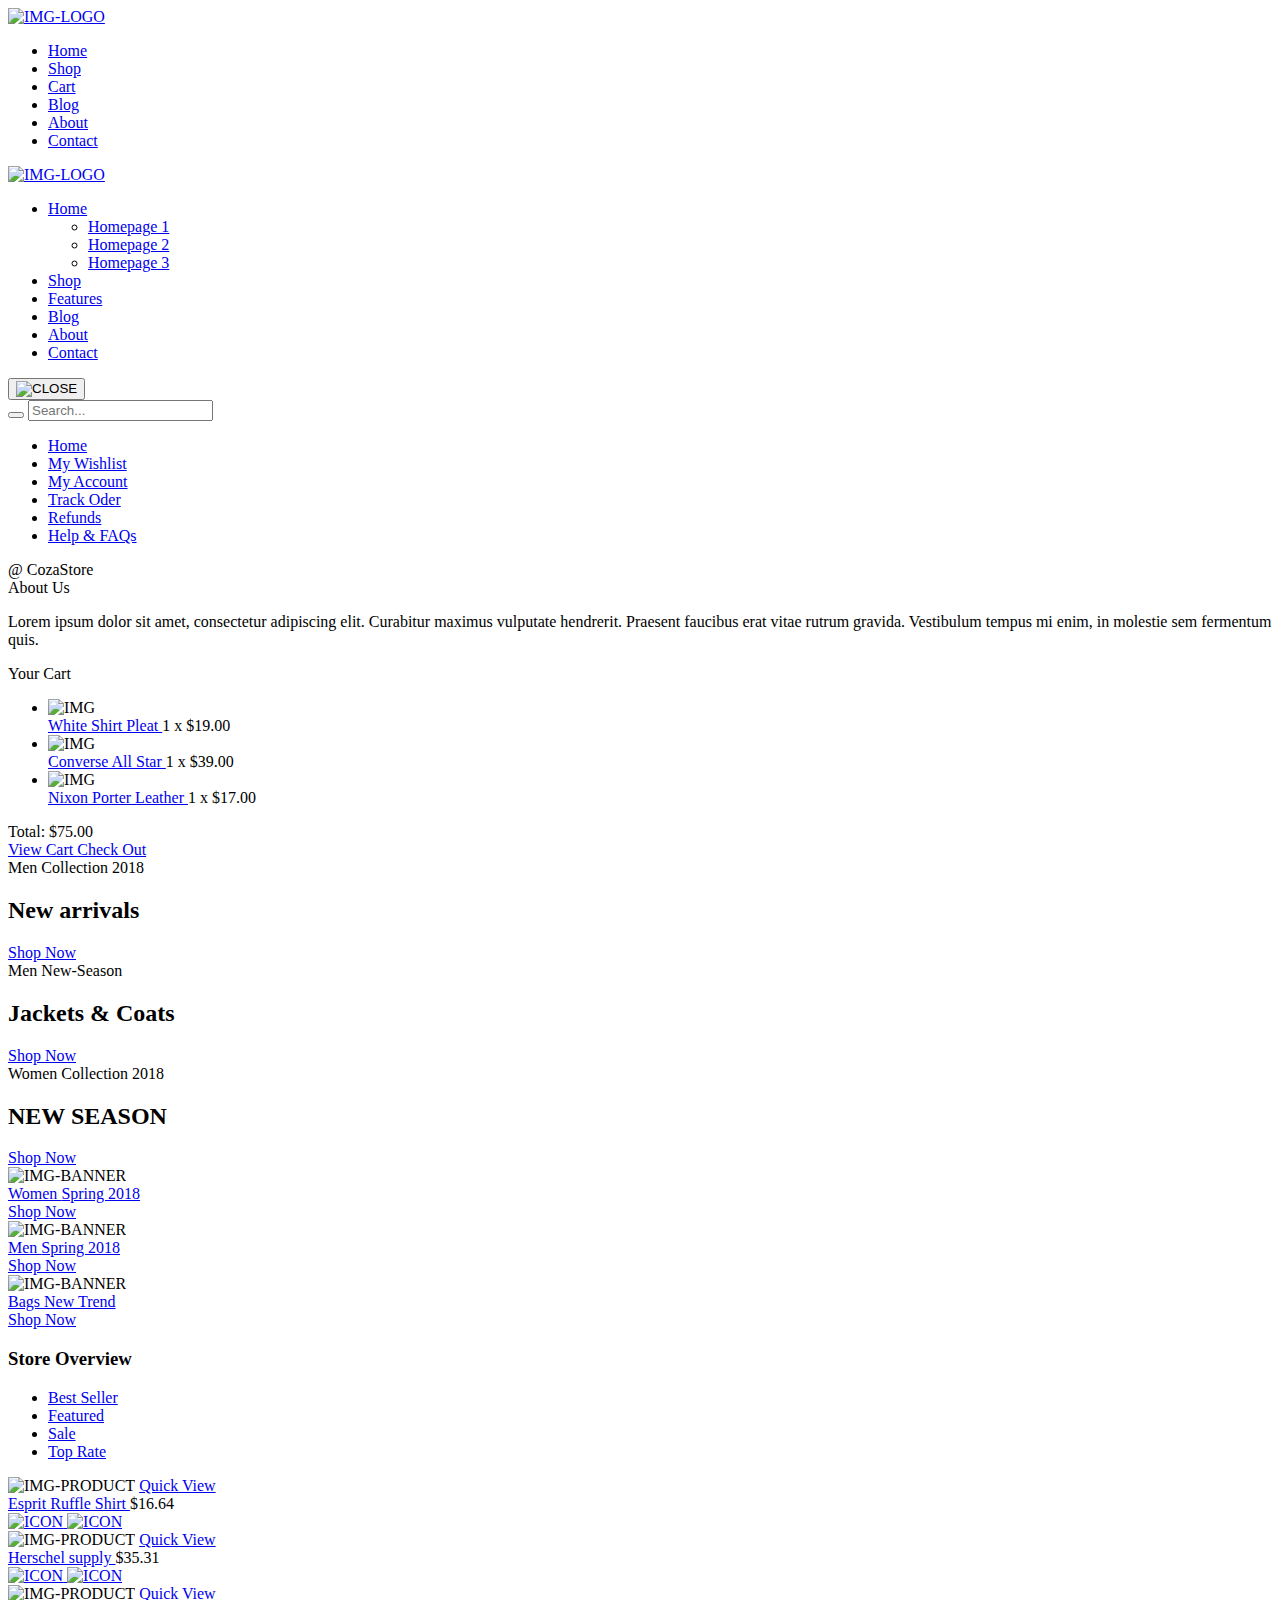
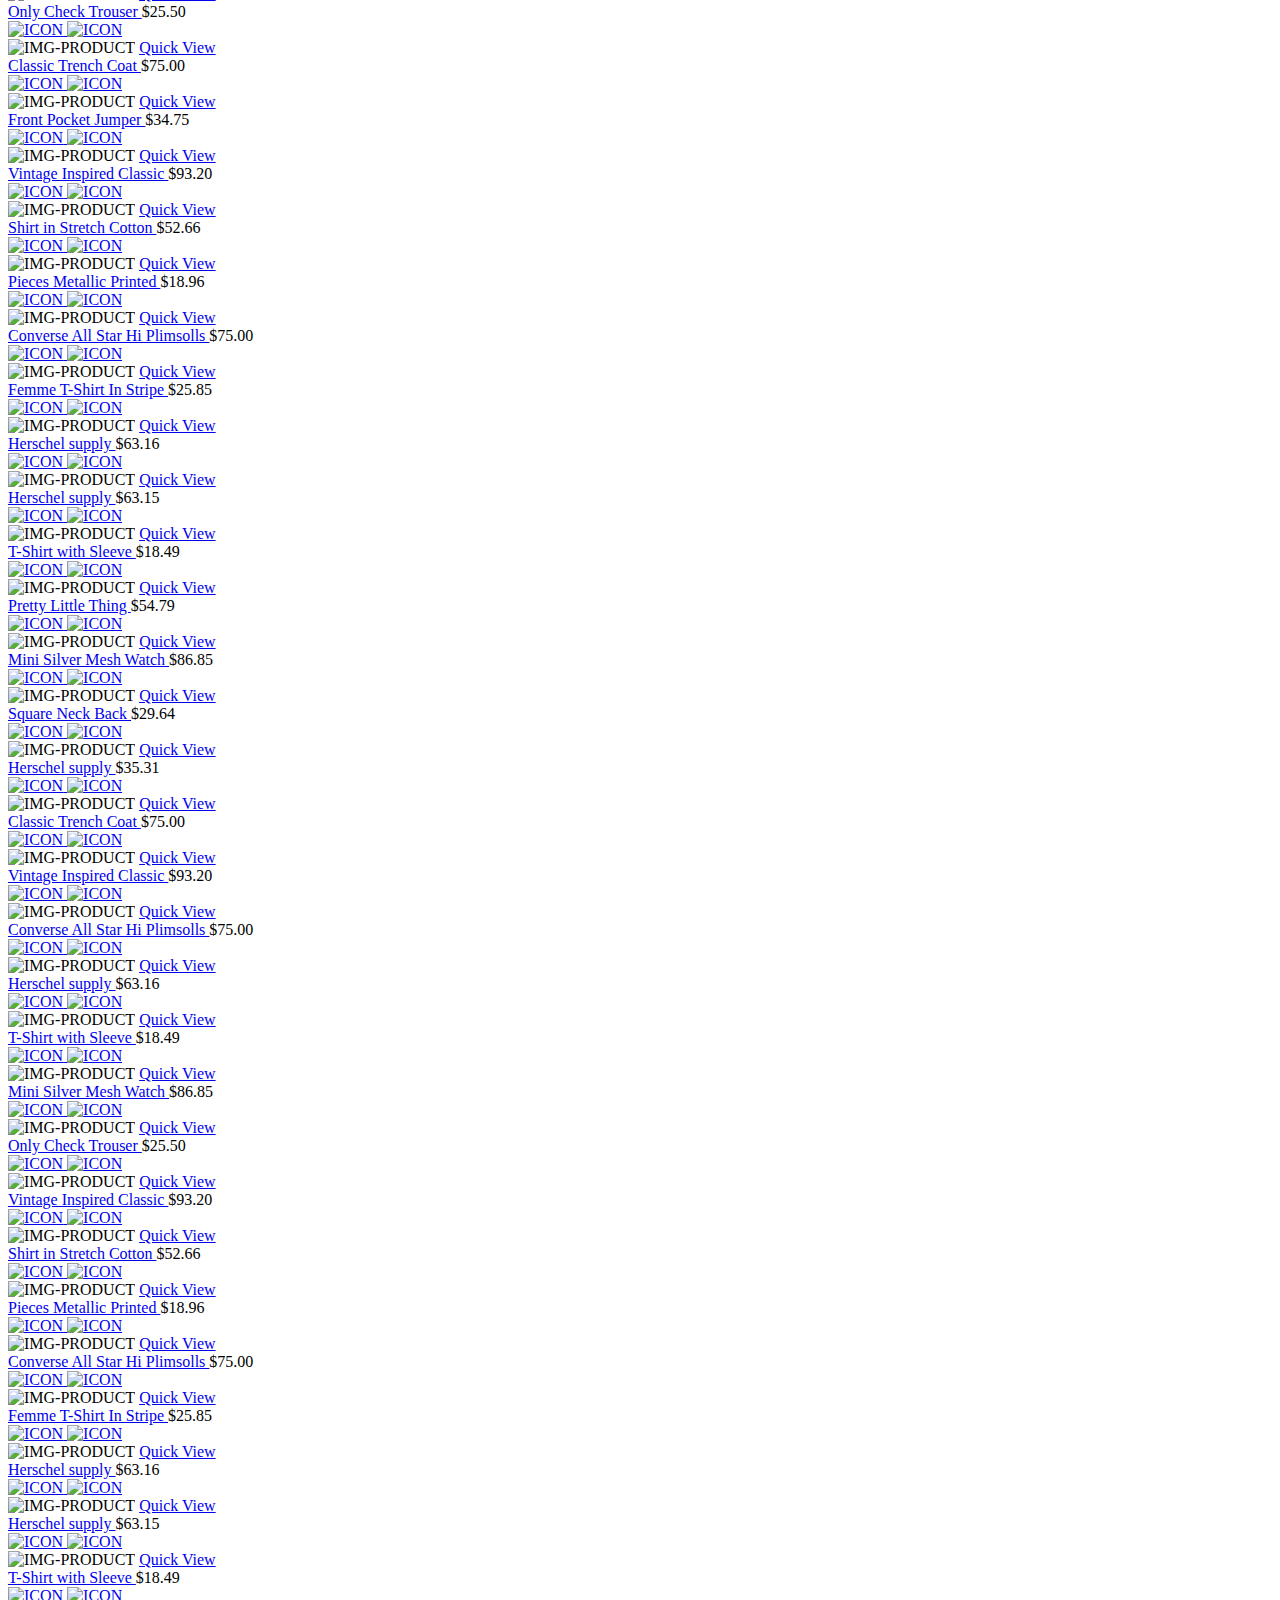
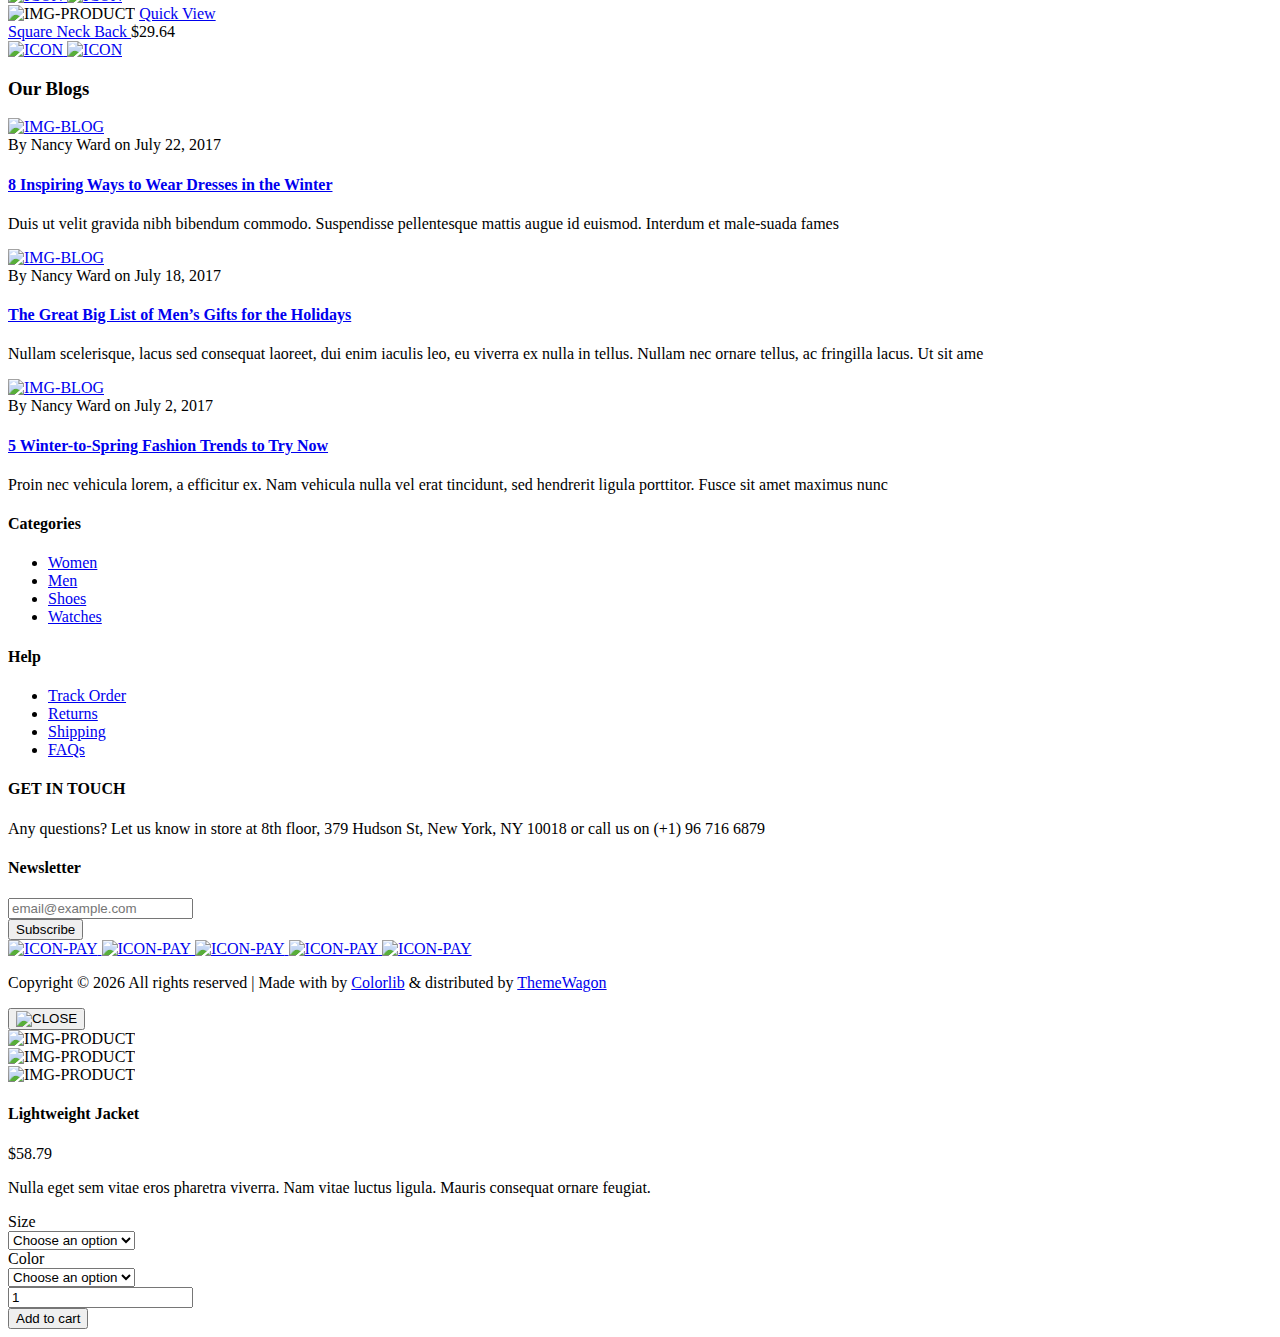
==== index.html @ 441070da "Add files via upload" ====
<!DOCTYPE html>
<html lang="en">

<head>
	<title>Home</title>
	<meta charset="UTF-8">
	<meta name="viewport" content="width=device-width, initial-scale=1">
	<!--===============================================================================================-->
	<link rel="icon" type="image/png" href="images/icons/favicon.png" />
	<!--===============================================================================================-->
	<link rel="stylesheet" type="text/css" href="vendor/bootstrap/css/bootstrap.min.css">
	<!--===============================================================================================-->
	<link rel="stylesheet" type="text/css" href="fonts/font-awesome-4.7.0/css/font-awesome.min.css">
	<!--===============================================================================================-->
	<link rel="stylesheet" type="text/css" href="fonts/iconic/css/material-design-iconic-font.min.css">
	<!--===============================================================================================-->
	<link rel="stylesheet" type="text/css" href="fonts/linearicons-v1.0.0/icon-font.min.css">
	<!--===============================================================================================-->
	<link rel="stylesheet" type="text/css" href="vendor/animate/animate.css">
	<!--===============================================================================================-->
	<link rel="stylesheet" type="text/css" href="vendor/css-hamburgers/hamburgers.min.css">
	<!--===============================================================================================-->
	<link rel="stylesheet" type="text/css" href="vendor/animsition/css/animsition.min.css">
	<!--===============================================================================================-->
	<link rel="stylesheet" type="text/css" href="vendor/select2/select2.min.css">
	<!--===============================================================================================-->
	<link rel="stylesheet" type="text/css" href="vendor/daterangepicker/daterangepicker.css">
	<!--===============================================================================================-->
	<link rel="stylesheet" type="text/css" href="vendor/slick/slick.css">
	<!--===============================================================================================-->
	<link rel="stylesheet" type="text/css" href="vendor/MagnificPopup/magnific-popup.css">
	<!--===============================================================================================-->
	<link rel="stylesheet" type="text/css" href="vendor/perfect-scrollbar/perfect-scrollbar.css">
	<!--===============================================================================================-->
	<link rel="stylesheet" type="text/css" href="css/util.css">
	<link rel="stylesheet" type="text/css" href="css/main.css">
	<!--===============================================================================================-->
</head>

<body class="animsition">

	<!-- Header -->
	<header class="header-v2">
		<!-- Header desktop -->
		<div class="container-menu-desktop trans-03">
			<div class="wrap-menu-desktop">
				<nav class="limiter-menu-desktop p-l-45">

					<!-- Logo desktop -->
					<a href="#" class="logo">
						<img src="images/icons/logo-01.png" alt="IMG-LOGO">
					</a>

					<!-- Menu desktop -->
					<div class="menu-desktop">
						<ul class="main-menu">
							<li class="active-menu">
								<a href="index.html">Home</a>
							</li>

							<li class="label1" data-label1="sale">
								<a href="product.html">Shop</a>
							</li>

							<li>
								<a href="shoping-cart.html">Cart</a>
							</li>

							<li>
								<a href="blog.html">Blog</a>
							</li>

							<li>
								<a href="about.html">About</a>
							</li>

							<li>
								<a href="contact.html">Contact</a>
							</li>
						</ul>
					</div>

					<!-- Icon header -->
					<div class="wrap-icon-header flex-w flex-r-m h-full">
						<div class="flex-c-m h-full p-r-24">
							<div class="icon-header-item cl2 hov-cl1 trans-04 p-lr-11 js-show-modal-search">
								<i class="zmdi zmdi-search"></i>
							</div>
						</div>

						<div class="flex-c-m h-full p-l-18 p-r-25 bor5">
							<div class="icon-header-item cl2 hov-cl1 trans-04 p-lr-11 icon-header-noti js-show-cart"
								data-notify="2">
								<i class="zmdi zmdi-shopping-cart"></i>
							</div>
						</div>

						<div class="flex-c-m h-full p-lr-19">
							<div class="icon-header-item cl2 hov-cl1 trans-04 p-lr-11 js-show-sidebar">
								<i class="zmdi zmdi-menu"></i>
							</div>
						</div>
					</div>
				</nav>
			</div>
		</div>

		<!-- Header Mobile -->
		<div class="wrap-header-mobile">
			<!-- Logo moblie -->
			<div class="logo-mobile">
				<a href="index.html"><img src="images/icons/logo-01.png" alt="IMG-LOGO"></a>
			</div>

			<!-- Icon header -->
			<div class="wrap-icon-header flex-w flex-r-m h-full m-r-15">
				<div class="flex-c-m h-full p-r-10">
					<div class="icon-header-item cl2 hov-cl1 trans-04 p-lr-11 js-show-modal-search">
						<i class="zmdi zmdi-search"></i>
					</div>
				</div>

				<div class="flex-c-m h-full p-lr-10 bor5">
					<div class="icon-header-item cl2 hov-cl1 trans-04 p-lr-11 icon-header-noti js-show-cart"
						data-notify="2">
						<i class="zmdi zmdi-shopping-cart"></i>
					</div>
				</div>
			</div>

			<!-- Button show menu -->
			<div class="btn-show-menu-mobile hamburger hamburger--squeeze">
				<span class="hamburger-box">
					<span class="hamburger-inner"></span>
				</span>
			</div>
		</div>


		<!-- Menu Mobile -->
		<div class="menu-mobile">
			<ul class="main-menu-m">
				<li>
					<a href="index.html">Home</a>
					<ul class="sub-menu-m">
						<li><a href="index.html">Homepage 1</a></li>
						<li><a href="home-02.html">Homepage 2</a></li>
						<li><a href="home-03.html">Homepage 3</a></li>
					</ul>
					<span class="arrow-main-menu-m">
						<i class="fa fa-angle-right" aria-hidden="true"></i>
					</span>
				</li>

				<li>
					<a href="product.html">Shop</a>
				</li>

				<li>
					<a href="shoping-cart.html" class="label1 rs1" data-label1="hot">Features</a>
				</li>

				<li>
					<a href="blog.html">Blog</a>
				</li>

				<li>
					<a href="about.html">About</a>
				</li>

				<li>
					<a href="contact.html">Contact</a>
				</li>
			</ul>
		</div>

		<!-- Modal Search -->
		<div class="modal-search-header flex-c-m trans-04 js-hide-modal-search">
			<div class="container-search-header">
				<button class="flex-c-m btn-hide-modal-search trans-04 js-hide-modal-search">
					<img src="images/icons/icon-close2.png" alt="CLOSE">
				</button>

				<form class="wrap-search-header flex-w p-l-15">
					<button class="flex-c-m trans-04">
						<i class="zmdi zmdi-search"></i>
					</button>
					<input class="plh3" type="text" name="search" placeholder="Search...">
				</form>
			</div>
		</div>
	</header>

	<!-- Sidebar -->
	<aside class="wrap-sidebar js-sidebar">
		<div class="s-full js-hide-sidebar"></div>

		<div class="sidebar flex-col-l p-t-22 p-b-25">
			<div class="flex-r w-full p-b-30 p-r-27">
				<div class="fs-35 lh-10 cl2 p-lr-5 pointer hov-cl1 trans-04 js-hide-sidebar">
					<i class="zmdi zmdi-close"></i>
				</div>
			</div>

			<div class="sidebar-content flex-w w-full p-lr-65 js-pscroll">
				<ul class="sidebar-link w-full">
					<li class="p-b-13">
						<a href="index.html" class="stext-102 cl2 hov-cl1 trans-04">
							Home
						</a>
					</li>

					<li class="p-b-13">
						<a href="#" class="stext-102 cl2 hov-cl1 trans-04">
							My Wishlist
						</a>
					</li>

					<li class="p-b-13">
						<a href="#" class="stext-102 cl2 hov-cl1 trans-04">
							My Account
						</a>
					</li>

					<li class="p-b-13">
						<a href="#" class="stext-102 cl2 hov-cl1 trans-04">
							Track Oder
						</a>
					</li>

					<li class="p-b-13">
						<a href="#" class="stext-102 cl2 hov-cl1 trans-04">
							Refunds
						</a>
					</li>

					<li class="p-b-13">
						<a href="#" class="stext-102 cl2 hov-cl1 trans-04">
							Help & FAQs
						</a>
					</li>
				</ul>

				<div class="sidebar-gallery w-full p-tb-30">
					<span class="mtext-101 cl5">
						@ CozaStore
					</span>

					<div class="flex-w flex-sb p-t-36 gallery-lb">
						<!-- item gallery sidebar -->
						<div class="wrap-item-gallery m-b-10">
							<a class="item-gallery bg-img1" href="images/gallery-01.jpg" data-lightbox="gallery"
								style="background-image: url('images/gallery-01.jpg');"></a>
						</div>

						<!-- item gallery sidebar -->
						<div class="wrap-item-gallery m-b-10">
							<a class="item-gallery bg-img1" href="images/gallery-02.jpg" data-lightbox="gallery"
								style="background-image: url('images/gallery-02.jpg');"></a>
						</div>

						<!-- item gallery sidebar -->
						<div class="wrap-item-gallery m-b-10">
							<a class="item-gallery bg-img1" href="images/gallery-03.jpg" data-lightbox="gallery"
								style="background-image: url('images/gallery-03.jpg');"></a>
						</div>

						<!-- item gallery sidebar -->
						<div class="wrap-item-gallery m-b-10">
							<a class="item-gallery bg-img1" href="images/gallery-04.jpg" data-lightbox="gallery"
								style="background-image: url('images/gallery-04.jpg');"></a>
						</div>

						<!-- item gallery sidebar -->
						<div class="wrap-item-gallery m-b-10">
							<a class="item-gallery bg-img1" href="images/gallery-05.jpg" data-lightbox="gallery"
								style="background-image: url('images/gallery-05.jpg');"></a>
						</div>

						<!-- item gallery sidebar -->
						<div class="wrap-item-gallery m-b-10">
							<a class="item-gallery bg-img1" href="images/gallery-06.jpg" data-lightbox="gallery"
								style="background-image: url('images/gallery-06.jpg');"></a>
						</div>

						<!-- item gallery sidebar -->
						<div class="wrap-item-gallery m-b-10">
							<a class="item-gallery bg-img1" href="images/gallery-07.jpg" data-lightbox="gallery"
								style="background-image: url('images/gallery-07.jpg');"></a>
						</div>

						<!-- item gallery sidebar -->
						<div class="wrap-item-gallery m-b-10">
							<a class="item-gallery bg-img1" href="images/gallery-08.jpg" data-lightbox="gallery"
								style="background-image: url('images/gallery-08.jpg');"></a>
						</div>

						<!-- item gallery sidebar -->
						<div class="wrap-item-gallery m-b-10">
							<a class="item-gallery bg-img1" href="images/gallery-09.jpg" data-lightbox="gallery"
								style="background-image: url('images/gallery-09.jpg');"></a>
						</div>
					</div>
				</div>

				<div class="sidebar-gallery w-full">
					<span class="mtext-101 cl5">
						About Us
					</span>

					<p class="stext-108 cl6 p-t-27">
						Lorem ipsum dolor sit amet, consectetur adipiscing elit. Curabitur maximus vulputate hendrerit.
						Praesent faucibus erat vitae rutrum gravida. Vestibulum tempus mi enim, in molestie sem
						fermentum quis.
					</p>
				</div>
			</div>
		</div>
	</aside>


	<!-- Cart -->
	<div class="wrap-header-cart js-panel-cart">
		<div class="s-full js-hide-cart"></div>

		<div class="header-cart flex-col-l p-l-65 p-r-25">
			<div class="header-cart-title flex-w flex-sb-m p-b-8">
				<span class="mtext-103 cl2">
					Your Cart
				</span>

				<div class="fs-35 lh-10 cl2 p-lr-5 pointer hov-cl1 trans-04 js-hide-cart">
					<i class="zmdi zmdi-close"></i>
				</div>
			</div>

			<div class="header-cart-content flex-w js-pscroll">
				<ul class="header-cart-wrapitem w-full">
					<li class="header-cart-item flex-w flex-t m-b-12">
						<div class="header-cart-item-img">
							<img src="images/item-cart-01.jpg" alt="IMG">
						</div>

						<div class="header-cart-item-txt p-t-8">
							<a href="#" class="header-cart-item-name m-b-18 hov-cl1 trans-04">
								White Shirt Pleat
							</a>

							<span class="header-cart-item-info">
								1 x $19.00
							</span>
						</div>
					</li>

					<li class="header-cart-item flex-w flex-t m-b-12">
						<div class="header-cart-item-img">
							<img src="images/item-cart-02.jpg" alt="IMG">
						</div>

						<div class="header-cart-item-txt p-t-8">
							<a href="#" class="header-cart-item-name m-b-18 hov-cl1 trans-04">
								Converse All Star
							</a>

							<span class="header-cart-item-info">
								1 x $39.00
							</span>
						</div>
					</li>

					<li class="header-cart-item flex-w flex-t m-b-12">
						<div class="header-cart-item-img">
							<img src="images/item-cart-03.jpg" alt="IMG">
						</div>

						<div class="header-cart-item-txt p-t-8">
							<a href="#" class="header-cart-item-name m-b-18 hov-cl1 trans-04">
								Nixon Porter Leather
							</a>

							<span class="header-cart-item-info">
								1 x $17.00
							</span>
						</div>
					</li>
				</ul>

				<div class="w-full">
					<div class="header-cart-total w-full p-tb-40">
						Total: $75.00
					</div>

					<div class="header-cart-buttons flex-w w-full">
						<a href="shoping-cart.html"
							class="flex-c-m stext-101 cl0 size-107 bg3 bor2 hov-btn3 p-lr-15 trans-04 m-r-8 m-b-10">
							View Cart
						</a>

						<a href="shoping-cart.html"
							class="flex-c-m stext-101 cl0 size-107 bg3 bor2 hov-btn3 p-lr-15 trans-04 m-b-10">
							Check Out
						</a>
					</div>
				</div>
			</div>
		</div>
	</div>



	<!-- Slider -->
	<section class="section-slide">
		<div class="wrap-slick1 rs1-slick1">
			<div class="slick1">
				<div class="item-slick1" style="background-image: url(images/slide-03.jpg);">
					<div class="container h-full">
						<div class="flex-col-l-m h-full p-t-100 p-b-30">
							<div class="layer-slick1 animated visible-false" data-appear="fadeInDown" data-delay="0">
								<span class="ltext-202 cl2 respon2">
									Men Collection 2018
								</span>
							</div>

							<div class="layer-slick1 animated visible-false" data-appear="fadeInUp" data-delay="800">
								<h2 class="ltext-104 cl2 p-t-19 p-b-43 respon1">
									New arrivals
								</h2>
							</div>

							<div class="layer-slick1 animated visible-false" data-appear="zoomIn" data-delay="1600">
								<a href="product.html"
									class="flex-c-m stext-101 cl0 size-101 bg1 bor1 hov-btn1 p-lr-15 trans-04">
									Shop Now
								</a>
							</div>
						</div>
					</div>
				</div>

				<div class="item-slick1" style="background-image: url(images/slide-02.jpg);">
					<div class="container h-full">
						<div class="flex-col-l-m h-full p-t-100 p-b-30">
							<div class="layer-slick1 animated visible-false" data-appear="rollIn" data-delay="0">
								<span class="ltext-202 cl2 respon2">
									Men New-Season
								</span>
							</div>

							<div class="layer-slick1 animated visible-false" data-appear="lightSpeedIn"
								data-delay="800">
								<h2 class="ltext-104 cl2 p-t-19 p-b-43 respon1">
									Jackets & Coats
								</h2>
							</div>

							<div class="layer-slick1 animated visible-false" data-appear="slideInUp" data-delay="1600">
								<a href="product.html"
									class="flex-c-m stext-101 cl0 size-101 bg1 bor1 hov-btn1 p-lr-15 trans-04">
									Shop Now
								</a>
							</div>
						</div>
					</div>
				</div>

				<div class="item-slick1" style="background-image: url(images/slide-04.jpg);">
					<div class="container h-full">
						<div class="flex-col-l-m h-full p-t-100 p-b-30">
							<div class="layer-slick1 animated visible-false" data-appear="rotateInDownLeft"
								data-delay="0">
								<span class="ltext-202 cl2 respon2">
									Women Collection 2018
								</span>
							</div>

							<div class="layer-slick1 animated visible-false" data-appear="rotateInUpRight"
								data-delay="800">
								<h2 class="ltext-104 cl2 p-t-19 p-b-43 respon1">
									NEW SEASON
								</h2>
							</div>

							<div class="layer-slick1 animated visible-false" data-appear="rotateIn" data-delay="1600">
								<a href="product.html"
									class="flex-c-m stext-101 cl0 size-101 bg1 bor1 hov-btn1 p-lr-15 trans-04">
									Shop Now
								</a>
							</div>
						</div>
					</div>
				</div>
			</div>
		</div>
	</section>


	<!-- Banner -->
	<div class="sec-banner bg0">
		<div class="flex-w flex-c-m">
			<div class="size-202 m-lr-auto respon4">
				<!-- Block1 -->
				<div class="block1 wrap-pic-w">
					<img src="images/banner-04.jpg" alt="IMG-BANNER">

					<a href="product.html"
						class="block1-txt ab-t-l s-full flex-col-l-sb p-lr-38 p-tb-34 trans-03 respon3">
						<div class="block1-txt-child1 flex-col-l">
							<span class="block1-name ltext-102 trans-04 p-b-8">
								Women
							</span>

							<span class="block1-info stext-102 trans-04">
								Spring 2018
							</span>
						</div>

						<div class="block1-txt-child2 p-b-4 trans-05">
							<div class="block1-link stext-101 cl0 trans-09">
								Shop Now
							</div>
						</div>
					</a>
				</div>
			</div>

			<div class="size-202 m-lr-auto respon4">
				<!-- Block1 -->
				<div class="block1 wrap-pic-w">
					<img src="images/banner-05.jpg" alt="IMG-BANNER">

					<a href="product.html"
						class="block1-txt ab-t-l s-full flex-col-l-sb p-lr-38 p-tb-34 trans-03 respon3">
						<div class="block1-txt-child1 flex-col-l">
							<span class="block1-name ltext-102 trans-04 p-b-8">
								Men
							</span>

							<span class="block1-info stext-102 trans-04">
								Spring 2018
							</span>
						</div>

						<div class="block1-txt-child2 p-b-4 trans-05">
							<div class="block1-link stext-101 cl0 trans-09">
								Shop Now
							</div>
						</div>
					</a>
				</div>
			</div>

			<div class="size-202 m-lr-auto respon4">
				<!-- Block1 -->
				<div class="block1 wrap-pic-w">
					<img src="images/banner-06.jpg" alt="IMG-BANNER">

					<a href="product.html"
						class="block1-txt ab-t-l s-full flex-col-l-sb p-lr-38 p-tb-34 trans-03 respon3">
						<div class="block1-txt-child1 flex-col-l">
							<span class="block1-name ltext-102 trans-04 p-b-8">
								Bags
							</span>

							<span class="block1-info stext-102 trans-04">
								New Trend
							</span>
						</div>

						<div class="block1-txt-child2 p-b-4 trans-05">
							<div class="block1-link stext-101 cl0 trans-09">
								Shop Now
							</div>
						</div>
					</a>
				</div>
			</div>
		</div>
	</div>


	<!-- Product -->
	<section class="sec-product bg0 p-t-100 p-b-50">
		<div class="container">
			<div class="p-b-32">
				<h3 class="ltext-105 cl5 txt-center respon1">
					Store Overview
				</h3>
			</div>

			<!-- Tab01 -->
			<div class="tab01">
				<!-- Nav tabs -->
				<ul class="nav nav-tabs" role="tablist">
					<li class="nav-item p-b-10">
						<a class="nav-link active" data-toggle="tab" href="#best-seller" role="tab">Best Seller</a>
					</li>

					<li class="nav-item p-b-10">
						<a class="nav-link" data-toggle="tab" href="#featured" role="tab">Featured</a>
					</li>

					<li class="nav-item p-b-10">
						<a class="nav-link" data-toggle="tab" href="#sale" role="tab">Sale</a>
					</li>

					<li class="nav-item p-b-10">
						<a class="nav-link" data-toggle="tab" href="#top-rate" role="tab">Top Rate</a>
					</li>
				</ul>

				<!-- Tab panes -->
				<div class="tab-content p-t-50">
					<!-- - -->
					<div class="tab-pane fade show active" id="best-seller" role="tabpanel">
						<!-- Slide2 -->
						<div class="wrap-slick2">
							<div class="slick2">
								<div class="item-slick2 p-l-15 p-r-15 p-t-15 p-b-15">
									<!-- Block2 -->
									<div class="block2">
										<div class="block2-pic hov-img0">
											<img src="images/product-01.jpg" alt="IMG-PRODUCT">

											<a href="#"
												class="block2-btn flex-c-m stext-103 cl2 size-102 bg0 bor2 hov-btn1 p-lr-15 trans-04 js-show-modal1">
												Quick View
											</a>
										</div>

										<div class="block2-txt flex-w flex-t p-t-14">
											<div class="block2-txt-child1 flex-col-l ">
												<a href="product-detail.html"
													class="stext-104 cl4 hov-cl1 trans-04 js-name-b2 p-b-6">
													Esprit Ruffle Shirt
												</a>

												<span class="stext-105 cl3">
													$16.64
												</span>
											</div>

											<div class="block2-txt-child2 flex-r p-t-3">
												<a href="#" class="btn-addwish-b2 dis-block pos-relative js-addwish-b2">
													<img class="icon-heart1 dis-block trans-04"
														src="images/icons/icon-heart-01.png" alt="ICON">
													<img class="icon-heart2 dis-block trans-04 ab-t-l"
														src="images/icons/icon-heart-02.png" alt="ICON">
												</a>
											</div>
										</div>
									</div>
								</div>

								<div class="item-slick2 p-l-15 p-r-15 p-t-15 p-b-15">
									<!-- Block2 -->
									<div class="block2">
										<div class="block2-pic hov-img0">
											<img src="images/product-02.jpg" alt="IMG-PRODUCT">

											<a href="#"
												class="block2-btn flex-c-m stext-103 cl2 size-102 bg0 bor2 hov-btn1 p-lr-15 trans-04 js-show-modal1">
												Quick View
											</a>
										</div>

										<div class="block2-txt flex-w flex-t p-t-14">
											<div class="block2-txt-child1 flex-col-l ">
												<a href="product-detail.html"
													class="stext-104 cl4 hov-cl1 trans-04 js-name-b2 p-b-6">
													Herschel supply
												</a>

												<span class="stext-105 cl3">
													$35.31
												</span>
											</div>

											<div class="block2-txt-child2 flex-r p-t-3">
												<a href="#" class="btn-addwish-b2 dis-block pos-relative js-addwish-b2">
													<img class="icon-heart1 dis-block trans-04"
														src="images/icons/icon-heart-01.png" alt="ICON">
													<img class="icon-heart2 dis-block trans-04 ab-t-l"
														src="images/icons/icon-heart-02.png" alt="ICON">
												</a>
											</div>
										</div>
									</div>
								</div>

								<div class="item-slick2 p-l-15 p-r-15 p-t-15 p-b-15">
									<!-- Block2 -->
									<div class="block2">
										<div class="block2-pic hov-img0">
											<img src="images/product-03.jpg" alt="IMG-PRODUCT">

											<a href="#"
												class="block2-btn flex-c-m stext-103 cl2 size-102 bg0 bor2 hov-btn1 p-lr-15 trans-04 js-show-modal1">
												Quick View
											</a>
										</div>

										<div class="block2-txt flex-w flex-t p-t-14">
											<div class="block2-txt-child1 flex-col-l ">
												<a href="product-detail.html"
													class="stext-104 cl4 hov-cl1 trans-04 js-name-b2 p-b-6">
													Only Check Trouser
												</a>

												<span class="stext-105 cl3">
													$25.50
												</span>
											</div>

											<div class="block2-txt-child2 flex-r p-t-3">
												<a href="#" class="btn-addwish-b2 dis-block pos-relative js-addwish-b2">
													<img class="icon-heart1 dis-block trans-04"
														src="images/icons/icon-heart-01.png" alt="ICON">
													<img class="icon-heart2 dis-block trans-04 ab-t-l"
														src="images/icons/icon-heart-02.png" alt="ICON">
												</a>
											</div>
										</div>
									</div>
								</div>

								<div class="item-slick2 p-l-15 p-r-15 p-t-15 p-b-15">
									<!-- Block2 -->
									<div class="block2">
										<div class="block2-pic hov-img0">
											<img src="images/product-04.jpg" alt="IMG-PRODUCT">

											<a href="#"
												class="block2-btn flex-c-m stext-103 cl2 size-102 bg0 bor2 hov-btn1 p-lr-15 trans-04 js-show-modal1">
												Quick View
											</a>
										</div>

										<div class="block2-txt flex-w flex-t p-t-14">
											<div class="block2-txt-child1 flex-col-l ">
												<a href="product-detail.html"
													class="stext-104 cl4 hov-cl1 trans-04 js-name-b2 p-b-6">
													Classic Trench Coat
												</a>

												<span class="stext-105 cl3">
													$75.00
												</span>
											</div>

											<div class="block2-txt-child2 flex-r p-t-3">
												<a href="#" class="btn-addwish-b2 dis-block pos-relative js-addwish-b2">
													<img class="icon-heart1 dis-block trans-04"
														src="images/icons/icon-heart-01.png" alt="ICON">
													<img class="icon-heart2 dis-block trans-04 ab-t-l"
														src="images/icons/icon-heart-02.png" alt="ICON">
												</a>
											</div>
										</div>
									</div>
								</div>

								<div class="item-slick2 p-l-15 p-r-15 p-t-15 p-b-15">
									<!-- Block2 -->
									<div class="block2">
										<div class="block2-pic hov-img0">
											<img src="images/product-05.jpg" alt="IMG-PRODUCT">

											<a href="#"
												class="block2-btn flex-c-m stext-103 cl2 size-102 bg0 bor2 hov-btn1 p-lr-15 trans-04 js-show-modal1">
												Quick View
											</a>
										</div>

										<div class="block2-txt flex-w flex-t p-t-14">
											<div class="block2-txt-child1 flex-col-l ">
												<a href="product-detail.html"
													class="stext-104 cl4 hov-cl1 trans-04 js-name-b2 p-b-6">
													Front Pocket Jumper
												</a>

												<span class="stext-105 cl3">
													$34.75
												</span>
											</div>

											<div class="block2-txt-child2 flex-r p-t-3">
												<a href="#" class="btn-addwish-b2 dis-block pos-relative js-addwish-b2">
													<img class="icon-heart1 dis-block trans-04"
														src="images/icons/icon-heart-01.png" alt="ICON">
													<img class="icon-heart2 dis-block trans-04 ab-t-l"
														src="images/icons/icon-heart-02.png" alt="ICON">
												</a>
											</div>
										</div>
									</div>
								</div>

								<div class="item-slick2 p-l-15 p-r-15 p-t-15 p-b-15">
									<!-- Block2 -->
									<div class="block2">
										<div class="block2-pic hov-img0">
											<img src="images/product-06.jpg" alt="IMG-PRODUCT">

											<a href="#"
												class="block2-btn flex-c-m stext-103 cl2 size-102 bg0 bor2 hov-btn1 p-lr-15 trans-04 js-show-modal1">
												Quick View
											</a>
										</div>

										<div class="block2-txt flex-w flex-t p-t-14">
											<div class="block2-txt-child1 flex-col-l ">
												<a href="product-detail.html"
													class="stext-104 cl4 hov-cl1 trans-04 js-name-b2 p-b-6">
													Vintage Inspired Classic
												</a>

												<span class="stext-105 cl3">
													$93.20
												</span>
											</div>

											<div class="block2-txt-child2 flex-r p-t-3">
												<a href="#" class="btn-addwish-b2 dis-block pos-relative js-addwish-b2">
													<img class="icon-heart1 dis-block trans-04"
														src="images/icons/icon-heart-01.png" alt="ICON">
													<img class="icon-heart2 dis-block trans-04 ab-t-l"
														src="images/icons/icon-heart-02.png" alt="ICON">
												</a>
											</div>
										</div>
									</div>
								</div>

								<div class="item-slick2 p-l-15 p-r-15 p-t-15 p-b-15">
									<!-- Block2 -->
									<div class="block2">
										<div class="block2-pic hov-img0">
											<img src="images/product-07.jpg" alt="IMG-PRODUCT">

											<a href="#"
												class="block2-btn flex-c-m stext-103 cl2 size-102 bg0 bor2 hov-btn1 p-lr-15 trans-04 js-show-modal1">
												Quick View
											</a>
										</div>

										<div class="block2-txt flex-w flex-t p-t-14">
											<div class="block2-txt-child1 flex-col-l ">
												<a href="product-detail.html"
													class="stext-104 cl4 hov-cl1 trans-04 js-name-b2 p-b-6">
													Shirt in Stretch Cotton
												</a>

												<span class="stext-105 cl3">
													$52.66
												</span>
											</div>

											<div class="block2-txt-child2 flex-r p-t-3">
												<a href="#" class="btn-addwish-b2 dis-block pos-relative js-addwish-b2">
													<img class="icon-heart1 dis-block trans-04"
														src="images/icons/icon-heart-01.png" alt="ICON">
													<img class="icon-heart2 dis-block trans-04 ab-t-l"
														src="images/icons/icon-heart-02.png" alt="ICON">
												</a>
											</div>
										</div>
									</div>
								</div>

								<div class="item-slick2 p-l-15 p-r-15 p-t-15 p-b-15">
									<!-- Block2 -->
									<div class="block2">
										<div class="block2-pic hov-img0">
											<img src="images/product-08.jpg" alt="IMG-PRODUCT">

											<a href="#"
												class="block2-btn flex-c-m stext-103 cl2 size-102 bg0 bor2 hov-btn1 p-lr-15 trans-04 js-show-modal1">
												Quick View
											</a>
										</div>

										<div class="block2-txt flex-w flex-t p-t-14">
											<div class="block2-txt-child1 flex-col-l ">
												<a href="product-detail.html"
													class="stext-104 cl4 hov-cl1 trans-04 js-name-b2 p-b-6">
													Pieces Metallic Printed
												</a>

												<span class="stext-105 cl3">
													$18.96
												</span>
											</div>

											<div class="block2-txt-child2 flex-r p-t-3">
												<a href="#" class="btn-addwish-b2 dis-block pos-relative js-addwish-b2">
													<img class="icon-heart1 dis-block trans-04"
														src="images/icons/icon-heart-01.png" alt="ICON">
													<img class="icon-heart2 dis-block trans-04 ab-t-l"
														src="images/icons/icon-heart-02.png" alt="ICON">
												</a>
											</div>
										</div>
									</div>
								</div>
							</div>
						</div>
					</div>

					<!-- - -->
					<div class="tab-pane fade" id="featured" role="tabpanel">
						<!-- Slide2 -->
						<div class="wrap-slick2">
							<div class="slick2">
								<div class="item-slick2 p-l-15 p-r-15 p-t-15 p-b-15">
									<!-- Block2 -->
									<div class="block2">
										<div class="block2-pic hov-img0">
											<img src="images/product-09.jpg" alt="IMG-PRODUCT">

											<a href="#"
												class="block2-btn flex-c-m stext-103 cl2 size-102 bg0 bor2 hov-btn1 p-lr-15 trans-04 js-show-modal1">
												Quick View
											</a>
										</div>

										<div class="block2-txt flex-w flex-t p-t-14">
											<div class="block2-txt-child1 flex-col-l ">
												<a href="product-detail.html"
													class="stext-104 cl4 hov-cl1 trans-04 js-name-b2 p-b-6">
													Converse All Star Hi Plimsolls
												</a>

												<span class="stext-105 cl3">
													$75.00
												</span>
											</div>

											<div class="block2-txt-child2 flex-r p-t-3">
												<a href="#" class="btn-addwish-b2 dis-block pos-relative js-addwish-b2">
													<img class="icon-heart1 dis-block trans-04"
														src="images/icons/icon-heart-01.png" alt="ICON">
													<img class="icon-heart2 dis-block trans-04 ab-t-l"
														src="images/icons/icon-heart-02.png" alt="ICON">
												</a>
											</div>
										</div>
									</div>
								</div>

								<div class="item-slick2 p-l-15 p-r-15 p-t-15 p-b-15">
									<!-- Block2 -->
									<div class="block2">
										<div class="block2-pic hov-img0">
											<img src="images/product-10.jpg" alt="IMG-PRODUCT">

											<a href="#"
												class="block2-btn flex-c-m stext-103 cl2 size-102 bg0 bor2 hov-btn1 p-lr-15 trans-04 js-show-modal1">
												Quick View
											</a>
										</div>

										<div class="block2-txt flex-w flex-t p-t-14">
											<div class="block2-txt-child1 flex-col-l ">
												<a href="product-detail.html"
													class="stext-104 cl4 hov-cl1 trans-04 js-name-b2 p-b-6">
													Femme T-Shirt In Stripe
												</a>

												<span class="stext-105 cl3">
													$25.85
												</span>
											</div>

											<div class="block2-txt-child2 flex-r p-t-3">
												<a href="#" class="btn-addwish-b2 dis-block pos-relative js-addwish-b2">
													<img class="icon-heart1 dis-block trans-04"
														src="images/icons/icon-heart-01.png" alt="ICON">
													<img class="icon-heart2 dis-block trans-04 ab-t-l"
														src="images/icons/icon-heart-02.png" alt="ICON">
												</a>
											</div>
										</div>
									</div>
								</div>

								<div class="item-slick2 p-l-15 p-r-15 p-t-15 p-b-15">
									<!-- Block2 -->
									<div class="block2">
										<div class="block2-pic hov-img0">
											<img src="images/product-11.jpg" alt="IMG-PRODUCT">

											<a href="#"
												class="block2-btn flex-c-m stext-103 cl2 size-102 bg0 bor2 hov-btn1 p-lr-15 trans-04 js-show-modal1">
												Quick View
											</a>
										</div>

										<div class="block2-txt flex-w flex-t p-t-14">
											<div class="block2-txt-child1 flex-col-l ">
												<a href="product-detail.html"
													class="stext-104 cl4 hov-cl1 trans-04 js-name-b2 p-b-6">
													Herschel supply
												</a>

												<span class="stext-105 cl3">
													$63.16
												</span>
											</div>

											<div class="block2-txt-child2 flex-r p-t-3">
												<a href="#" class="btn-addwish-b2 dis-block pos-relative js-addwish-b2">
													<img class="icon-heart1 dis-block trans-04"
														src="images/icons/icon-heart-01.png" alt="ICON">
													<img class="icon-heart2 dis-block trans-04 ab-t-l"
														src="images/icons/icon-heart-02.png" alt="ICON">
												</a>
											</div>
										</div>
									</div>
								</div>

								<div class="item-slick2 p-l-15 p-r-15 p-t-15 p-b-15">
									<!-- Block2 -->
									<div class="block2">
										<div class="block2-pic hov-img0">
											<img src="images/product-12.jpg" alt="IMG-PRODUCT">

											<a href="#"
												class="block2-btn flex-c-m stext-103 cl2 size-102 bg0 bor2 hov-btn1 p-lr-15 trans-04 js-show-modal1">
												Quick View
											</a>
										</div>

										<div class="block2-txt flex-w flex-t p-t-14">
											<div class="block2-txt-child1 flex-col-l ">
												<a href="product-detail.html"
													class="stext-104 cl4 hov-cl1 trans-04 js-name-b2 p-b-6">
													Herschel supply
												</a>

												<span class="stext-105 cl3">
													$63.15
												</span>
											</div>

											<div class="block2-txt-child2 flex-r p-t-3">
												<a href="#" class="btn-addwish-b2 dis-block pos-relative js-addwish-b2">
													<img class="icon-heart1 dis-block trans-04"
														src="images/icons/icon-heart-01.png" alt="ICON">
													<img class="icon-heart2 dis-block trans-04 ab-t-l"
														src="images/icons/icon-heart-02.png" alt="ICON">
												</a>
											</div>
										</div>
									</div>
								</div>

								<div class="item-slick2 p-l-15 p-r-15 p-t-15 p-b-15">
									<!-- Block2 -->
									<div class="block2">
										<div class="block2-pic hov-img0">
											<img src="images/product-13.jpg" alt="IMG-PRODUCT">

											<a href="#"
												class="block2-btn flex-c-m stext-103 cl2 size-102 bg0 bor2 hov-btn1 p-lr-15 trans-04 js-show-modal1">
												Quick View
											</a>
										</div>

										<div class="block2-txt flex-w flex-t p-t-14">
											<div class="block2-txt-child1 flex-col-l ">
												<a href="product-detail.html"
													class="stext-104 cl4 hov-cl1 trans-04 js-name-b2 p-b-6">
													T-Shirt with Sleeve
												</a>

												<span class="stext-105 cl3">
													$18.49
												</span>
											</div>

											<div class="block2-txt-child2 flex-r p-t-3">
												<a href="#" class="btn-addwish-b2 dis-block pos-relative js-addwish-b2">
													<img class="icon-heart1 dis-block trans-04"
														src="images/icons/icon-heart-01.png" alt="ICON">
													<img class="icon-heart2 dis-block trans-04 ab-t-l"
														src="images/icons/icon-heart-02.png" alt="ICON">
												</a>
											</div>
										</div>
									</div>
								</div>

								<div class="item-slick2 p-l-15 p-r-15 p-t-15 p-b-15">
									<!-- Block2 -->
									<div class="block2">
										<div class="block2-pic hov-img0">
											<img src="images/product-14.jpg" alt="IMG-PRODUCT">

											<a href="#"
												class="block2-btn flex-c-m stext-103 cl2 size-102 bg0 bor2 hov-btn1 p-lr-15 trans-04 js-show-modal1">
												Quick View
											</a>
										</div>

										<div class="block2-txt flex-w flex-t p-t-14">
											<div class="block2-txt-child1 flex-col-l ">
												<a href="product-detail.html"
													class="stext-104 cl4 hov-cl1 trans-04 js-name-b2 p-b-6">
													Pretty Little Thing
												</a>

												<span class="stext-105 cl3">
													$54.79
												</span>
											</div>

											<div class="block2-txt-child2 flex-r p-t-3">
												<a href="#" class="btn-addwish-b2 dis-block pos-relative js-addwish-b2">
													<img class="icon-heart1 dis-block trans-04"
														src="images/icons/icon-heart-01.png" alt="ICON">
													<img class="icon-heart2 dis-block trans-04 ab-t-l"
														src="images/icons/icon-heart-02.png" alt="ICON">
												</a>
											</div>
										</div>
									</div>
								</div>

								<div class="item-slick2 p-l-15 p-r-15 p-t-15 p-b-15">
									<!-- Block2 -->
									<div class="block2">
										<div class="block2-pic hov-img0">
											<img src="images/product-15.jpg" alt="IMG-PRODUCT">

											<a href="#"
												class="block2-btn flex-c-m stext-103 cl2 size-102 bg0 bor2 hov-btn1 p-lr-15 trans-04 js-show-modal1">
												Quick View
											</a>
										</div>

										<div class="block2-txt flex-w flex-t p-t-14">
											<div class="block2-txt-child1 flex-col-l ">
												<a href="product-detail.html"
													class="stext-104 cl4 hov-cl1 trans-04 js-name-b2 p-b-6">
													Mini Silver Mesh Watch
												</a>

												<span class="stext-105 cl3">
													$86.85
												</span>
											</div>

											<div class="block2-txt-child2 flex-r p-t-3">
												<a href="#" class="btn-addwish-b2 dis-block pos-relative js-addwish-b2">
													<img class="icon-heart1 dis-block trans-04"
														src="images/icons/icon-heart-01.png" alt="ICON">
													<img class="icon-heart2 dis-block trans-04 ab-t-l"
														src="images/icons/icon-heart-02.png" alt="ICON">
												</a>
											</div>
										</div>
									</div>
								</div>

								<div class="item-slick2 p-l-15 p-r-15 p-t-15 p-b-15">
									<!-- Block2 -->
									<div class="block2">
										<div class="block2-pic hov-img0">
											<img src="images/product-16.jpg" alt="IMG-PRODUCT">

											<a href="#"
												class="block2-btn flex-c-m stext-103 cl2 size-102 bg0 bor2 hov-btn1 p-lr-15 trans-04 js-show-modal1">
												Quick View
											</a>
										</div>

										<div class="block2-txt flex-w flex-t p-t-14">
											<div class="block2-txt-child1 flex-col-l ">
												<a href="product-detail.html"
													class="stext-104 cl4 hov-cl1 trans-04 js-name-b2 p-b-6">
													Square Neck Back
												</a>

												<span class="stext-105 cl3">
													$29.64
												</span>
											</div>

											<div class="block2-txt-child2 flex-r p-t-3">
												<a href="#" class="btn-addwish-b2 dis-block pos-relative js-addwish-b2">
													<img class="icon-heart1 dis-block trans-04"
														src="images/icons/icon-heart-01.png" alt="ICON">
													<img class="icon-heart2 dis-block trans-04 ab-t-l"
														src="images/icons/icon-heart-02.png" alt="ICON">
												</a>
											</div>
										</div>
									</div>
								</div>
							</div>
						</div>
					</div>

					<!-- - -->
					<div class="tab-pane fade" id="sale" role="tabpanel">
						<!-- Slide2 -->
						<div class="wrap-slick2">
							<div class="slick2">
								<div class="item-slick2 p-l-15 p-r-15 p-t-15 p-b-15">
									<!-- Block2 -->
									<div class="block2">
										<div class="block2-pic hov-img0">
											<img src="images/product-02.jpg" alt="IMG-PRODUCT">

											<a href="#"
												class="block2-btn flex-c-m stext-103 cl2 size-102 bg0 bor2 hov-btn1 p-lr-15 trans-04 js-show-modal1">
												Quick View
											</a>
										</div>

										<div class="block2-txt flex-w flex-t p-t-14">
											<div class="block2-txt-child1 flex-col-l ">
												<a href="product-detail.html"
													class="stext-104 cl4 hov-cl1 trans-04 js-name-b2 p-b-6">
													Herschel supply
												</a>

												<span class="stext-105 cl3">
													$35.31
												</span>
											</div>

											<div class="block2-txt-child2 flex-r p-t-3">
												<a href="#" class="btn-addwish-b2 dis-block pos-relative js-addwish-b2">
													<img class="icon-heart1 dis-block trans-04"
														src="images/icons/icon-heart-01.png" alt="ICON">
													<img class="icon-heart2 dis-block trans-04 ab-t-l"
														src="images/icons/icon-heart-02.png" alt="ICON">
												</a>
											</div>
										</div>
									</div>
								</div>

								<div class="item-slick2 p-l-15 p-r-15 p-t-15 p-b-15">
									<!-- Block2 -->
									<div class="block2">
										<div class="block2-pic hov-img0">
											<img src="images/product-04.jpg" alt="IMG-PRODUCT">

											<a href="#"
												class="block2-btn flex-c-m stext-103 cl2 size-102 bg0 bor2 hov-btn1 p-lr-15 trans-04 js-show-modal1">
												Quick View
											</a>
										</div>

										<div class="block2-txt flex-w flex-t p-t-14">
											<div class="block2-txt-child1 flex-col-l ">
												<a href="product-detail.html"
													class="stext-104 cl4 hov-cl1 trans-04 js-name-b2 p-b-6">
													Classic Trench Coat
												</a>

												<span class="stext-105 cl3">
													$75.00
												</span>
											</div>

											<div class="block2-txt-child2 flex-r p-t-3">
												<a href="#" class="btn-addwish-b2 dis-block pos-relative js-addwish-b2">
													<img class="icon-heart1 dis-block trans-04"
														src="images/icons/icon-heart-01.png" alt="ICON">
													<img class="icon-heart2 dis-block trans-04 ab-t-l"
														src="images/icons/icon-heart-02.png" alt="ICON">
												</a>
											</div>
										</div>
									</div>
								</div>

								<div class="item-slick2 p-l-15 p-r-15 p-t-15 p-b-15">
									<!-- Block2 -->
									<div class="block2">
										<div class="block2-pic hov-img0">
											<img src="images/product-06.jpg" alt="IMG-PRODUCT">

											<a href="#"
												class="block2-btn flex-c-m stext-103 cl2 size-102 bg0 bor2 hov-btn1 p-lr-15 trans-04 js-show-modal1">
												Quick View
											</a>
										</div>

										<div class="block2-txt flex-w flex-t p-t-14">
											<div class="block2-txt-child1 flex-col-l ">
												<a href="product-detail.html"
													class="stext-104 cl4 hov-cl1 trans-04 js-name-b2 p-b-6">
													Vintage Inspired Classic
												</a>

												<span class="stext-105 cl3">
													$93.20
												</span>
											</div>

											<div class="block2-txt-child2 flex-r p-t-3">
												<a href="#" class="btn-addwish-b2 dis-block pos-relative js-addwish-b2">
													<img class="icon-heart1 dis-block trans-04"
														src="images/icons/icon-heart-01.png" alt="ICON">
													<img class="icon-heart2 dis-block trans-04 ab-t-l"
														src="images/icons/icon-heart-02.png" alt="ICON">
												</a>
											</div>
										</div>
									</div>
								</div>

								<div class="item-slick2 p-l-15 p-r-15 p-t-15 p-b-15">
									<!-- Block2 -->
									<div class="block2">
										<div class="block2-pic hov-img0">
											<img src="images/product-09.jpg" alt="IMG-PRODUCT">

											<a href="#"
												class="block2-btn flex-c-m stext-103 cl2 size-102 bg0 bor2 hov-btn1 p-lr-15 trans-04 js-show-modal1">
												Quick View
											</a>
										</div>

										<div class="block2-txt flex-w flex-t p-t-14">
											<div class="block2-txt-child1 flex-col-l ">
												<a href="product-detail.html"
													class="stext-104 cl4 hov-cl1 trans-04 js-name-b2 p-b-6">
													Converse All Star Hi Plimsolls
												</a>

												<span class="stext-105 cl3">
													$75.00
												</span>
											</div>

											<div class="block2-txt-child2 flex-r p-t-3">
												<a href="#" class="btn-addwish-b2 dis-block pos-relative js-addwish-b2">
													<img class="icon-heart1 dis-block trans-04"
														src="images/icons/icon-heart-01.png" alt="ICON">
													<img class="icon-heart2 dis-block trans-04 ab-t-l"
														src="images/icons/icon-heart-02.png" alt="ICON">
												</a>
											</div>
										</div>
									</div>
								</div>

								<div class="item-slick2 p-l-15 p-r-15 p-t-15 p-b-15">
									<!-- Block2 -->
									<div class="block2">
										<div class="block2-pic hov-img0">
											<img src="images/product-11.jpg" alt="IMG-PRODUCT">

											<a href="#"
												class="block2-btn flex-c-m stext-103 cl2 size-102 bg0 bor2 hov-btn1 p-lr-15 trans-04 js-show-modal1">
												Quick View
											</a>
										</div>

										<div class="block2-txt flex-w flex-t p-t-14">
											<div class="block2-txt-child1 flex-col-l ">
												<a href="product-detail.html"
													class="stext-104 cl4 hov-cl1 trans-04 js-name-b2 p-b-6">
													Herschel supply
												</a>

												<span class="stext-105 cl3">
													$63.16
												</span>
											</div>

											<div class="block2-txt-child2 flex-r p-t-3">
												<a href="#" class="btn-addwish-b2 dis-block pos-relative js-addwish-b2">
													<img class="icon-heart1 dis-block trans-04"
														src="images/icons/icon-heart-01.png" alt="ICON">
													<img class="icon-heart2 dis-block trans-04 ab-t-l"
														src="images/icons/icon-heart-02.png" alt="ICON">
												</a>
											</div>
										</div>
									</div>
								</div>

								<div class="item-slick2 p-l-15 p-r-15 p-t-15 p-b-15">
									<!-- Block2 -->
									<div class="block2">
										<div class="block2-pic hov-img0">
											<img src="images/product-13.jpg" alt="IMG-PRODUCT">

											<a href="#"
												class="block2-btn flex-c-m stext-103 cl2 size-102 bg0 bor2 hov-btn1 p-lr-15 trans-04 js-show-modal1">
												Quick View
											</a>
										</div>

										<div class="block2-txt flex-w flex-t p-t-14">
											<div class="block2-txt-child1 flex-col-l ">
												<a href="product-detail.html"
													class="stext-104 cl4 hov-cl1 trans-04 js-name-b2 p-b-6">
													T-Shirt with Sleeve
												</a>

												<span class="stext-105 cl3">
													$18.49
												</span>
											</div>

											<div class="block2-txt-child2 flex-r p-t-3">
												<a href="#" class="btn-addwish-b2 dis-block pos-relative js-addwish-b2">
													<img class="icon-heart1 dis-block trans-04"
														src="images/icons/icon-heart-01.png" alt="ICON">
													<img class="icon-heart2 dis-block trans-04 ab-t-l"
														src="images/icons/icon-heart-02.png" alt="ICON">
												</a>
											</div>
										</div>
									</div>
								</div>

								<div class="item-slick2 p-l-15 p-r-15 p-t-15 p-b-15">
									<!-- Block2 -->
									<div class="block2">
										<div class="block2-pic hov-img0">
											<img src="images/product-15.jpg" alt="IMG-PRODUCT">

											<a href="#"
												class="block2-btn flex-c-m stext-103 cl2 size-102 bg0 bor2 hov-btn1 p-lr-15 trans-04 js-show-modal1">
												Quick View
											</a>
										</div>

										<div class="block2-txt flex-w flex-t p-t-14">
											<div class="block2-txt-child1 flex-col-l ">
												<a href="product-detail.html"
													class="stext-104 cl4 hov-cl1 trans-04 js-name-b2 p-b-6">
													Mini Silver Mesh Watch
												</a>

												<span class="stext-105 cl3">
													$86.85
												</span>
											</div>

											<div class="block2-txt-child2 flex-r p-t-3">
												<a href="#" class="btn-addwish-b2 dis-block pos-relative js-addwish-b2">
													<img class="icon-heart1 dis-block trans-04"
														src="images/icons/icon-heart-01.png" alt="ICON">
													<img class="icon-heart2 dis-block trans-04 ab-t-l"
														src="images/icons/icon-heart-02.png" alt="ICON">
												</a>
											</div>
										</div>
									</div>
								</div>
							</div>
						</div>
					</div>

					<!-- - -->
					<div class="tab-pane fade" id="top-rate" role="tabpanel">
						<!-- Slide2 -->
						<div class="wrap-slick2">
							<div class="slick2">
								<div class="item-slick2 p-l-15 p-r-15 p-t-15 p-b-15">
									<!-- Block2 -->
									<div class="block2">
										<div class="block2-pic hov-img0">
											<img src="images/product-03.jpg" alt="IMG-PRODUCT">

											<a href="#"
												class="block2-btn flex-c-m stext-103 cl2 size-102 bg0 bor2 hov-btn1 p-lr-15 trans-04 js-show-modal1">
												Quick View
											</a>
										</div>

										<div class="block2-txt flex-w flex-t p-t-14">
											<div class="block2-txt-child1 flex-col-l ">
												<a href="product-detail.html"
													class="stext-104 cl4 hov-cl1 trans-04 js-name-b2 p-b-6">
													Only Check Trouser
												</a>

												<span class="stext-105 cl3">
													$25.50
												</span>
											</div>

											<div class="block2-txt-child2 flex-r p-t-3">
												<a href="#" class="btn-addwish-b2 dis-block pos-relative js-addwish-b2">
													<img class="icon-heart1 dis-block trans-04"
														src="images/icons/icon-heart-01.png" alt="ICON">
													<img class="icon-heart2 dis-block trans-04 ab-t-l"
														src="images/icons/icon-heart-02.png" alt="ICON">
												</a>
											</div>
										</div>
									</div>
								</div>

								<div class="item-slick2 p-l-15 p-r-15 p-t-15 p-b-15">
									<!-- Block2 -->
									<div class="block2">
										<div class="block2-pic hov-img0">
											<img src="images/product-06.jpg" alt="IMG-PRODUCT">

											<a href="#"
												class="block2-btn flex-c-m stext-103 cl2 size-102 bg0 bor2 hov-btn1 p-lr-15 trans-04 js-show-modal1">
												Quick View
											</a>
										</div>

										<div class="block2-txt flex-w flex-t p-t-14">
											<div class="block2-txt-child1 flex-col-l ">
												<a href="product-detail.html"
													class="stext-104 cl4 hov-cl1 trans-04 js-name-b2 p-b-6">
													Vintage Inspired Classic
												</a>

												<span class="stext-105 cl3">
													$93.20
												</span>
											</div>

											<div class="block2-txt-child2 flex-r p-t-3">
												<a href="#" class="btn-addwish-b2 dis-block pos-relative js-addwish-b2">
													<img class="icon-heart1 dis-block trans-04"
														src="images/icons/icon-heart-01.png" alt="ICON">
													<img class="icon-heart2 dis-block trans-04 ab-t-l"
														src="images/icons/icon-heart-02.png" alt="ICON">
												</a>
											</div>
										</div>
									</div>
								</div>

								<div class="item-slick2 p-l-15 p-r-15 p-t-15 p-b-15">
									<!-- Block2 -->
									<div class="block2">
										<div class="block2-pic hov-img0">
											<img src="images/product-07.jpg" alt="IMG-PRODUCT">

											<a href="#"
												class="block2-btn flex-c-m stext-103 cl2 size-102 bg0 bor2 hov-btn1 p-lr-15 trans-04 js-show-modal1">
												Quick View
											</a>
										</div>

										<div class="block2-txt flex-w flex-t p-t-14">
											<div class="block2-txt-child1 flex-col-l ">
												<a href="product-detail.html"
													class="stext-104 cl4 hov-cl1 trans-04 js-name-b2 p-b-6">
													Shirt in Stretch Cotton
												</a>

												<span class="stext-105 cl3">
													$52.66
												</span>
											</div>

											<div class="block2-txt-child2 flex-r p-t-3">
												<a href="#" class="btn-addwish-b2 dis-block pos-relative js-addwish-b2">
													<img class="icon-heart1 dis-block trans-04"
														src="images/icons/icon-heart-01.png" alt="ICON">
													<img class="icon-heart2 dis-block trans-04 ab-t-l"
														src="images/icons/icon-heart-02.png" alt="ICON">
												</a>
											</div>
										</div>
									</div>
								</div>

								<div class="item-slick2 p-l-15 p-r-15 p-t-15 p-b-15">
									<!-- Block2 -->
									<div class="block2">
										<div class="block2-pic hov-img0">
											<img src="images/product-08.jpg" alt="IMG-PRODUCT">

											<a href="#"
												class="block2-btn flex-c-m stext-103 cl2 size-102 bg0 bor2 hov-btn1 p-lr-15 trans-04 js-show-modal1">
												Quick View
											</a>
										</div>

										<div class="block2-txt flex-w flex-t p-t-14">
											<div class="block2-txt-child1 flex-col-l ">
												<a href="product-detail.html"
													class="stext-104 cl4 hov-cl1 trans-04 js-name-b2 p-b-6">
													Pieces Metallic Printed
												</a>

												<span class="stext-105 cl3">
													$18.96
												</span>
											</div>

											<div class="block2-txt-child2 flex-r p-t-3">
												<a href="#" class="btn-addwish-b2 dis-block pos-relative js-addwish-b2">
													<img class="icon-heart1 dis-block trans-04"
														src="images/icons/icon-heart-01.png" alt="ICON">
													<img class="icon-heart2 dis-block trans-04 ab-t-l"
														src="images/icons/icon-heart-02.png" alt="ICON">
												</a>
											</div>
										</div>
									</div>
								</div>

								<div class="item-slick2 p-l-15 p-r-15 p-t-15 p-b-15">
									<!-- Block2 -->
									<div class="block2">
										<div class="block2-pic hov-img0">
											<img src="images/product-09.jpg" alt="IMG-PRODUCT">

											<a href="#"
												class="block2-btn flex-c-m stext-103 cl2 size-102 bg0 bor2 hov-btn1 p-lr-15 trans-04 js-show-modal1">
												Quick View
											</a>
										</div>

										<div class="block2-txt flex-w flex-t p-t-14">
											<div class="block2-txt-child1 flex-col-l ">
												<a href="product-detail.html"
													class="stext-104 cl4 hov-cl1 trans-04 js-name-b2 p-b-6">
													Converse All Star Hi Plimsolls
												</a>

												<span class="stext-105 cl3">
													$75.00
												</span>
											</div>

											<div class="block2-txt-child2 flex-r p-t-3">
												<a href="#" class="btn-addwish-b2 dis-block pos-relative js-addwish-b2">
													<img class="icon-heart1 dis-block trans-04"
														src="images/icons/icon-heart-01.png" alt="ICON">
													<img class="icon-heart2 dis-block trans-04 ab-t-l"
														src="images/icons/icon-heart-02.png" alt="ICON">
												</a>
											</div>
										</div>
									</div>
								</div>

								<div class="item-slick2 p-l-15 p-r-15 p-t-15 p-b-15">
									<!-- Block2 -->
									<div class="block2">
										<div class="block2-pic hov-img0">
											<img src="images/product-10.jpg" alt="IMG-PRODUCT">

											<a href="#"
												class="block2-btn flex-c-m stext-103 cl2 size-102 bg0 bor2 hov-btn1 p-lr-15 trans-04 js-show-modal1">
												Quick View
											</a>
										</div>

										<div class="block2-txt flex-w flex-t p-t-14">
											<div class="block2-txt-child1 flex-col-l ">
												<a href="product-detail.html"
													class="stext-104 cl4 hov-cl1 trans-04 js-name-b2 p-b-6">
													Femme T-Shirt In Stripe
												</a>

												<span class="stext-105 cl3">
													$25.85
												</span>
											</div>

											<div class="block2-txt-child2 flex-r p-t-3">
												<a href="#" class="btn-addwish-b2 dis-block pos-relative js-addwish-b2">
													<img class="icon-heart1 dis-block trans-04"
														src="images/icons/icon-heart-01.png" alt="ICON">
													<img class="icon-heart2 dis-block trans-04 ab-t-l"
														src="images/icons/icon-heart-02.png" alt="ICON">
												</a>
											</div>
										</div>
									</div>
								</div>

								<div class="item-slick2 p-l-15 p-r-15 p-t-15 p-b-15">
									<!-- Block2 -->
									<div class="block2">
										<div class="block2-pic hov-img0">
											<img src="images/product-11.jpg" alt="IMG-PRODUCT">

											<a href="#"
												class="block2-btn flex-c-m stext-103 cl2 size-102 bg0 bor2 hov-btn1 p-lr-15 trans-04 js-show-modal1">
												Quick View
											</a>
										</div>

										<div class="block2-txt flex-w flex-t p-t-14">
											<div class="block2-txt-child1 flex-col-l ">
												<a href="product-detail.html"
													class="stext-104 cl4 hov-cl1 trans-04 js-name-b2 p-b-6">
													Herschel supply
												</a>

												<span class="stext-105 cl3">
													$63.16
												</span>
											</div>

											<div class="block2-txt-child2 flex-r p-t-3">
												<a href="#" class="btn-addwish-b2 dis-block pos-relative js-addwish-b2">
													<img class="icon-heart1 dis-block trans-04"
														src="images/icons/icon-heart-01.png" alt="ICON">
													<img class="icon-heart2 dis-block trans-04 ab-t-l"
														src="images/icons/icon-heart-02.png" alt="ICON">
												</a>
											</div>
										</div>
									</div>
								</div>

								<div class="item-slick2 p-l-15 p-r-15 p-t-15 p-b-15">
									<!-- Block2 -->
									<div class="block2">
										<div class="block2-pic hov-img0">
											<img src="images/product-12.jpg" alt="IMG-PRODUCT">

											<a href="#"
												class="block2-btn flex-c-m stext-103 cl2 size-102 bg0 bor2 hov-btn1 p-lr-15 trans-04 js-show-modal1">
												Quick View
											</a>
										</div>

										<div class="block2-txt flex-w flex-t p-t-14">
											<div class="block2-txt-child1 flex-col-l ">
												<a href="product-detail.html"
													class="stext-104 cl4 hov-cl1 trans-04 js-name-b2 p-b-6">
													Herschel supply
												</a>

												<span class="stext-105 cl3">
													$63.15
												</span>
											</div>

											<div class="block2-txt-child2 flex-r p-t-3">
												<a href="#" class="btn-addwish-b2 dis-block pos-relative js-addwish-b2">
													<img class="icon-heart1 dis-block trans-04"
														src="images/icons/icon-heart-01.png" alt="ICON">
													<img class="icon-heart2 dis-block trans-04 ab-t-l"
														src="images/icons/icon-heart-02.png" alt="ICON">
												</a>
											</div>
										</div>
									</div>
								</div>

								<div class="item-slick2 p-l-15 p-r-15 p-t-15 p-b-15">
									<!-- Block2 -->
									<div class="block2">
										<div class="block2-pic hov-img0">
											<img src="images/product-13.jpg" alt="IMG-PRODUCT">

											<a href="#"
												class="block2-btn flex-c-m stext-103 cl2 size-102 bg0 bor2 hov-btn1 p-lr-15 trans-04 js-show-modal1">
												Quick View
											</a>
										</div>

										<div class="block2-txt flex-w flex-t p-t-14">
											<div class="block2-txt-child1 flex-col-l ">
												<a href="product-detail.html"
													class="stext-104 cl4 hov-cl1 trans-04 js-name-b2 p-b-6">
													T-Shirt with Sleeve
												</a>

												<span class="stext-105 cl3">
													$18.49
												</span>
											</div>

											<div class="block2-txt-child2 flex-r p-t-3">
												<a href="#" class="btn-addwish-b2 dis-block pos-relative js-addwish-b2">
													<img class="icon-heart1 dis-block trans-04"
														src="images/icons/icon-heart-01.png" alt="ICON">
													<img class="icon-heart2 dis-block trans-04 ab-t-l"
														src="images/icons/icon-heart-02.png" alt="ICON">
												</a>
											</div>
										</div>
									</div>
								</div>

								<div class="item-slick2 p-l-15 p-r-15 p-t-15 p-b-15">
									<!-- Block2 -->
									<div class="block2">
										<div class="block2-pic hov-img0">
											<img src="images/product-16.jpg" alt="IMG-PRODUCT">

											<a href="#"
												class="block2-btn flex-c-m stext-103 cl2 size-102 bg0 bor2 hov-btn1 p-lr-15 trans-04 js-show-modal1">
												Quick View
											</a>
										</div>

										<div class="block2-txt flex-w flex-t p-t-14">
											<div class="block2-txt-child1 flex-col-l ">
												<a href="product-detail.html"
													class="stext-104 cl4 hov-cl1 trans-04 js-name-b2 p-b-6">
													Square Neck Back
												</a>

												<span class="stext-105 cl3">
													$29.64
												</span>
											</div>

											<div class="block2-txt-child2 flex-r p-t-3">
												<a href="#" class="btn-addwish-b2 dis-block pos-relative js-addwish-b2">
													<img class="icon-heart1 dis-block trans-04"
														src="images/icons/icon-heart-01.png" alt="ICON">
													<img class="icon-heart2 dis-block trans-04 ab-t-l"
														src="images/icons/icon-heart-02.png" alt="ICON">
												</a>
											</div>
										</div>
									</div>
								</div>
							</div>
						</div>
					</div>
				</div>
			</div>
		</div>
	</section>


	<!-- Blog -->
	<section class="sec-blog bg0 p-t-60 p-b-90">
		<div class="container">
			<div class="p-b-66">
				<h3 class="ltext-105 cl5 txt-center respon1">
					Our Blogs
				</h3>
			</div>

			<div class="row">
				<div class="col-sm-6 col-md-4 p-b-40">
					<div class="blog-item">
						<div class="hov-img0">
							<a href="blog-detail.html">
								<img src="images/blog-01.jpg" alt="IMG-BLOG">
							</a>
						</div>

						<div class="p-t-15">
							<div class="stext-107 flex-w p-b-14">
								<span class="m-r-3">
									<span class="cl4">
										By
									</span>

									<span class="cl5">
										Nancy Ward
									</span>
								</span>

								<span>
									<span class="cl4">
										on
									</span>

									<span class="cl5">
										July 22, 2017
									</span>
								</span>
							</div>

							<h4 class="p-b-12">
								<a href="blog-detail.html" class="mtext-101 cl2 hov-cl1 trans-04">
									8 Inspiring Ways to Wear Dresses in the Winter
								</a>
							</h4>

							<p class="stext-108 cl6">
								Duis ut velit gravida nibh bibendum commodo. Suspendisse pellentesque mattis augue id
								euismod. Interdum et male-suada fames
							</p>
						</div>
					</div>
				</div>

				<div class="col-sm-6 col-md-4 p-b-40">
					<div class="blog-item">
						<div class="hov-img0">
							<a href="blog-detail.html">
								<img src="images/blog-02.jpg" alt="IMG-BLOG">
							</a>
						</div>

						<div class="p-t-15">
							<div class="stext-107 flex-w p-b-14">
								<span class="m-r-3">
									<span class="cl4">
										By
									</span>

									<span class="cl5">
										Nancy Ward
									</span>
								</span>

								<span>
									<span class="cl4">
										on
									</span>

									<span class="cl5">
										July 18, 2017
									</span>
								</span>
							</div>

							<h4 class="p-b-12">
								<a href="blog-detail.html" class="mtext-101 cl2 hov-cl1 trans-04">
									The Great Big List of Men’s Gifts for the Holidays
								</a>
							</h4>

							<p class="stext-108 cl6">
								Nullam scelerisque, lacus sed consequat laoreet, dui enim iaculis leo, eu viverra ex
								nulla in tellus. Nullam nec ornare tellus, ac fringilla lacus. Ut sit ame
							</p>
						</div>
					</div>
				</div>

				<div class="col-sm-6 col-md-4 p-b-40">
					<div class="blog-item">
						<div class="hov-img0">
							<a href="blog-detail.html">
								<img src="images/blog-03.jpg" alt="IMG-BLOG">
							</a>
						</div>

						<div class="p-t-15">
							<div class="stext-107 flex-w p-b-14">
								<span class="m-r-3">
									<span class="cl4">
										By
									</span>

									<span class="cl5">
										Nancy Ward
									</span>
								</span>

								<span>
									<span class="cl4">
										on
									</span>

									<span class="cl5">
										July 2, 2017
									</span>
								</span>
							</div>

							<h4 class="p-b-12">
								<a href="blog-detail.html" class="mtext-101 cl2 hov-cl1 trans-04">
									5 Winter-to-Spring Fashion Trends to Try Now
								</a>
							</h4>

							<p class="stext-108 cl6">
								Proin nec vehicula lorem, a efficitur ex. Nam vehicula nulla vel erat tincidunt, sed
								hendrerit ligula porttitor. Fusce sit amet maximus nunc
							</p>
						</div>
					</div>
				</div>
			</div>
		</div>
	</section>


	<!-- Footer -->
	<footer class="bg3 p-t-75 p-b-32">
		<div class="container">
			<div class="row">
				<div class="col-sm-6 col-lg-3 p-b-50">
					<h4 class="stext-301 cl0 p-b-30">
						Categories
					</h4>

					<ul>
						<li class="p-b-10">
							<a href="#" class="stext-107 cl7 hov-cl1 trans-04">
								Women
							</a>
						</li>

						<li class="p-b-10">
							<a href="#" class="stext-107 cl7 hov-cl1 trans-04">
								Men
							</a>
						</li>

						<li class="p-b-10">
							<a href="#" class="stext-107 cl7 hov-cl1 trans-04">
								Shoes
							</a>
						</li>

						<li class="p-b-10">
							<a href="#" class="stext-107 cl7 hov-cl1 trans-04">
								Watches
							</a>
						</li>
					</ul>
				</div>

				<div class="col-sm-6 col-lg-3 p-b-50">
					<h4 class="stext-301 cl0 p-b-30">
						Help
					</h4>

					<ul>
						<li class="p-b-10">
							<a href="#" class="stext-107 cl7 hov-cl1 trans-04">
								Track Order
							</a>
						</li>

						<li class="p-b-10">
							<a href="#" class="stext-107 cl7 hov-cl1 trans-04">
								Returns
							</a>
						</li>

						<li class="p-b-10">
							<a href="#" class="stext-107 cl7 hov-cl1 trans-04">
								Shipping
							</a>
						</li>

						<li class="p-b-10">
							<a href="#" class="stext-107 cl7 hov-cl1 trans-04">
								FAQs
							</a>
						</li>
					</ul>
				</div>

				<div class="col-sm-6 col-lg-3 p-b-50">
					<h4 class="stext-301 cl0 p-b-30">
						GET IN TOUCH
					</h4>

					<p class="stext-107 cl7 size-201">
						Any questions? Let us know in store at 8th floor, 379 Hudson St, New York, NY 10018 or call us
						on (+1) 96 716 6879
					</p>

					<div class="p-t-27">
						<a href="#" class="fs-18 cl7 hov-cl1 trans-04 m-r-16">
							<i class="fa fa-facebook"></i>
						</a>

						<a href="#" class="fs-18 cl7 hov-cl1 trans-04 m-r-16">
							<i class="fa fa-instagram"></i>
						</a>

						<a href="#" class="fs-18 cl7 hov-cl1 trans-04 m-r-16">
							<i class="fa fa-pinterest-p"></i>
						</a>
					</div>
				</div>

				<div class="col-sm-6 col-lg-3 p-b-50">
					<h4 class="stext-301 cl0 p-b-30">
						Newsletter
					</h4>

					<form>
						<div class="wrap-input1 w-full p-b-4">
							<input class="input1 bg-none plh1 stext-107 cl7" type="text" name="email"
								placeholder="email@example.com">
							<div class="focus-input1 trans-04"></div>
						</div>

						<div class="p-t-18">
							<button class="flex-c-m stext-101 cl0 size-103 bg1 bor1 hov-btn2 p-lr-15 trans-04">
								Subscribe
							</button>
						</div>
					</form>
				</div>
			</div>

			<div class="p-t-40">
				<div class="flex-c-m flex-w p-b-18">
					<a href="#" class="m-all-1">
						<img src="images/icons/icon-pay-01.png" alt="ICON-PAY">
					</a>

					<a href="#" class="m-all-1">
						<img src="images/icons/icon-pay-02.png" alt="ICON-PAY">
					</a>

					<a href="#" class="m-all-1">
						<img src="images/icons/icon-pay-03.png" alt="ICON-PAY">
					</a>

					<a href="#" class="m-all-1">
						<img src="images/icons/icon-pay-04.png" alt="ICON-PAY">
					</a>

					<a href="#" class="m-all-1">
						<img src="images/icons/icon-pay-05.png" alt="ICON-PAY">
					</a>
				</div>

				<p class="stext-107 cl6 txt-center">
					<!-- Link back to Colorlib can't be removed. Template is licensed under CC BY 3.0. -->
					Copyright &copy;
					<script>document.write(new Date().getFullYear());</script> All rights reserved | Made with <i
						class="fa fa-heart-o" aria-hidden="true"></i> by <a href="https://colorlib.com"
						target="_blank">Colorlib</a> &amp; distributed by <a href="https://themewagon.com"
						target="_blank">ThemeWagon</a>
					<!-- Link back to Colorlib can't be removed. Template is licensed under CC BY 3.0. -->

				</p>
			</div>
		</div>
	</footer>


	<!-- Back to top -->
	<div class="btn-back-to-top" id="myBtn">
		<span class="symbol-btn-back-to-top">
			<i class="zmdi zmdi-chevron-up"></i>
		</span>
	</div>

	<!-- Modal1 -->
	<div class="wrap-modal1 js-modal1 p-t-60 p-b-20">
		<div class="overlay-modal1 js-hide-modal1"></div>

		<div class="container">
			<div class="bg0 p-t-60 p-b-30 p-lr-15-lg how-pos3-parent">
				<button class="how-pos3 hov3 trans-04 js-hide-modal1">
					<img src="images/icons/icon-close.png" alt="CLOSE">
				</button>

				<div class="row">
					<div class="col-md-6 col-lg-7 p-b-30">
						<div class="p-l-25 p-r-30 p-lr-0-lg">
							<div class="wrap-slick3 flex-sb flex-w">
								<div class="wrap-slick3-dots"></div>
								<div class="wrap-slick3-arrows flex-sb-m flex-w"></div>

								<div class="slick3 gallery-lb">
									<div class="item-slick3" data-thumb="images/product-detail-01.jpg">
										<div class="wrap-pic-w pos-relative">
											<img src="images/product-detail-01.jpg" alt="IMG-PRODUCT">

											<a class="flex-c-m size-108 how-pos1 bor0 fs-16 cl10 bg0 hov-btn3 trans-04"
												href="images/product-detail-01.jpg">
												<i class="fa fa-expand"></i>
											</a>
										</div>
									</div>

									<div class="item-slick3" data-thumb="images/product-detail-02.jpg">
										<div class="wrap-pic-w pos-relative">
											<img src="images/product-detail-02.jpg" alt="IMG-PRODUCT">

											<a class="flex-c-m size-108 how-pos1 bor0 fs-16 cl10 bg0 hov-btn3 trans-04"
												href="images/product-detail-02.jpg">
												<i class="fa fa-expand"></i>
											</a>
										</div>
									</div>

									<div class="item-slick3" data-thumb="images/product-detail-03.jpg">
										<div class="wrap-pic-w pos-relative">
											<img src="images/product-detail-03.jpg" alt="IMG-PRODUCT">

											<a class="flex-c-m size-108 how-pos1 bor0 fs-16 cl10 bg0 hov-btn3 trans-04"
												href="images/product-detail-03.jpg">
												<i class="fa fa-expand"></i>
											</a>
										</div>
									</div>
								</div>
							</div>
						</div>
					</div>

					<div class="col-md-6 col-lg-5 p-b-30">
						<div class="p-r-50 p-t-5 p-lr-0-lg">
							<h4 class="mtext-105 cl2 js-name-detail p-b-14">
								Lightweight Jacket
							</h4>

							<span class="mtext-106 cl2">
								$58.79
							</span>

							<p class="stext-102 cl3 p-t-23">
								Nulla eget sem vitae eros pharetra viverra. Nam vitae luctus ligula. Mauris consequat
								ornare feugiat.
							</p>

							<!--  -->
							<div class="p-t-33">
								<div class="flex-w flex-r-m p-b-10">
									<div class="size-203 flex-c-m respon6">
										Size
									</div>

									<div class="size-204 respon6-next">
										<div class="rs1-select2 bor8 bg0">
											<select class="js-select2" name="time">
												<option>Choose an option</option>
												<option>Size S</option>
												<option>Size M</option>
												<option>Size L</option>
												<option>Size XL</option>
											</select>
											<div class="dropDownSelect2"></div>
										</div>
									</div>
								</div>

								<div class="flex-w flex-r-m p-b-10">
									<div class="size-203 flex-c-m respon6">
										Color
									</div>

									<div class="size-204 respon6-next">
										<div class="rs1-select2 bor8 bg0">
											<select class="js-select2" name="time">
												<option>Choose an option</option>
												<option>Red</option>
												<option>Blue</option>
												<option>White</option>
												<option>Grey</option>
											</select>
											<div class="dropDownSelect2"></div>
										</div>
									</div>
								</div>

								<div class="flex-w flex-r-m p-b-10">
									<div class="size-204 flex-w flex-m respon6-next">
										<div class="wrap-num-product flex-w m-r-20 m-tb-10">
											<div class="btn-num-product-down cl8 hov-btn3 trans-04 flex-c-m">
												<i class="fs-16 zmdi zmdi-minus"></i>
											</div>

											<input class="mtext-104 cl3 txt-center num-product" type="number"
												name="num-product" value="1">

											<div class="btn-num-product-up cl8 hov-btn3 trans-04 flex-c-m">
												<i class="fs-16 zmdi zmdi-plus"></i>
											</div>
										</div>

										<button
											class="flex-c-m stext-101 cl0 size-101 bg1 bor1 hov-btn1 p-lr-15 trans-04 js-addcart-detail">
											Add to cart
										</button>
									</div>
								</div>
							</div>

							<!--  -->
							<div class="flex-w flex-m p-l-100 p-t-40 respon7">
								<div class="flex-m bor9 p-r-10 m-r-11">
									<a href="#"
										class="fs-14 cl3 hov-cl1 trans-04 lh-10 p-lr-5 p-tb-2 js-addwish-detail tooltip100"
										data-tooltip="Add to Wishlist">
										<i class="zmdi zmdi-favorite"></i>
									</a>
								</div>

								<a href="#" class="fs-14 cl3 hov-cl1 trans-04 lh-10 p-lr-5 p-tb-2 m-r-8 tooltip100"
									data-tooltip="Facebook">
									<i class="fa fa-facebook"></i>
								</a>

								<a href="#" class="fs-14 cl3 hov-cl1 trans-04 lh-10 p-lr-5 p-tb-2 m-r-8 tooltip100"
									data-tooltip="Twitter">
									<i class="fa fa-twitter"></i>
								</a>

								<a href="#" class="fs-14 cl3 hov-cl1 trans-04 lh-10 p-lr-5 p-tb-2 m-r-8 tooltip100"
									data-tooltip="Google Plus">
									<i class="fa fa-google-plus"></i>
								</a>
							</div>
						</div>
					</div>
				</div>
			</div>
		</div>
	</div>

	<!--===============================================================================================-->
	<script src="vendor/jquery/jquery-3.2.1.min.js"></script>
	<!--===============================================================================================-->
	<script src="vendor/animsition/js/animsition.min.js"></script>
	<!--===============================================================================================-->
	<script src="vendor/bootstrap/js/popper.js"></script>
	<script src="vendor/bootstrap/js/bootstrap.min.js"></script>
	<!--===============================================================================================-->
	<script src="vendor/select2/select2.min.js"></script>
	<script>
		$(".js-select2").each(function () {
			$(this).select2({
				minimumResultsForSearch: 20,
				dropdownParent: $(this).next('.dropDownSelect2')
			});
		})
	</script>
	<!--===============================================================================================-->
	<script src="vendor/daterangepicker/moment.min.js"></script>
	<script src="vendor/daterangepicker/daterangepicker.js"></script>
	<!--===============================================================================================-->
	<script src="vendor/slick/slick.min.js"></script>
	<script src="js/slick-custom.js"></script>
	<!--===============================================================================================-->
	<script src="vendor/parallax100/parallax100.js"></script>
	<script>
		$('.parallax100').parallax100();
	</script>
	<!--===============================================================================================-->
	<script src="vendor/MagnificPopup/jquery.magnific-popup.min.js"></script>
	<script>
		$('.gallery-lb').each(function () { // the containers for all your galleries
			$(this).magnificPopup({
				delegate: 'a', // the selector for gallery item
				type: 'image',
				gallery: {
					enabled: true
				},
				mainClass: 'mfp-fade'
			});
		});
	</script>
	<!--===============================================================================================-->
	<script src="vendor/isotope/isotope.pkgd.min.js"></script>
	<!--===============================================================================================-->
	<script src="vendor/sweetalert/sweetalert.min.js"></script>
	<script>
		$('.js-addwish-b2').on('click', function (e) {
			e.preventDefault();
		});

		$('.js-addwish-b2').each(function () {
			var nameProduct = $(this).parent().parent().find('.js-name-b2').html();
			$(this).on('click', function () {
				swal(nameProduct, "is added to wishlist !", "success");

				$(this).addClass('js-addedwish-b2');
				$(this).off('click');
			});
		});

		$('.js-addwish-detail').each(function () {
			var nameProduct = $(this).parent().parent().parent().find('.js-name-detail').html();

			$(this).on('click', function () {
				swal(nameProduct, "is added to wishlist !", "success");

				$(this).addClass('js-addedwish-detail');
				$(this).off('click');
			});
		});

		/*---------------------------------------------*/

		$('.js-addcart-detail').each(function () {
			var nameProduct = $(this).parent().parent().parent().parent().find('.js-name-detail').html();
			$(this).on('click', function () {
				swal(nameProduct, "is added to cart !", "success");
			});
		});
	</script>
	<!--===============================================================================================-->
	<script src="vendor/perfect-scrollbar/perfect-scrollbar.min.js"></script>
	<script>
		$('.js-pscroll').each(function () {
			$(this).css('position', 'relative');
			$(this).css('overflow', 'hidden');
			var ps = new PerfectScrollbar(this, {
				wheelSpeed: 1,
				scrollingThreshold: 1000,
				wheelPropagation: false,
			});

			$(window).on('resize', function () {
				ps.update();
			})
		});
	</script>
	<!--===============================================================================================-->
	<script src="js/main.js"></script>

</body>

</html>
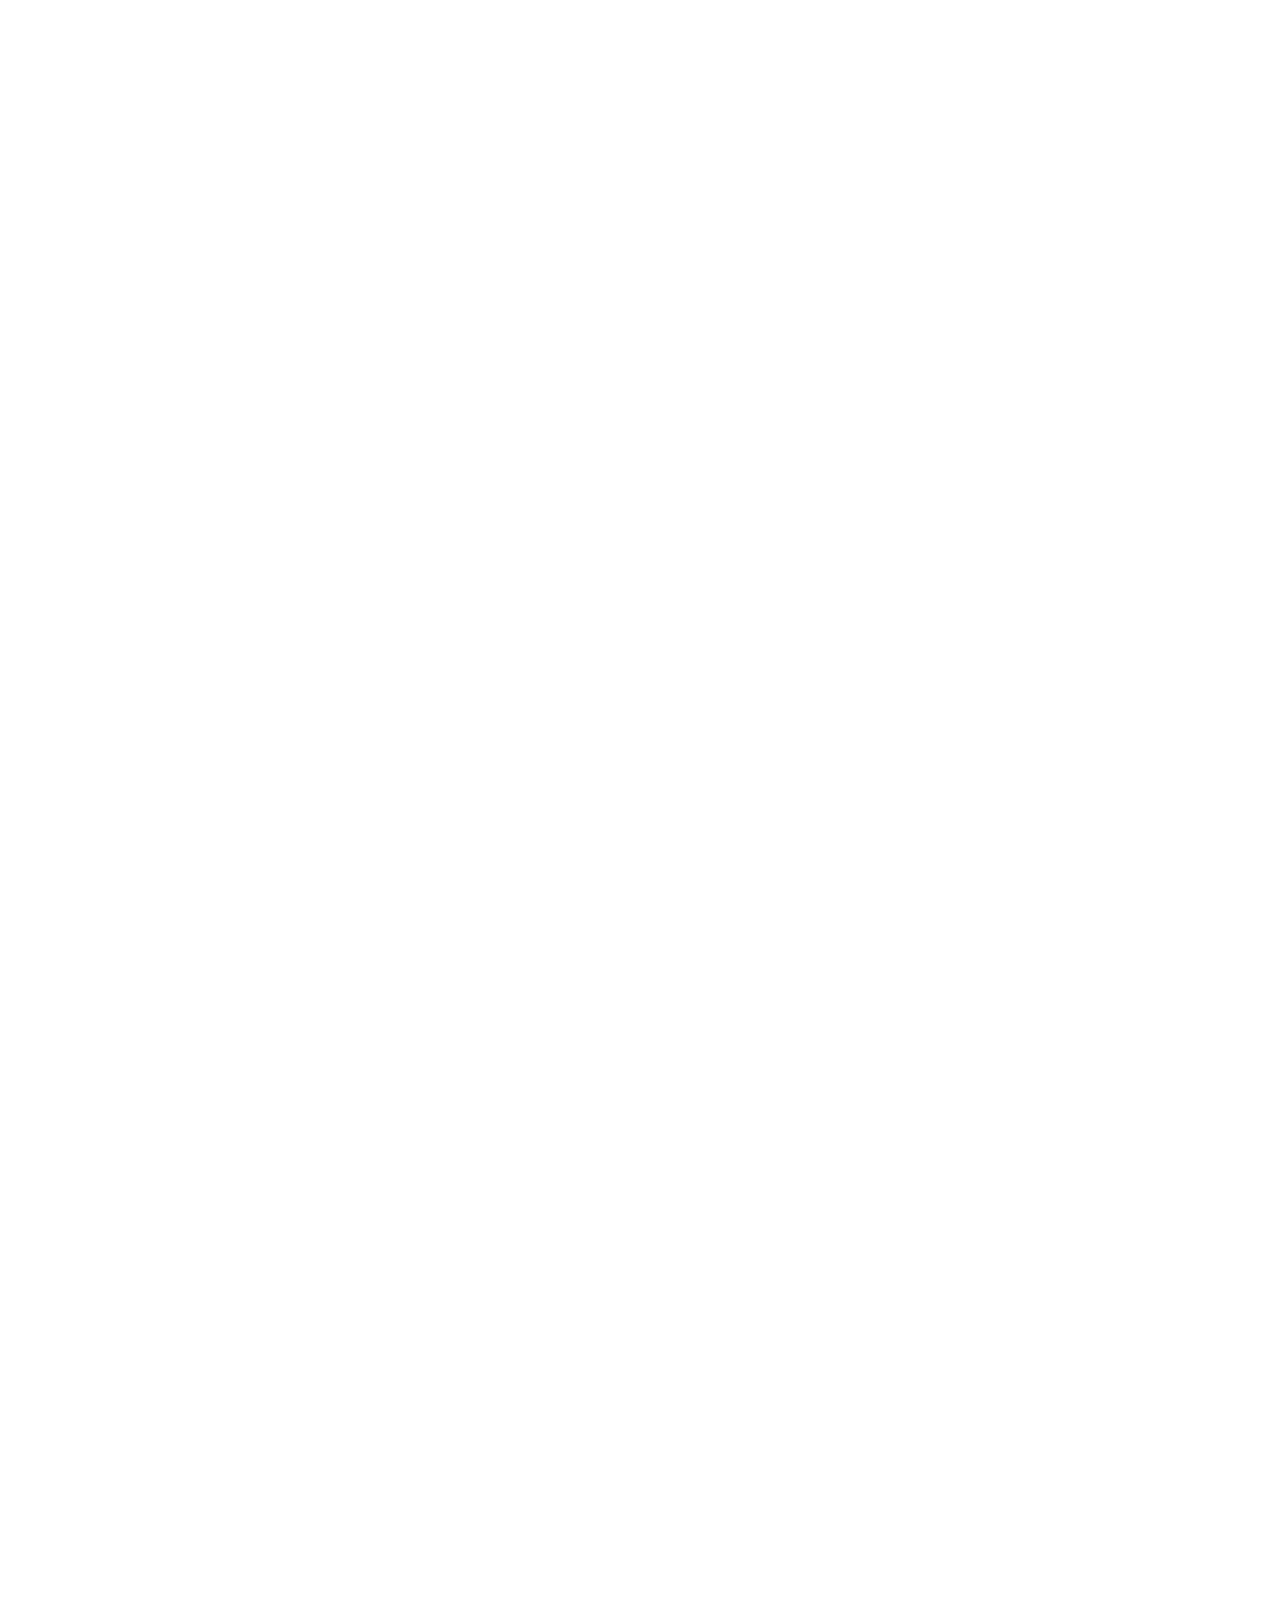
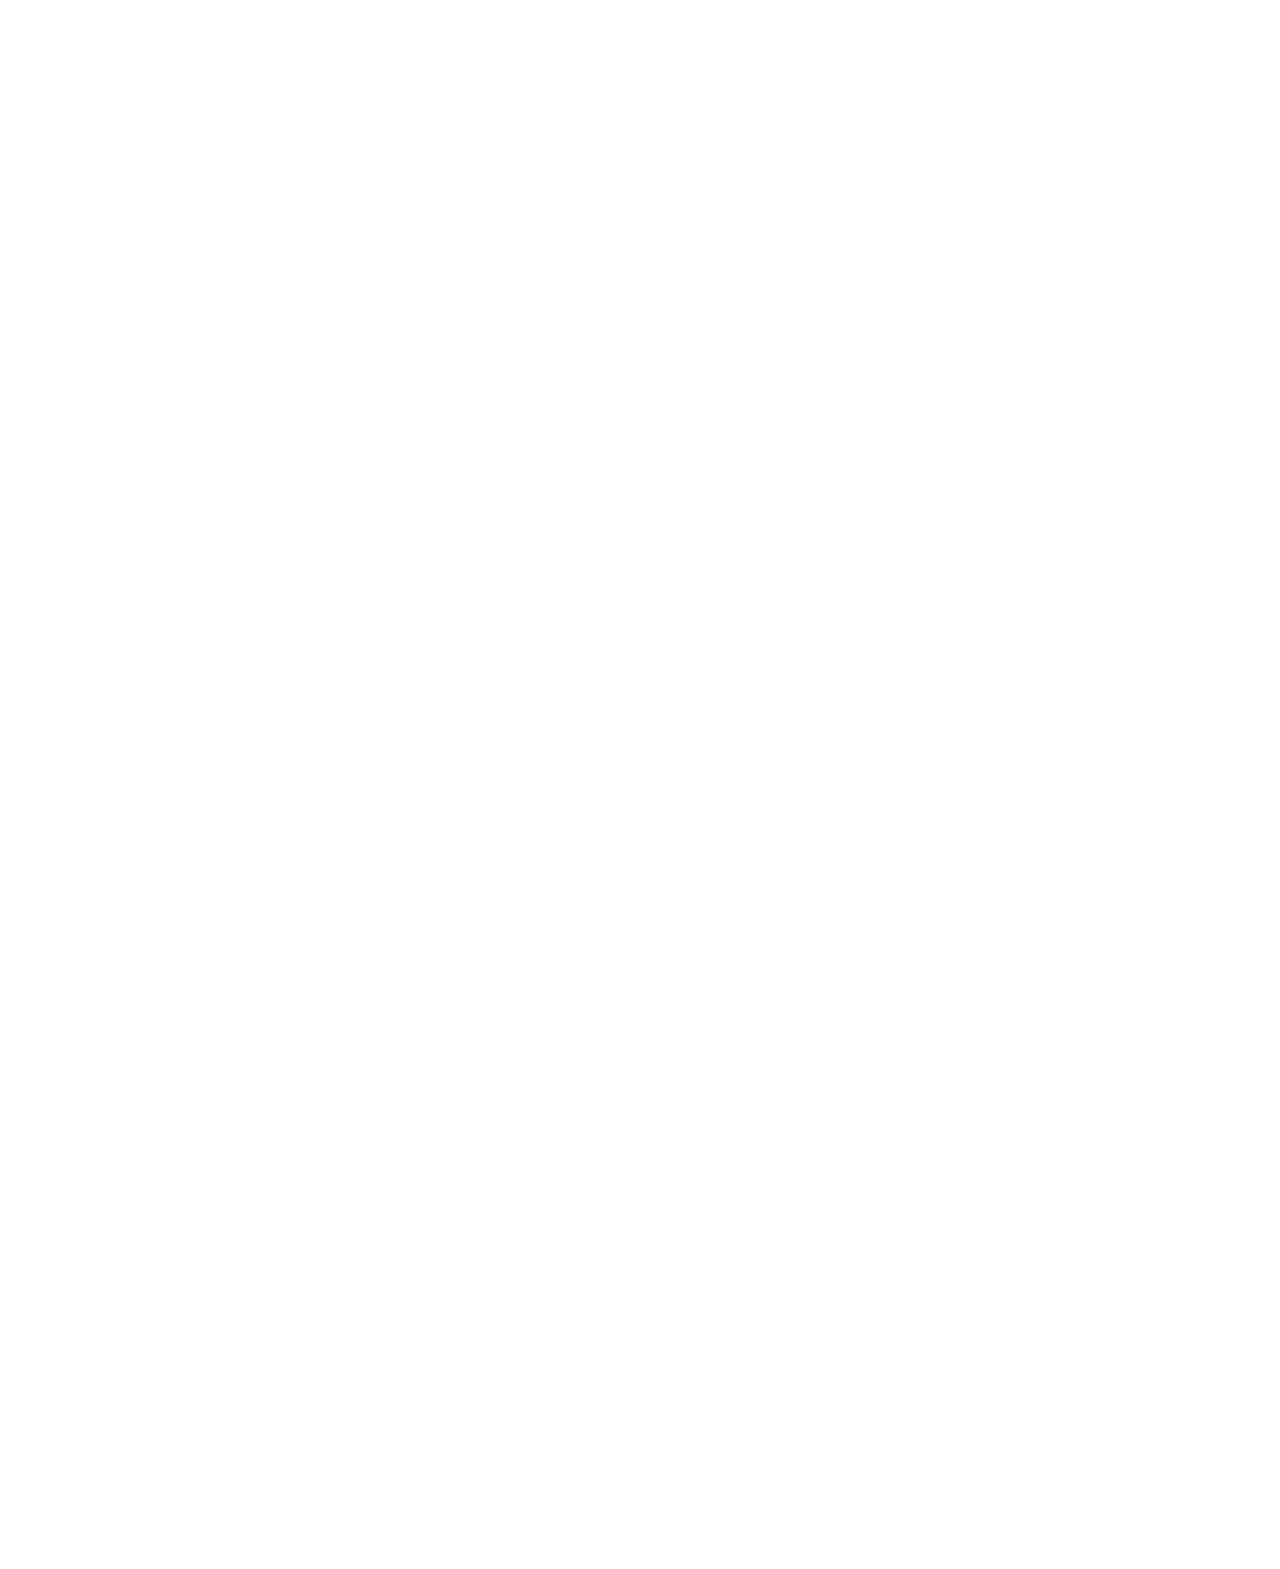
==== commit a5406be3: "front-end web-2" ====
--- a/index.html
+++ b/index.html
@@ -89,8 +89,7 @@
 						</div>
 
 						<div class="flex-c-m h-full p-l-18 p-r-25 bor5">
-							<div class="icon-header-item cl2 hov-cl1 trans-04 p-lr-11 icon-header-noti js-show-cart"
-								data-notify="2">
+							<div class="icon-header-item cl2 hov-cl1 trans-04 p-lr-11 icon-header-noti js-show-cart" data-notify="2">
 								<i class="zmdi zmdi-shopping-cart"></i>
 							</div>
 						</div>
@@ -121,8 +120,7 @@
 				</div>
 
 				<div class="flex-c-m h-full p-lr-10 bor5">
-					<div class="icon-header-item cl2 hov-cl1 trans-04 p-lr-11 icon-header-noti js-show-cart"
-						data-notify="2">
+					<div class="icon-header-item cl2 hov-cl1 trans-04 p-lr-11 icon-header-noti js-show-cart" data-notify="2">
 						<i class="zmdi zmdi-shopping-cart"></i>
 					</div>
 				</div>
@@ -249,56 +247,47 @@
 					<div class="flex-w flex-sb p-t-36 gallery-lb">
 						<!-- item gallery sidebar -->
 						<div class="wrap-item-gallery m-b-10">
-							<a class="item-gallery bg-img1" href="images/gallery-01.jpg" data-lightbox="gallery"
-								style="background-image: url('images/gallery-01.jpg');"></a>
+							<a class="item-gallery bg-img1" href="images/gallery-01.jpg" data-lightbox="gallery" style="background-image: url('images/gallery-01.jpg');"></a>
 						</div>
 
 						<!-- item gallery sidebar -->
 						<div class="wrap-item-gallery m-b-10">
-							<a class="item-gallery bg-img1" href="images/gallery-02.jpg" data-lightbox="gallery"
-								style="background-image: url('images/gallery-02.jpg');"></a>
+							<a class="item-gallery bg-img1" href="images/gallery-02.jpg" data-lightbox="gallery" style="background-image: url('images/gallery-02.jpg');"></a>
 						</div>
 
 						<!-- item gallery sidebar -->
 						<div class="wrap-item-gallery m-b-10">
-							<a class="item-gallery bg-img1" href="images/gallery-03.jpg" data-lightbox="gallery"
-								style="background-image: url('images/gallery-03.jpg');"></a>
+							<a class="item-gallery bg-img1" href="images/gallery-03.jpg" data-lightbox="gallery" style="background-image: url('images/gallery-03.jpg');"></a>
 						</div>
 
 						<!-- item gallery sidebar -->
 						<div class="wrap-item-gallery m-b-10">
-							<a class="item-gallery bg-img1" href="images/gallery-04.jpg" data-lightbox="gallery"
-								style="background-image: url('images/gallery-04.jpg');"></a>
+							<a class="item-gallery bg-img1" href="images/gallery-04.jpg" data-lightbox="gallery" style="background-image: url('images/gallery-04.jpg');"></a>
 						</div>
 
 						<!-- item gallery sidebar -->
 						<div class="wrap-item-gallery m-b-10">
-							<a class="item-gallery bg-img1" href="images/gallery-05.jpg" data-lightbox="gallery"
-								style="background-image: url('images/gallery-05.jpg');"></a>
+							<a class="item-gallery bg-img1" href="images/gallery-05.jpg" data-lightbox="gallery" style="background-image: url('images/gallery-05.jpg');"></a>
 						</div>
 
 						<!-- item gallery sidebar -->
 						<div class="wrap-item-gallery m-b-10">
-							<a class="item-gallery bg-img1" href="images/gallery-06.jpg" data-lightbox="gallery"
-								style="background-image: url('images/gallery-06.jpg');"></a>
+							<a class="item-gallery bg-img1" href="images/gallery-06.jpg" data-lightbox="gallery" style="background-image: url('images/gallery-06.jpg');"></a>
 						</div>
 
 						<!-- item gallery sidebar -->
 						<div class="wrap-item-gallery m-b-10">
-							<a class="item-gallery bg-img1" href="images/gallery-07.jpg" data-lightbox="gallery"
-								style="background-image: url('images/gallery-07.jpg');"></a>
+							<a class="item-gallery bg-img1" href="images/gallery-07.jpg" data-lightbox="gallery" style="background-image: url('images/gallery-07.jpg');"></a>
 						</div>
 
 						<!-- item gallery sidebar -->
 						<div class="wrap-item-gallery m-b-10">
-							<a class="item-gallery bg-img1" href="images/gallery-08.jpg" data-lightbox="gallery"
-								style="background-image: url('images/gallery-08.jpg');"></a>
+							<a class="item-gallery bg-img1" href="images/gallery-08.jpg" data-lightbox="gallery" style="background-image: url('images/gallery-08.jpg');"></a>
 						</div>
 
 						<!-- item gallery sidebar -->
 						<div class="wrap-item-gallery m-b-10">
-							<a class="item-gallery bg-img1" href="images/gallery-09.jpg" data-lightbox="gallery"
-								style="background-image: url('images/gallery-09.jpg');"></a>
+							<a class="item-gallery bg-img1" href="images/gallery-09.jpg" data-lightbox="gallery" style="background-image: url('images/gallery-09.jpg');"></a>
 						</div>
 					</div>
 				</div>
@@ -391,13 +380,11 @@
 					</div>
 
 					<div class="header-cart-buttons flex-w w-full">
-						<a href="shoping-cart.html"
-							class="flex-c-m stext-101 cl0 size-107 bg3 bor2 hov-btn3 p-lr-15 trans-04 m-r-8 m-b-10">
+						<a href="shoping-cart.html" class="flex-c-m stext-101 cl0 size-107 bg3 bor2 hov-btn3 p-lr-15 trans-04 m-r-8 m-b-10">
 							View Cart
 						</a>
 
-						<a href="shoping-cart.html"
-							class="flex-c-m stext-101 cl0 size-107 bg3 bor2 hov-btn3 p-lr-15 trans-04 m-b-10">
+						<a href="shoping-cart.html" class="flex-c-m stext-101 cl0 size-107 bg3 bor2 hov-btn3 p-lr-15 trans-04 m-b-10">
 							Check Out
 						</a>
 					</div>
@@ -428,8 +415,7 @@
 							</div>
 
 							<div class="layer-slick1 animated visible-false" data-appear="zoomIn" data-delay="1600">
-								<a href="product.html"
-									class="flex-c-m stext-101 cl0 size-101 bg1 bor1 hov-btn1 p-lr-15 trans-04">
+								<a href="product.html" class="flex-c-m stext-101 cl0 size-101 bg1 bor1 hov-btn1 p-lr-15 trans-04">
 									Shop Now
 								</a>
 							</div>
@@ -446,16 +432,14 @@
 								</span>
 							</div>
 
-							<div class="layer-slick1 animated visible-false" data-appear="lightSpeedIn"
-								data-delay="800">
+							<div class="layer-slick1 animated visible-false" data-appear="lightSpeedIn" data-delay="800">
 								<h2 class="ltext-104 cl2 p-t-19 p-b-43 respon1">
 									Jackets & Coats
 								</h2>
 							</div>
 
 							<div class="layer-slick1 animated visible-false" data-appear="slideInUp" data-delay="1600">
-								<a href="product.html"
-									class="flex-c-m stext-101 cl0 size-101 bg1 bor1 hov-btn1 p-lr-15 trans-04">
+								<a href="product.html" class="flex-c-m stext-101 cl0 size-101 bg1 bor1 hov-btn1 p-lr-15 trans-04">
 									Shop Now
 								</a>
 							</div>
@@ -466,23 +450,20 @@
 				<div class="item-slick1" style="background-image: url(images/slide-04.jpg);">
 					<div class="container h-full">
 						<div class="flex-col-l-m h-full p-t-100 p-b-30">
-							<div class="layer-slick1 animated visible-false" data-appear="rotateInDownLeft"
-								data-delay="0">
+							<div class="layer-slick1 animated visible-false" data-appear="rotateInDownLeft" data-delay="0">
 								<span class="ltext-202 cl2 respon2">
 									Women Collection 2018
 								</span>
 							</div>
 
-							<div class="layer-slick1 animated visible-false" data-appear="rotateInUpRight"
-								data-delay="800">
+							<div class="layer-slick1 animated visible-false" data-appear="rotateInUpRight" data-delay="800">
 								<h2 class="ltext-104 cl2 p-t-19 p-b-43 respon1">
 									NEW SEASON
 								</h2>
 							</div>
 
 							<div class="layer-slick1 animated visible-false" data-appear="rotateIn" data-delay="1600">
-								<a href="product.html"
-									class="flex-c-m stext-101 cl0 size-101 bg1 bor1 hov-btn1 p-lr-15 trans-04">
+								<a href="product.html" class="flex-c-m stext-101 cl0 size-101 bg1 bor1 hov-btn1 p-lr-15 trans-04">
 									Shop Now
 								</a>
 							</div>
@@ -502,8 +483,7 @@
 				<div class="block1 wrap-pic-w">
 					<img src="images/banner-04.jpg" alt="IMG-BANNER">
 
-					<a href="product.html"
-						class="block1-txt ab-t-l s-full flex-col-l-sb p-lr-38 p-tb-34 trans-03 respon3">
+					<a href="product.html" class="block1-txt ab-t-l s-full flex-col-l-sb p-lr-38 p-tb-34 trans-03 respon3">
 						<div class="block1-txt-child1 flex-col-l">
 							<span class="block1-name ltext-102 trans-04 p-b-8">
 								Women
@@ -528,8 +508,7 @@
 				<div class="block1 wrap-pic-w">
 					<img src="images/banner-05.jpg" alt="IMG-BANNER">
 
-					<a href="product.html"
-						class="block1-txt ab-t-l s-full flex-col-l-sb p-lr-38 p-tb-34 trans-03 respon3">
+					<a href="product.html" class="block1-txt ab-t-l s-full flex-col-l-sb p-lr-38 p-tb-34 trans-03 respon3">
 						<div class="block1-txt-child1 flex-col-l">
 							<span class="block1-name ltext-102 trans-04 p-b-8">
 								Men
@@ -554,8 +533,7 @@
 				<div class="block1 wrap-pic-w">
 					<img src="images/banner-06.jpg" alt="IMG-BANNER">
 
-					<a href="product.html"
-						class="block1-txt ab-t-l s-full flex-col-l-sb p-lr-38 p-tb-34 trans-03 respon3">
+					<a href="product.html" class="block1-txt ab-t-l s-full flex-col-l-sb p-lr-38 p-tb-34 trans-03 respon3">
 						<div class="block1-txt-child1 flex-col-l">
 							<span class="block1-name ltext-102 trans-04 p-b-8">
 								Bags
@@ -621,16 +599,14 @@
 										<div class="block2-pic hov-img0">
 											<img src="images/product-01.jpg" alt="IMG-PRODUCT">
 
-											<a href="#"
-												class="block2-btn flex-c-m stext-103 cl2 size-102 bg0 bor2 hov-btn1 p-lr-15 trans-04 js-show-modal1">
-												Quick View
-											</a>
-										</div>
-
-										<div class="block2-txt flex-w flex-t p-t-14">
-											<div class="block2-txt-child1 flex-col-l ">
-												<a href="product-detail.html"
-													class="stext-104 cl4 hov-cl1 trans-04 js-name-b2 p-b-6">
+											<a href="#" class="block2-btn flex-c-m stext-103 cl2 size-102 bg0 bor2 hov-btn1 p-lr-15 trans-04 js-show-modal1">
+												Quick View
+											</a>
+										</div>
+
+										<div class="block2-txt flex-w flex-t p-t-14">
+											<div class="block2-txt-child1 flex-col-l ">
+												<a href="product-detail.html" class="stext-104 cl4 hov-cl1 trans-04 js-name-b2 p-b-6">
 													Esprit Ruffle Shirt
 												</a>
 
@@ -641,10 +617,8 @@
 
 											<div class="block2-txt-child2 flex-r p-t-3">
 												<a href="#" class="btn-addwish-b2 dis-block pos-relative js-addwish-b2">
-													<img class="icon-heart1 dis-block trans-04"
-														src="images/icons/icon-heart-01.png" alt="ICON">
-													<img class="icon-heart2 dis-block trans-04 ab-t-l"
-														src="images/icons/icon-heart-02.png" alt="ICON">
+													<img class="icon-heart1 dis-block trans-04" src="images/icons/icon-heart-01.png" alt="ICON">
+													<img class="icon-heart2 dis-block trans-04 ab-t-l" src="images/icons/icon-heart-02.png" alt="ICON">
 												</a>
 											</div>
 										</div>
@@ -657,16 +631,14 @@
 										<div class="block2-pic hov-img0">
 											<img src="images/product-02.jpg" alt="IMG-PRODUCT">
 
-											<a href="#"
-												class="block2-btn flex-c-m stext-103 cl2 size-102 bg0 bor2 hov-btn1 p-lr-15 trans-04 js-show-modal1">
-												Quick View
-											</a>
-										</div>
-
-										<div class="block2-txt flex-w flex-t p-t-14">
-											<div class="block2-txt-child1 flex-col-l ">
-												<a href="product-detail.html"
-													class="stext-104 cl4 hov-cl1 trans-04 js-name-b2 p-b-6">
+											<a href="#" class="block2-btn flex-c-m stext-103 cl2 size-102 bg0 bor2 hov-btn1 p-lr-15 trans-04 js-show-modal1">
+												Quick View
+											</a>
+										</div>
+
+										<div class="block2-txt flex-w flex-t p-t-14">
+											<div class="block2-txt-child1 flex-col-l ">
+												<a href="product-detail.html" class="stext-104 cl4 hov-cl1 trans-04 js-name-b2 p-b-6">
 													Herschel supply
 												</a>
 
@@ -677,10 +649,8 @@
 
 											<div class="block2-txt-child2 flex-r p-t-3">
 												<a href="#" class="btn-addwish-b2 dis-block pos-relative js-addwish-b2">
-													<img class="icon-heart1 dis-block trans-04"
-														src="images/icons/icon-heart-01.png" alt="ICON">
-													<img class="icon-heart2 dis-block trans-04 ab-t-l"
-														src="images/icons/icon-heart-02.png" alt="ICON">
+													<img class="icon-heart1 dis-block trans-04" src="images/icons/icon-heart-01.png" alt="ICON">
+													<img class="icon-heart2 dis-block trans-04 ab-t-l" src="images/icons/icon-heart-02.png" alt="ICON">
 												</a>
 											</div>
 										</div>
@@ -693,16 +663,14 @@
 										<div class="block2-pic hov-img0">
 											<img src="images/product-03.jpg" alt="IMG-PRODUCT">
 
-											<a href="#"
-												class="block2-btn flex-c-m stext-103 cl2 size-102 bg0 bor2 hov-btn1 p-lr-15 trans-04 js-show-modal1">
-												Quick View
-											</a>
-										</div>
-
-										<div class="block2-txt flex-w flex-t p-t-14">
-											<div class="block2-txt-child1 flex-col-l ">
-												<a href="product-detail.html"
-													class="stext-104 cl4 hov-cl1 trans-04 js-name-b2 p-b-6">
+											<a href="#" class="block2-btn flex-c-m stext-103 cl2 size-102 bg0 bor2 hov-btn1 p-lr-15 trans-04 js-show-modal1">
+												Quick View
+											</a>
+										</div>
+
+										<div class="block2-txt flex-w flex-t p-t-14">
+											<div class="block2-txt-child1 flex-col-l ">
+												<a href="product-detail.html" class="stext-104 cl4 hov-cl1 trans-04 js-name-b2 p-b-6">
 													Only Check Trouser
 												</a>
 
@@ -713,10 +681,8 @@
 
 											<div class="block2-txt-child2 flex-r p-t-3">
 												<a href="#" class="btn-addwish-b2 dis-block pos-relative js-addwish-b2">
-													<img class="icon-heart1 dis-block trans-04"
-														src="images/icons/icon-heart-01.png" alt="ICON">
-													<img class="icon-heart2 dis-block trans-04 ab-t-l"
-														src="images/icons/icon-heart-02.png" alt="ICON">
+													<img class="icon-heart1 dis-block trans-04" src="images/icons/icon-heart-01.png" alt="ICON">
+													<img class="icon-heart2 dis-block trans-04 ab-t-l" src="images/icons/icon-heart-02.png" alt="ICON">
 												</a>
 											</div>
 										</div>
@@ -729,16 +695,14 @@
 										<div class="block2-pic hov-img0">
 											<img src="images/product-04.jpg" alt="IMG-PRODUCT">
 
-											<a href="#"
-												class="block2-btn flex-c-m stext-103 cl2 size-102 bg0 bor2 hov-btn1 p-lr-15 trans-04 js-show-modal1">
-												Quick View
-											</a>
-										</div>
-
-										<div class="block2-txt flex-w flex-t p-t-14">
-											<div class="block2-txt-child1 flex-col-l ">
-												<a href="product-detail.html"
-													class="stext-104 cl4 hov-cl1 trans-04 js-name-b2 p-b-6">
+											<a href="#" class="block2-btn flex-c-m stext-103 cl2 size-102 bg0 bor2 hov-btn1 p-lr-15 trans-04 js-show-modal1">
+												Quick View
+											</a>
+										</div>
+
+										<div class="block2-txt flex-w flex-t p-t-14">
+											<div class="block2-txt-child1 flex-col-l ">
+												<a href="product-detail.html" class="stext-104 cl4 hov-cl1 trans-04 js-name-b2 p-b-6">
 													Classic Trench Coat
 												</a>
 
@@ -749,10 +713,8 @@
 
 											<div class="block2-txt-child2 flex-r p-t-3">
 												<a href="#" class="btn-addwish-b2 dis-block pos-relative js-addwish-b2">
-													<img class="icon-heart1 dis-block trans-04"
-														src="images/icons/icon-heart-01.png" alt="ICON">
-													<img class="icon-heart2 dis-block trans-04 ab-t-l"
-														src="images/icons/icon-heart-02.png" alt="ICON">
+													<img class="icon-heart1 dis-block trans-04" src="images/icons/icon-heart-01.png" alt="ICON">
+													<img class="icon-heart2 dis-block trans-04 ab-t-l" src="images/icons/icon-heart-02.png" alt="ICON">
 												</a>
 											</div>
 										</div>
@@ -765,16 +727,14 @@
 										<div class="block2-pic hov-img0">
 											<img src="images/product-05.jpg" alt="IMG-PRODUCT">
 
-											<a href="#"
-												class="block2-btn flex-c-m stext-103 cl2 size-102 bg0 bor2 hov-btn1 p-lr-15 trans-04 js-show-modal1">
-												Quick View
-											</a>
-										</div>
-
-										<div class="block2-txt flex-w flex-t p-t-14">
-											<div class="block2-txt-child1 flex-col-l ">
-												<a href="product-detail.html"
-													class="stext-104 cl4 hov-cl1 trans-04 js-name-b2 p-b-6">
+											<a href="#" class="block2-btn flex-c-m stext-103 cl2 size-102 bg0 bor2 hov-btn1 p-lr-15 trans-04 js-show-modal1">
+												Quick View
+											</a>
+										</div>
+
+										<div class="block2-txt flex-w flex-t p-t-14">
+											<div class="block2-txt-child1 flex-col-l ">
+												<a href="product-detail.html" class="stext-104 cl4 hov-cl1 trans-04 js-name-b2 p-b-6">
 													Front Pocket Jumper
 												</a>
 
@@ -785,10 +745,8 @@
 
 											<div class="block2-txt-child2 flex-r p-t-3">
 												<a href="#" class="btn-addwish-b2 dis-block pos-relative js-addwish-b2">
-													<img class="icon-heart1 dis-block trans-04"
-														src="images/icons/icon-heart-01.png" alt="ICON">
-													<img class="icon-heart2 dis-block trans-04 ab-t-l"
-														src="images/icons/icon-heart-02.png" alt="ICON">
+													<img class="icon-heart1 dis-block trans-04" src="images/icons/icon-heart-01.png" alt="ICON">
+													<img class="icon-heart2 dis-block trans-04 ab-t-l" src="images/icons/icon-heart-02.png" alt="ICON">
 												</a>
 											</div>
 										</div>
@@ -801,16 +759,14 @@
 										<div class="block2-pic hov-img0">
 											<img src="images/product-06.jpg" alt="IMG-PRODUCT">
 
-											<a href="#"
-												class="block2-btn flex-c-m stext-103 cl2 size-102 bg0 bor2 hov-btn1 p-lr-15 trans-04 js-show-modal1">
-												Quick View
-											</a>
-										</div>
-
-										<div class="block2-txt flex-w flex-t p-t-14">
-											<div class="block2-txt-child1 flex-col-l ">
-												<a href="product-detail.html"
-													class="stext-104 cl4 hov-cl1 trans-04 js-name-b2 p-b-6">
+											<a href="#" class="block2-btn flex-c-m stext-103 cl2 size-102 bg0 bor2 hov-btn1 p-lr-15 trans-04 js-show-modal1">
+												Quick View
+											</a>
+										</div>
+
+										<div class="block2-txt flex-w flex-t p-t-14">
+											<div class="block2-txt-child1 flex-col-l ">
+												<a href="product-detail.html" class="stext-104 cl4 hov-cl1 trans-04 js-name-b2 p-b-6">
 													Vintage Inspired Classic
 												</a>
 
@@ -821,10 +777,8 @@
 
 											<div class="block2-txt-child2 flex-r p-t-3">
 												<a href="#" class="btn-addwish-b2 dis-block pos-relative js-addwish-b2">
-													<img class="icon-heart1 dis-block trans-04"
-														src="images/icons/icon-heart-01.png" alt="ICON">
-													<img class="icon-heart2 dis-block trans-04 ab-t-l"
-														src="images/icons/icon-heart-02.png" alt="ICON">
+													<img class="icon-heart1 dis-block trans-04" src="images/icons/icon-heart-01.png" alt="ICON">
+													<img class="icon-heart2 dis-block trans-04 ab-t-l" src="images/icons/icon-heart-02.png" alt="ICON">
 												</a>
 											</div>
 										</div>
@@ -837,16 +791,14 @@
 										<div class="block2-pic hov-img0">
 											<img src="images/product-07.jpg" alt="IMG-PRODUCT">
 
-											<a href="#"
-												class="block2-btn flex-c-m stext-103 cl2 size-102 bg0 bor2 hov-btn1 p-lr-15 trans-04 js-show-modal1">
-												Quick View
-											</a>
-										</div>
-
-										<div class="block2-txt flex-w flex-t p-t-14">
-											<div class="block2-txt-child1 flex-col-l ">
-												<a href="product-detail.html"
-													class="stext-104 cl4 hov-cl1 trans-04 js-name-b2 p-b-6">
+											<a href="#" class="block2-btn flex-c-m stext-103 cl2 size-102 bg0 bor2 hov-btn1 p-lr-15 trans-04 js-show-modal1">
+												Quick View
+											</a>
+										</div>
+
+										<div class="block2-txt flex-w flex-t p-t-14">
+											<div class="block2-txt-child1 flex-col-l ">
+												<a href="product-detail.html" class="stext-104 cl4 hov-cl1 trans-04 js-name-b2 p-b-6">
 													Shirt in Stretch Cotton
 												</a>
 
@@ -857,10 +809,8 @@
 
 											<div class="block2-txt-child2 flex-r p-t-3">
 												<a href="#" class="btn-addwish-b2 dis-block pos-relative js-addwish-b2">
-													<img class="icon-heart1 dis-block trans-04"
-														src="images/icons/icon-heart-01.png" alt="ICON">
-													<img class="icon-heart2 dis-block trans-04 ab-t-l"
-														src="images/icons/icon-heart-02.png" alt="ICON">
+													<img class="icon-heart1 dis-block trans-04" src="images/icons/icon-heart-01.png" alt="ICON">
+													<img class="icon-heart2 dis-block trans-04 ab-t-l" src="images/icons/icon-heart-02.png" alt="ICON">
 												</a>
 											</div>
 										</div>
@@ -873,16 +823,14 @@
 										<div class="block2-pic hov-img0">
 											<img src="images/product-08.jpg" alt="IMG-PRODUCT">
 
-											<a href="#"
-												class="block2-btn flex-c-m stext-103 cl2 size-102 bg0 bor2 hov-btn1 p-lr-15 trans-04 js-show-modal1">
-												Quick View
-											</a>
-										</div>
-
-										<div class="block2-txt flex-w flex-t p-t-14">
-											<div class="block2-txt-child1 flex-col-l ">
-												<a href="product-detail.html"
-													class="stext-104 cl4 hov-cl1 trans-04 js-name-b2 p-b-6">
+											<a href="#" class="block2-btn flex-c-m stext-103 cl2 size-102 bg0 bor2 hov-btn1 p-lr-15 trans-04 js-show-modal1">
+												Quick View
+											</a>
+										</div>
+
+										<div class="block2-txt flex-w flex-t p-t-14">
+											<div class="block2-txt-child1 flex-col-l ">
+												<a href="product-detail.html" class="stext-104 cl4 hov-cl1 trans-04 js-name-b2 p-b-6">
 													Pieces Metallic Printed
 												</a>
 
@@ -893,10 +841,8 @@
 
 											<div class="block2-txt-child2 flex-r p-t-3">
 												<a href="#" class="btn-addwish-b2 dis-block pos-relative js-addwish-b2">
-													<img class="icon-heart1 dis-block trans-04"
-														src="images/icons/icon-heart-01.png" alt="ICON">
-													<img class="icon-heart2 dis-block trans-04 ab-t-l"
-														src="images/icons/icon-heart-02.png" alt="ICON">
+													<img class="icon-heart1 dis-block trans-04" src="images/icons/icon-heart-01.png" alt="ICON">
+													<img class="icon-heart2 dis-block trans-04 ab-t-l" src="images/icons/icon-heart-02.png" alt="ICON">
 												</a>
 											</div>
 										</div>
@@ -917,16 +863,14 @@
 										<div class="block2-pic hov-img0">
 											<img src="images/product-09.jpg" alt="IMG-PRODUCT">
 
-											<a href="#"
-												class="block2-btn flex-c-m stext-103 cl2 size-102 bg0 bor2 hov-btn1 p-lr-15 trans-04 js-show-modal1">
-												Quick View
-											</a>
-										</div>
-
-										<div class="block2-txt flex-w flex-t p-t-14">
-											<div class="block2-txt-child1 flex-col-l ">
-												<a href="product-detail.html"
-													class="stext-104 cl4 hov-cl1 trans-04 js-name-b2 p-b-6">
+											<a href="#" class="block2-btn flex-c-m stext-103 cl2 size-102 bg0 bor2 hov-btn1 p-lr-15 trans-04 js-show-modal1">
+												Quick View
+											</a>
+										</div>
+
+										<div class="block2-txt flex-w flex-t p-t-14">
+											<div class="block2-txt-child1 flex-col-l ">
+												<a href="product-detail.html" class="stext-104 cl4 hov-cl1 trans-04 js-name-b2 p-b-6">
 													Converse All Star Hi Plimsolls
 												</a>
 
@@ -937,10 +881,8 @@
 
 											<div class="block2-txt-child2 flex-r p-t-3">
 												<a href="#" class="btn-addwish-b2 dis-block pos-relative js-addwish-b2">
-													<img class="icon-heart1 dis-block trans-04"
-														src="images/icons/icon-heart-01.png" alt="ICON">
-													<img class="icon-heart2 dis-block trans-04 ab-t-l"
-														src="images/icons/icon-heart-02.png" alt="ICON">
+													<img class="icon-heart1 dis-block trans-04" src="images/icons/icon-heart-01.png" alt="ICON">
+													<img class="icon-heart2 dis-block trans-04 ab-t-l" src="images/icons/icon-heart-02.png" alt="ICON">
 												</a>
 											</div>
 										</div>
@@ -953,16 +895,14 @@
 										<div class="block2-pic hov-img0">
 											<img src="images/product-10.jpg" alt="IMG-PRODUCT">
 
-											<a href="#"
-												class="block2-btn flex-c-m stext-103 cl2 size-102 bg0 bor2 hov-btn1 p-lr-15 trans-04 js-show-modal1">
-												Quick View
-											</a>
-										</div>
-
-										<div class="block2-txt flex-w flex-t p-t-14">
-											<div class="block2-txt-child1 flex-col-l ">
-												<a href="product-detail.html"
-													class="stext-104 cl4 hov-cl1 trans-04 js-name-b2 p-b-6">
+											<a href="#" class="block2-btn flex-c-m stext-103 cl2 size-102 bg0 bor2 hov-btn1 p-lr-15 trans-04 js-show-modal1">
+												Quick View
+											</a>
+										</div>
+
+										<div class="block2-txt flex-w flex-t p-t-14">
+											<div class="block2-txt-child1 flex-col-l ">
+												<a href="product-detail.html" class="stext-104 cl4 hov-cl1 trans-04 js-name-b2 p-b-6">
 													Femme T-Shirt In Stripe
 												</a>
 
@@ -973,10 +913,8 @@
 
 											<div class="block2-txt-child2 flex-r p-t-3">
 												<a href="#" class="btn-addwish-b2 dis-block pos-relative js-addwish-b2">
-													<img class="icon-heart1 dis-block trans-04"
-														src="images/icons/icon-heart-01.png" alt="ICON">
-													<img class="icon-heart2 dis-block trans-04 ab-t-l"
-														src="images/icons/icon-heart-02.png" alt="ICON">
+													<img class="icon-heart1 dis-block trans-04" src="images/icons/icon-heart-01.png" alt="ICON">
+													<img class="icon-heart2 dis-block trans-04 ab-t-l" src="images/icons/icon-heart-02.png" alt="ICON">
 												</a>
 											</div>
 										</div>
@@ -989,16 +927,14 @@
 										<div class="block2-pic hov-img0">
 											<img src="images/product-11.jpg" alt="IMG-PRODUCT">
 
-											<a href="#"
-												class="block2-btn flex-c-m stext-103 cl2 size-102 bg0 bor2 hov-btn1 p-lr-15 trans-04 js-show-modal1">
-												Quick View
-											</a>
-										</div>
-
-										<div class="block2-txt flex-w flex-t p-t-14">
-											<div class="block2-txt-child1 flex-col-l ">
-												<a href="product-detail.html"
-													class="stext-104 cl4 hov-cl1 trans-04 js-name-b2 p-b-6">
+											<a href="#" class="block2-btn flex-c-m stext-103 cl2 size-102 bg0 bor2 hov-btn1 p-lr-15 trans-04 js-show-modal1">
+												Quick View
+											</a>
+										</div>
+
+										<div class="block2-txt flex-w flex-t p-t-14">
+											<div class="block2-txt-child1 flex-col-l ">
+												<a href="product-detail.html" class="stext-104 cl4 hov-cl1 trans-04 js-name-b2 p-b-6">
 													Herschel supply
 												</a>
 
@@ -1009,10 +945,8 @@
 
 											<div class="block2-txt-child2 flex-r p-t-3">
 												<a href="#" class="btn-addwish-b2 dis-block pos-relative js-addwish-b2">
-													<img class="icon-heart1 dis-block trans-04"
-														src="images/icons/icon-heart-01.png" alt="ICON">
-													<img class="icon-heart2 dis-block trans-04 ab-t-l"
-														src="images/icons/icon-heart-02.png" alt="ICON">
+													<img class="icon-heart1 dis-block trans-04" src="images/icons/icon-heart-01.png" alt="ICON">
+													<img class="icon-heart2 dis-block trans-04 ab-t-l" src="images/icons/icon-heart-02.png" alt="ICON">
 												</a>
 											</div>
 										</div>
@@ -1025,16 +959,14 @@
 										<div class="block2-pic hov-img0">
 											<img src="images/product-12.jpg" alt="IMG-PRODUCT">
 
-											<a href="#"
-												class="block2-btn flex-c-m stext-103 cl2 size-102 bg0 bor2 hov-btn1 p-lr-15 trans-04 js-show-modal1">
-												Quick View
-											</a>
-										</div>
-
-										<div class="block2-txt flex-w flex-t p-t-14">
-											<div class="block2-txt-child1 flex-col-l ">
-												<a href="product-detail.html"
-													class="stext-104 cl4 hov-cl1 trans-04 js-name-b2 p-b-6">
+											<a href="#" class="block2-btn flex-c-m stext-103 cl2 size-102 bg0 bor2 hov-btn1 p-lr-15 trans-04 js-show-modal1">
+												Quick View
+											</a>
+										</div>
+
+										<div class="block2-txt flex-w flex-t p-t-14">
+											<div class="block2-txt-child1 flex-col-l ">
+												<a href="product-detail.html" class="stext-104 cl4 hov-cl1 trans-04 js-name-b2 p-b-6">
 													Herschel supply
 												</a>
 
@@ -1045,10 +977,8 @@
 
 											<div class="block2-txt-child2 flex-r p-t-3">
 												<a href="#" class="btn-addwish-b2 dis-block pos-relative js-addwish-b2">
-													<img class="icon-heart1 dis-block trans-04"
-														src="images/icons/icon-heart-01.png" alt="ICON">
-													<img class="icon-heart2 dis-block trans-04 ab-t-l"
-														src="images/icons/icon-heart-02.png" alt="ICON">
+													<img class="icon-heart1 dis-block trans-04" src="images/icons/icon-heart-01.png" alt="ICON">
+													<img class="icon-heart2 dis-block trans-04 ab-t-l" src="images/icons/icon-heart-02.png" alt="ICON">
 												</a>
 											</div>
 										</div>
@@ -1061,16 +991,14 @@
 										<div class="block2-pic hov-img0">
 											<img src="images/product-13.jpg" alt="IMG-PRODUCT">
 
-											<a href="#"
-												class="block2-btn flex-c-m stext-103 cl2 size-102 bg0 bor2 hov-btn1 p-lr-15 trans-04 js-show-modal1">
-												Quick View
-											</a>
-										</div>
-
-										<div class="block2-txt flex-w flex-t p-t-14">
-											<div class="block2-txt-child1 flex-col-l ">
-												<a href="product-detail.html"
-													class="stext-104 cl4 hov-cl1 trans-04 js-name-b2 p-b-6">
+											<a href="#" class="block2-btn flex-c-m stext-103 cl2 size-102 bg0 bor2 hov-btn1 p-lr-15 trans-04 js-show-modal1">
+												Quick View
+											</a>
+										</div>
+
+										<div class="block2-txt flex-w flex-t p-t-14">
+											<div class="block2-txt-child1 flex-col-l ">
+												<a href="product-detail.html" class="stext-104 cl4 hov-cl1 trans-04 js-name-b2 p-b-6">
 													T-Shirt with Sleeve
 												</a>
 
@@ -1081,10 +1009,8 @@
 
 											<div class="block2-txt-child2 flex-r p-t-3">
 												<a href="#" class="btn-addwish-b2 dis-block pos-relative js-addwish-b2">
-													<img class="icon-heart1 dis-block trans-04"
-														src="images/icons/icon-heart-01.png" alt="ICON">
-													<img class="icon-heart2 dis-block trans-04 ab-t-l"
-														src="images/icons/icon-heart-02.png" alt="ICON">
+													<img class="icon-heart1 dis-block trans-04" src="images/icons/icon-heart-01.png" alt="ICON">
+													<img class="icon-heart2 dis-block trans-04 ab-t-l" src="images/icons/icon-heart-02.png" alt="ICON">
 												</a>
 											</div>
 										</div>
@@ -1097,16 +1023,14 @@
 										<div class="block2-pic hov-img0">
 											<img src="images/product-14.jpg" alt="IMG-PRODUCT">
 
-											<a href="#"
-												class="block2-btn flex-c-m stext-103 cl2 size-102 bg0 bor2 hov-btn1 p-lr-15 trans-04 js-show-modal1">
-												Quick View
-											</a>
-										</div>
-
-										<div class="block2-txt flex-w flex-t p-t-14">
-											<div class="block2-txt-child1 flex-col-l ">
-												<a href="product-detail.html"
-													class="stext-104 cl4 hov-cl1 trans-04 js-name-b2 p-b-6">
+											<a href="#" class="block2-btn flex-c-m stext-103 cl2 size-102 bg0 bor2 hov-btn1 p-lr-15 trans-04 js-show-modal1">
+												Quick View
+											</a>
+										</div>
+
+										<div class="block2-txt flex-w flex-t p-t-14">
+											<div class="block2-txt-child1 flex-col-l ">
+												<a href="product-detail.html" class="stext-104 cl4 hov-cl1 trans-04 js-name-b2 p-b-6">
 													Pretty Little Thing
 												</a>
 
@@ -1117,10 +1041,8 @@
 
 											<div class="block2-txt-child2 flex-r p-t-3">
 												<a href="#" class="btn-addwish-b2 dis-block pos-relative js-addwish-b2">
-													<img class="icon-heart1 dis-block trans-04"
-														src="images/icons/icon-heart-01.png" alt="ICON">
-													<img class="icon-heart2 dis-block trans-04 ab-t-l"
-														src="images/icons/icon-heart-02.png" alt="ICON">
+													<img class="icon-heart1 dis-block trans-04" src="images/icons/icon-heart-01.png" alt="ICON">
+													<img class="icon-heart2 dis-block trans-04 ab-t-l" src="images/icons/icon-heart-02.png" alt="ICON">
 												</a>
 											</div>
 										</div>
@@ -1133,16 +1055,14 @@
 										<div class="block2-pic hov-img0">
 											<img src="images/product-15.jpg" alt="IMG-PRODUCT">
 
-											<a href="#"
-												class="block2-btn flex-c-m stext-103 cl2 size-102 bg0 bor2 hov-btn1 p-lr-15 trans-04 js-show-modal1">
-												Quick View
-											</a>
-										</div>
-
-										<div class="block2-txt flex-w flex-t p-t-14">
-											<div class="block2-txt-child1 flex-col-l ">
-												<a href="product-detail.html"
-													class="stext-104 cl4 hov-cl1 trans-04 js-name-b2 p-b-6">
+											<a href="#" class="block2-btn flex-c-m stext-103 cl2 size-102 bg0 bor2 hov-btn1 p-lr-15 trans-04 js-show-modal1">
+												Quick View
+											</a>
+										</div>
+
+										<div class="block2-txt flex-w flex-t p-t-14">
+											<div class="block2-txt-child1 flex-col-l ">
+												<a href="product-detail.html" class="stext-104 cl4 hov-cl1 trans-04 js-name-b2 p-b-6">
 													Mini Silver Mesh Watch
 												</a>
 
@@ -1153,10 +1073,8 @@
 
 											<div class="block2-txt-child2 flex-r p-t-3">
 												<a href="#" class="btn-addwish-b2 dis-block pos-relative js-addwish-b2">
-													<img class="icon-heart1 dis-block trans-04"
-														src="images/icons/icon-heart-01.png" alt="ICON">
-													<img class="icon-heart2 dis-block trans-04 ab-t-l"
-														src="images/icons/icon-heart-02.png" alt="ICON">
+													<img class="icon-heart1 dis-block trans-04" src="images/icons/icon-heart-01.png" alt="ICON">
+													<img class="icon-heart2 dis-block trans-04 ab-t-l" src="images/icons/icon-heart-02.png" alt="ICON">
 												</a>
 											</div>
 										</div>
@@ -1169,16 +1087,14 @@
 										<div class="block2-pic hov-img0">
 											<img src="images/product-16.jpg" alt="IMG-PRODUCT">
 
-											<a href="#"
-												class="block2-btn flex-c-m stext-103 cl2 size-102 bg0 bor2 hov-btn1 p-lr-15 trans-04 js-show-modal1">
-												Quick View
-											</a>
-										</div>
-
-										<div class="block2-txt flex-w flex-t p-t-14">
-											<div class="block2-txt-child1 flex-col-l ">
-												<a href="product-detail.html"
-													class="stext-104 cl4 hov-cl1 trans-04 js-name-b2 p-b-6">
+											<a href="#" class="block2-btn flex-c-m stext-103 cl2 size-102 bg0 bor2 hov-btn1 p-lr-15 trans-04 js-show-modal1">
+												Quick View
+											</a>
+										</div>
+
+										<div class="block2-txt flex-w flex-t p-t-14">
+											<div class="block2-txt-child1 flex-col-l ">
+												<a href="product-detail.html" class="stext-104 cl4 hov-cl1 trans-04 js-name-b2 p-b-6">
 													Square Neck Back
 												</a>
 
@@ -1189,10 +1105,8 @@
 
 											<div class="block2-txt-child2 flex-r p-t-3">
 												<a href="#" class="btn-addwish-b2 dis-block pos-relative js-addwish-b2">
-													<img class="icon-heart1 dis-block trans-04"
-														src="images/icons/icon-heart-01.png" alt="ICON">
-													<img class="icon-heart2 dis-block trans-04 ab-t-l"
-														src="images/icons/icon-heart-02.png" alt="ICON">
+													<img class="icon-heart1 dis-block trans-04" src="images/icons/icon-heart-01.png" alt="ICON">
+													<img class="icon-heart2 dis-block trans-04 ab-t-l" src="images/icons/icon-heart-02.png" alt="ICON">
 												</a>
 											</div>
 										</div>
@@ -1213,16 +1127,14 @@
 										<div class="block2-pic hov-img0">
 											<img src="images/product-02.jpg" alt="IMG-PRODUCT">
 
-											<a href="#"
-												class="block2-btn flex-c-m stext-103 cl2 size-102 bg0 bor2 hov-btn1 p-lr-15 trans-04 js-show-modal1">
-												Quick View
-											</a>
-										</div>
-
-										<div class="block2-txt flex-w flex-t p-t-14">
-											<div class="block2-txt-child1 flex-col-l ">
-												<a href="product-detail.html"
-													class="stext-104 cl4 hov-cl1 trans-04 js-name-b2 p-b-6">
+											<a href="#" class="block2-btn flex-c-m stext-103 cl2 size-102 bg0 bor2 hov-btn1 p-lr-15 trans-04 js-show-modal1">
+												Quick View
+											</a>
+										</div>
+
+										<div class="block2-txt flex-w flex-t p-t-14">
+											<div class="block2-txt-child1 flex-col-l ">
+												<a href="product-detail.html" class="stext-104 cl4 hov-cl1 trans-04 js-name-b2 p-b-6">
 													Herschel supply
 												</a>
 
@@ -1233,10 +1145,8 @@
 
 											<div class="block2-txt-child2 flex-r p-t-3">
 												<a href="#" class="btn-addwish-b2 dis-block pos-relative js-addwish-b2">
-													<img class="icon-heart1 dis-block trans-04"
-														src="images/icons/icon-heart-01.png" alt="ICON">
-													<img class="icon-heart2 dis-block trans-04 ab-t-l"
-														src="images/icons/icon-heart-02.png" alt="ICON">
+													<img class="icon-heart1 dis-block trans-04" src="images/icons/icon-heart-01.png" alt="ICON">
+													<img class="icon-heart2 dis-block trans-04 ab-t-l" src="images/icons/icon-heart-02.png" alt="ICON">
 												</a>
 											</div>
 										</div>
@@ -1249,16 +1159,14 @@
 										<div class="block2-pic hov-img0">
 											<img src="images/product-04.jpg" alt="IMG-PRODUCT">
 
-											<a href="#"
-												class="block2-btn flex-c-m stext-103 cl2 size-102 bg0 bor2 hov-btn1 p-lr-15 trans-04 js-show-modal1">
-												Quick View
-											</a>
-										</div>
-
-										<div class="block2-txt flex-w flex-t p-t-14">
-											<div class="block2-txt-child1 flex-col-l ">
-												<a href="product-detail.html"
-													class="stext-104 cl4 hov-cl1 trans-04 js-name-b2 p-b-6">
+											<a href="#" class="block2-btn flex-c-m stext-103 cl2 size-102 bg0 bor2 hov-btn1 p-lr-15 trans-04 js-show-modal1">
+												Quick View
+											</a>
+										</div>
+
+										<div class="block2-txt flex-w flex-t p-t-14">
+											<div class="block2-txt-child1 flex-col-l ">
+												<a href="product-detail.html" class="stext-104 cl4 hov-cl1 trans-04 js-name-b2 p-b-6">
 													Classic Trench Coat
 												</a>
 
@@ -1269,10 +1177,8 @@
 
 											<div class="block2-txt-child2 flex-r p-t-3">
 												<a href="#" class="btn-addwish-b2 dis-block pos-relative js-addwish-b2">
-													<img class="icon-heart1 dis-block trans-04"
-														src="images/icons/icon-heart-01.png" alt="ICON">
-													<img class="icon-heart2 dis-block trans-04 ab-t-l"
-														src="images/icons/icon-heart-02.png" alt="ICON">
+													<img class="icon-heart1 dis-block trans-04" src="images/icons/icon-heart-01.png" alt="ICON">
+													<img class="icon-heart2 dis-block trans-04 ab-t-l" src="images/icons/icon-heart-02.png" alt="ICON">
 												</a>
 											</div>
 										</div>
@@ -1285,16 +1191,14 @@
 										<div class="block2-pic hov-img0">
 											<img src="images/product-06.jpg" alt="IMG-PRODUCT">
 
-											<a href="#"
-												class="block2-btn flex-c-m stext-103 cl2 size-102 bg0 bor2 hov-btn1 p-lr-15 trans-04 js-show-modal1">
-												Quick View
-											</a>
-										</div>
-
-										<div class="block2-txt flex-w flex-t p-t-14">
-											<div class="block2-txt-child1 flex-col-l ">
-												<a href="product-detail.html"
-													class="stext-104 cl4 hov-cl1 trans-04 js-name-b2 p-b-6">
+											<a href="#" class="block2-btn flex-c-m stext-103 cl2 size-102 bg0 bor2 hov-btn1 p-lr-15 trans-04 js-show-modal1">
+												Quick View
+											</a>
+										</div>
+
+										<div class="block2-txt flex-w flex-t p-t-14">
+											<div class="block2-txt-child1 flex-col-l ">
+												<a href="product-detail.html" class="stext-104 cl4 hov-cl1 trans-04 js-name-b2 p-b-6">
 													Vintage Inspired Classic
 												</a>
 
@@ -1305,10 +1209,8 @@
 
 											<div class="block2-txt-child2 flex-r p-t-3">
 												<a href="#" class="btn-addwish-b2 dis-block pos-relative js-addwish-b2">
-													<img class="icon-heart1 dis-block trans-04"
-														src="images/icons/icon-heart-01.png" alt="ICON">
-													<img class="icon-heart2 dis-block trans-04 ab-t-l"
-														src="images/icons/icon-heart-02.png" alt="ICON">
+													<img class="icon-heart1 dis-block trans-04" src="images/icons/icon-heart-01.png" alt="ICON">
+													<img class="icon-heart2 dis-block trans-04 ab-t-l" src="images/icons/icon-heart-02.png" alt="ICON">
 												</a>
 											</div>
 										</div>
@@ -1321,16 +1223,14 @@
 										<div class="block2-pic hov-img0">
 											<img src="images/product-09.jpg" alt="IMG-PRODUCT">
 
-											<a href="#"
-												class="block2-btn flex-c-m stext-103 cl2 size-102 bg0 bor2 hov-btn1 p-lr-15 trans-04 js-show-modal1">
-												Quick View
-											</a>
-										</div>
-
-										<div class="block2-txt flex-w flex-t p-t-14">
-											<div class="block2-txt-child1 flex-col-l ">
-												<a href="product-detail.html"
-													class="stext-104 cl4 hov-cl1 trans-04 js-name-b2 p-b-6">
+											<a href="#" class="block2-btn flex-c-m stext-103 cl2 size-102 bg0 bor2 hov-btn1 p-lr-15 trans-04 js-show-modal1">
+												Quick View
+											</a>
+										</div>
+
+										<div class="block2-txt flex-w flex-t p-t-14">
+											<div class="block2-txt-child1 flex-col-l ">
+												<a href="product-detail.html" class="stext-104 cl4 hov-cl1 trans-04 js-name-b2 p-b-6">
 													Converse All Star Hi Plimsolls
 												</a>
 
@@ -1341,10 +1241,8 @@
 
 											<div class="block2-txt-child2 flex-r p-t-3">
 												<a href="#" class="btn-addwish-b2 dis-block pos-relative js-addwish-b2">
-													<img class="icon-heart1 dis-block trans-04"
-														src="images/icons/icon-heart-01.png" alt="ICON">
-													<img class="icon-heart2 dis-block trans-04 ab-t-l"
-														src="images/icons/icon-heart-02.png" alt="ICON">
+													<img class="icon-heart1 dis-block trans-04" src="images/icons/icon-heart-01.png" alt="ICON">
+													<img class="icon-heart2 dis-block trans-04 ab-t-l" src="images/icons/icon-heart-02.png" alt="ICON">
 												</a>
 											</div>
 										</div>
@@ -1357,16 +1255,14 @@
 										<div class="block2-pic hov-img0">
 											<img src="images/product-11.jpg" alt="IMG-PRODUCT">
 
-											<a href="#"
-												class="block2-btn flex-c-m stext-103 cl2 size-102 bg0 bor2 hov-btn1 p-lr-15 trans-04 js-show-modal1">
-												Quick View
-											</a>
-										</div>
-
-										<div class="block2-txt flex-w flex-t p-t-14">
-											<div class="block2-txt-child1 flex-col-l ">
-												<a href="product-detail.html"
-													class="stext-104 cl4 hov-cl1 trans-04 js-name-b2 p-b-6">
+											<a href="#" class="block2-btn flex-c-m stext-103 cl2 size-102 bg0 bor2 hov-btn1 p-lr-15 trans-04 js-show-modal1">
+												Quick View
+											</a>
+										</div>
+
+										<div class="block2-txt flex-w flex-t p-t-14">
+											<div class="block2-txt-child1 flex-col-l ">
+												<a href="product-detail.html" class="stext-104 cl4 hov-cl1 trans-04 js-name-b2 p-b-6">
 													Herschel supply
 												</a>
 
@@ -1377,10 +1273,8 @@
 
 											<div class="block2-txt-child2 flex-r p-t-3">
 												<a href="#" class="btn-addwish-b2 dis-block pos-relative js-addwish-b2">
-													<img class="icon-heart1 dis-block trans-04"
-														src="images/icons/icon-heart-01.png" alt="ICON">
-													<img class="icon-heart2 dis-block trans-04 ab-t-l"
-														src="images/icons/icon-heart-02.png" alt="ICON">
+													<img class="icon-heart1 dis-block trans-04" src="images/icons/icon-heart-01.png" alt="ICON">
+													<img class="icon-heart2 dis-block trans-04 ab-t-l" src="images/icons/icon-heart-02.png" alt="ICON">
 												</a>
 											</div>
 										</div>
@@ -1393,16 +1287,14 @@
 										<div class="block2-pic hov-img0">
 											<img src="images/product-13.jpg" alt="IMG-PRODUCT">
 
-											<a href="#"
-												class="block2-btn flex-c-m stext-103 cl2 size-102 bg0 bor2 hov-btn1 p-lr-15 trans-04 js-show-modal1">
-												Quick View
-											</a>
-										</div>
-
-										<div class="block2-txt flex-w flex-t p-t-14">
-											<div class="block2-txt-child1 flex-col-l ">
-												<a href="product-detail.html"
-													class="stext-104 cl4 hov-cl1 trans-04 js-name-b2 p-b-6">
+											<a href="#" class="block2-btn flex-c-m stext-103 cl2 size-102 bg0 bor2 hov-btn1 p-lr-15 trans-04 js-show-modal1">
+												Quick View
+											</a>
+										</div>
+
+										<div class="block2-txt flex-w flex-t p-t-14">
+											<div class="block2-txt-child1 flex-col-l ">
+												<a href="product-detail.html" class="stext-104 cl4 hov-cl1 trans-04 js-name-b2 p-b-6">
 													T-Shirt with Sleeve
 												</a>
 
@@ -1413,10 +1305,8 @@
 
 											<div class="block2-txt-child2 flex-r p-t-3">
 												<a href="#" class="btn-addwish-b2 dis-block pos-relative js-addwish-b2">
-													<img class="icon-heart1 dis-block trans-04"
-														src="images/icons/icon-heart-01.png" alt="ICON">
-													<img class="icon-heart2 dis-block trans-04 ab-t-l"
-														src="images/icons/icon-heart-02.png" alt="ICON">
+													<img class="icon-heart1 dis-block trans-04" src="images/icons/icon-heart-01.png" alt="ICON">
+													<img class="icon-heart2 dis-block trans-04 ab-t-l" src="images/icons/icon-heart-02.png" alt="ICON">
 												</a>
 											</div>
 										</div>
@@ -1429,16 +1319,14 @@
 										<div class="block2-pic hov-img0">
 											<img src="images/product-15.jpg" alt="IMG-PRODUCT">
 
-											<a href="#"
-												class="block2-btn flex-c-m stext-103 cl2 size-102 bg0 bor2 hov-btn1 p-lr-15 trans-04 js-show-modal1">
-												Quick View
-											</a>
-										</div>
-
-										<div class="block2-txt flex-w flex-t p-t-14">
-											<div class="block2-txt-child1 flex-col-l ">
-												<a href="product-detail.html"
-													class="stext-104 cl4 hov-cl1 trans-04 js-name-b2 p-b-6">
+											<a href="#" class="block2-btn flex-c-m stext-103 cl2 size-102 bg0 bor2 hov-btn1 p-lr-15 trans-04 js-show-modal1">
+												Quick View
+											</a>
+										</div>
+
+										<div class="block2-txt flex-w flex-t p-t-14">
+											<div class="block2-txt-child1 flex-col-l ">
+												<a href="product-detail.html" class="stext-104 cl4 hov-cl1 trans-04 js-name-b2 p-b-6">
 													Mini Silver Mesh Watch
 												</a>
 
@@ -1449,10 +1337,8 @@
 
 											<div class="block2-txt-child2 flex-r p-t-3">
 												<a href="#" class="btn-addwish-b2 dis-block pos-relative js-addwish-b2">
-													<img class="icon-heart1 dis-block trans-04"
-														src="images/icons/icon-heart-01.png" alt="ICON">
-													<img class="icon-heart2 dis-block trans-04 ab-t-l"
-														src="images/icons/icon-heart-02.png" alt="ICON">
+													<img class="icon-heart1 dis-block trans-04" src="images/icons/icon-heart-01.png" alt="ICON">
+													<img class="icon-heart2 dis-block trans-04 ab-t-l" src="images/icons/icon-heart-02.png" alt="ICON">
 												</a>
 											</div>
 										</div>
@@ -1473,16 +1359,14 @@
 										<div class="block2-pic hov-img0">
 											<img src="images/product-03.jpg" alt="IMG-PRODUCT">
 
-											<a href="#"
-												class="block2-btn flex-c-m stext-103 cl2 size-102 bg0 bor2 hov-btn1 p-lr-15 trans-04 js-show-modal1">
-												Quick View
-											</a>
-										</div>
-
-										<div class="block2-txt flex-w flex-t p-t-14">
-											<div class="block2-txt-child1 flex-col-l ">
-												<a href="product-detail.html"
-													class="stext-104 cl4 hov-cl1 trans-04 js-name-b2 p-b-6">
+											<a href="#" class="block2-btn flex-c-m stext-103 cl2 size-102 bg0 bor2 hov-btn1 p-lr-15 trans-04 js-show-modal1">
+												Quick View
+											</a>
+										</div>
+
+										<div class="block2-txt flex-w flex-t p-t-14">
+											<div class="block2-txt-child1 flex-col-l ">
+												<a href="product-detail.html" class="stext-104 cl4 hov-cl1 trans-04 js-name-b2 p-b-6">
 													Only Check Trouser
 												</a>
 
@@ -1493,10 +1377,8 @@
 
 											<div class="block2-txt-child2 flex-r p-t-3">
 												<a href="#" class="btn-addwish-b2 dis-block pos-relative js-addwish-b2">
-													<img class="icon-heart1 dis-block trans-04"
-														src="images/icons/icon-heart-01.png" alt="ICON">
-													<img class="icon-heart2 dis-block trans-04 ab-t-l"
-														src="images/icons/icon-heart-02.png" alt="ICON">
+													<img class="icon-heart1 dis-block trans-04" src="images/icons/icon-heart-01.png" alt="ICON">
+													<img class="icon-heart2 dis-block trans-04 ab-t-l" src="images/icons/icon-heart-02.png" alt="ICON">
 												</a>
 											</div>
 										</div>
@@ -1509,16 +1391,14 @@
 										<div class="block2-pic hov-img0">
 											<img src="images/product-06.jpg" alt="IMG-PRODUCT">
 
-											<a href="#"
-												class="block2-btn flex-c-m stext-103 cl2 size-102 bg0 bor2 hov-btn1 p-lr-15 trans-04 js-show-modal1">
-												Quick View
-											</a>
-										</div>
-
-										<div class="block2-txt flex-w flex-t p-t-14">
-											<div class="block2-txt-child1 flex-col-l ">
-												<a href="product-detail.html"
-													class="stext-104 cl4 hov-cl1 trans-04 js-name-b2 p-b-6">
+											<a href="#" class="block2-btn flex-c-m stext-103 cl2 size-102 bg0 bor2 hov-btn1 p-lr-15 trans-04 js-show-modal1">
+												Quick View
+											</a>
+										</div>
+
+										<div class="block2-txt flex-w flex-t p-t-14">
+											<div class="block2-txt-child1 flex-col-l ">
+												<a href="product-detail.html" class="stext-104 cl4 hov-cl1 trans-04 js-name-b2 p-b-6">
 													Vintage Inspired Classic
 												</a>
 
@@ -1529,10 +1409,8 @@
 
 											<div class="block2-txt-child2 flex-r p-t-3">
 												<a href="#" class="btn-addwish-b2 dis-block pos-relative js-addwish-b2">
-													<img class="icon-heart1 dis-block trans-04"
-														src="images/icons/icon-heart-01.png" alt="ICON">
-													<img class="icon-heart2 dis-block trans-04 ab-t-l"
-														src="images/icons/icon-heart-02.png" alt="ICON">
+													<img class="icon-heart1 dis-block trans-04" src="images/icons/icon-heart-01.png" alt="ICON">
+													<img class="icon-heart2 dis-block trans-04 ab-t-l" src="images/icons/icon-heart-02.png" alt="ICON">
 												</a>
 											</div>
 										</div>
@@ -1545,16 +1423,14 @@
 										<div class="block2-pic hov-img0">
 											<img src="images/product-07.jpg" alt="IMG-PRODUCT">
 
-											<a href="#"
-												class="block2-btn flex-c-m stext-103 cl2 size-102 bg0 bor2 hov-btn1 p-lr-15 trans-04 js-show-modal1">
-												Quick View
-											</a>
-										</div>
-
-										<div class="block2-txt flex-w flex-t p-t-14">
-											<div class="block2-txt-child1 flex-col-l ">
-												<a href="product-detail.html"
-													class="stext-104 cl4 hov-cl1 trans-04 js-name-b2 p-b-6">
+											<a href="#" class="block2-btn flex-c-m stext-103 cl2 size-102 bg0 bor2 hov-btn1 p-lr-15 trans-04 js-show-modal1">
+												Quick View
+											</a>
+										</div>
+
+										<div class="block2-txt flex-w flex-t p-t-14">
+											<div class="block2-txt-child1 flex-col-l ">
+												<a href="product-detail.html" class="stext-104 cl4 hov-cl1 trans-04 js-name-b2 p-b-6">
 													Shirt in Stretch Cotton
 												</a>
 
@@ -1565,10 +1441,8 @@
 
 											<div class="block2-txt-child2 flex-r p-t-3">
 												<a href="#" class="btn-addwish-b2 dis-block pos-relative js-addwish-b2">
-													<img class="icon-heart1 dis-block trans-04"
-														src="images/icons/icon-heart-01.png" alt="ICON">
-													<img class="icon-heart2 dis-block trans-04 ab-t-l"
-														src="images/icons/icon-heart-02.png" alt="ICON">
+													<img class="icon-heart1 dis-block trans-04" src="images/icons/icon-heart-01.png" alt="ICON">
+													<img class="icon-heart2 dis-block trans-04 ab-t-l" src="images/icons/icon-heart-02.png" alt="ICON">
 												</a>
 											</div>
 										</div>
@@ -1581,16 +1455,14 @@
 										<div class="block2-pic hov-img0">
 											<img src="images/product-08.jpg" alt="IMG-PRODUCT">
 
-											<a href="#"
-												class="block2-btn flex-c-m stext-103 cl2 size-102 bg0 bor2 hov-btn1 p-lr-15 trans-04 js-show-modal1">
-												Quick View
-											</a>
-										</div>
-
-										<div class="block2-txt flex-w flex-t p-t-14">
-											<div class="block2-txt-child1 flex-col-l ">
-												<a href="product-detail.html"
-													class="stext-104 cl4 hov-cl1 trans-04 js-name-b2 p-b-6">
+											<a href="#" class="block2-btn flex-c-m stext-103 cl2 size-102 bg0 bor2 hov-btn1 p-lr-15 trans-04 js-show-modal1">
+												Quick View
+											</a>
+										</div>
+
+										<div class="block2-txt flex-w flex-t p-t-14">
+											<div class="block2-txt-child1 flex-col-l ">
+												<a href="product-detail.html" class="stext-104 cl4 hov-cl1 trans-04 js-name-b2 p-b-6">
 													Pieces Metallic Printed
 												</a>
 
@@ -1601,10 +1473,8 @@
 
 											<div class="block2-txt-child2 flex-r p-t-3">
 												<a href="#" class="btn-addwish-b2 dis-block pos-relative js-addwish-b2">
-													<img class="icon-heart1 dis-block trans-04"
-														src="images/icons/icon-heart-01.png" alt="ICON">
-													<img class="icon-heart2 dis-block trans-04 ab-t-l"
-														src="images/icons/icon-heart-02.png" alt="ICON">
+													<img class="icon-heart1 dis-block trans-04" src="images/icons/icon-heart-01.png" alt="ICON">
+													<img class="icon-heart2 dis-block trans-04 ab-t-l" src="images/icons/icon-heart-02.png" alt="ICON">
 												</a>
 											</div>
 										</div>
@@ -1617,16 +1487,14 @@
 										<div class="block2-pic hov-img0">
 											<img src="images/product-09.jpg" alt="IMG-PRODUCT">
 
-											<a href="#"
-												class="block2-btn flex-c-m stext-103 cl2 size-102 bg0 bor2 hov-btn1 p-lr-15 trans-04 js-show-modal1">
-												Quick View
-											</a>
-										</div>
-
-										<div class="block2-txt flex-w flex-t p-t-14">
-											<div class="block2-txt-child1 flex-col-l ">
-												<a href="product-detail.html"
-													class="stext-104 cl4 hov-cl1 trans-04 js-name-b2 p-b-6">
+											<a href="#" class="block2-btn flex-c-m stext-103 cl2 size-102 bg0 bor2 hov-btn1 p-lr-15 trans-04 js-show-modal1">
+												Quick View
+											</a>
+										</div>
+
+										<div class="block2-txt flex-w flex-t p-t-14">
+											<div class="block2-txt-child1 flex-col-l ">
+												<a href="product-detail.html" class="stext-104 cl4 hov-cl1 trans-04 js-name-b2 p-b-6">
 													Converse All Star Hi Plimsolls
 												</a>
 
@@ -1637,10 +1505,8 @@
 
 											<div class="block2-txt-child2 flex-r p-t-3">
 												<a href="#" class="btn-addwish-b2 dis-block pos-relative js-addwish-b2">
-													<img class="icon-heart1 dis-block trans-04"
-														src="images/icons/icon-heart-01.png" alt="ICON">
-													<img class="icon-heart2 dis-block trans-04 ab-t-l"
-														src="images/icons/icon-heart-02.png" alt="ICON">
+													<img class="icon-heart1 dis-block trans-04" src="images/icons/icon-heart-01.png" alt="ICON">
+													<img class="icon-heart2 dis-block trans-04 ab-t-l" src="images/icons/icon-heart-02.png" alt="ICON">
 												</a>
 											</div>
 										</div>
@@ -1653,16 +1519,14 @@
 										<div class="block2-pic hov-img0">
 											<img src="images/product-10.jpg" alt="IMG-PRODUCT">
 
-											<a href="#"
-												class="block2-btn flex-c-m stext-103 cl2 size-102 bg0 bor2 hov-btn1 p-lr-15 trans-04 js-show-modal1">
-												Quick View
-											</a>
-										</div>
-
-										<div class="block2-txt flex-w flex-t p-t-14">
-											<div class="block2-txt-child1 flex-col-l ">
-												<a href="product-detail.html"
-													class="stext-104 cl4 hov-cl1 trans-04 js-name-b2 p-b-6">
+											<a href="#" class="block2-btn flex-c-m stext-103 cl2 size-102 bg0 bor2 hov-btn1 p-lr-15 trans-04 js-show-modal1">
+												Quick View
+											</a>
+										</div>
+
+										<div class="block2-txt flex-w flex-t p-t-14">
+											<div class="block2-txt-child1 flex-col-l ">
+												<a href="product-detail.html" class="stext-104 cl4 hov-cl1 trans-04 js-name-b2 p-b-6">
 													Femme T-Shirt In Stripe
 												</a>
 
@@ -1673,10 +1537,8 @@
 
 											<div class="block2-txt-child2 flex-r p-t-3">
 												<a href="#" class="btn-addwish-b2 dis-block pos-relative js-addwish-b2">
-													<img class="icon-heart1 dis-block trans-04"
-														src="images/icons/icon-heart-01.png" alt="ICON">
-													<img class="icon-heart2 dis-block trans-04 ab-t-l"
-														src="images/icons/icon-heart-02.png" alt="ICON">
+													<img class="icon-heart1 dis-block trans-04" src="images/icons/icon-heart-01.png" alt="ICON">
+													<img class="icon-heart2 dis-block trans-04 ab-t-l" src="images/icons/icon-heart-02.png" alt="ICON">
 												</a>
 											</div>
 										</div>
@@ -1689,16 +1551,14 @@
 										<div class="block2-pic hov-img0">
 											<img src="images/product-11.jpg" alt="IMG-PRODUCT">
 
-											<a href="#"
-												class="block2-btn flex-c-m stext-103 cl2 size-102 bg0 bor2 hov-btn1 p-lr-15 trans-04 js-show-modal1">
-												Quick View
-											</a>
-										</div>
-
-										<div class="block2-txt flex-w flex-t p-t-14">
-											<div class="block2-txt-child1 flex-col-l ">
-												<a href="product-detail.html"
-													class="stext-104 cl4 hov-cl1 trans-04 js-name-b2 p-b-6">
+											<a href="#" class="block2-btn flex-c-m stext-103 cl2 size-102 bg0 bor2 hov-btn1 p-lr-15 trans-04 js-show-modal1">
+												Quick View
+											</a>
+										</div>
+
+										<div class="block2-txt flex-w flex-t p-t-14">
+											<div class="block2-txt-child1 flex-col-l ">
+												<a href="product-detail.html" class="stext-104 cl4 hov-cl1 trans-04 js-name-b2 p-b-6">
 													Herschel supply
 												</a>
 
@@ -1709,10 +1569,8 @@
 
 											<div class="block2-txt-child2 flex-r p-t-3">
 												<a href="#" class="btn-addwish-b2 dis-block pos-relative js-addwish-b2">
-													<img class="icon-heart1 dis-block trans-04"
-														src="images/icons/icon-heart-01.png" alt="ICON">
-													<img class="icon-heart2 dis-block trans-04 ab-t-l"
-														src="images/icons/icon-heart-02.png" alt="ICON">
+													<img class="icon-heart1 dis-block trans-04" src="images/icons/icon-heart-01.png" alt="ICON">
+													<img class="icon-heart2 dis-block trans-04 ab-t-l" src="images/icons/icon-heart-02.png" alt="ICON">
 												</a>
 											</div>
 										</div>
@@ -1725,16 +1583,14 @@
 										<div class="block2-pic hov-img0">
 											<img src="images/product-12.jpg" alt="IMG-PRODUCT">
 
-											<a href="#"
-												class="block2-btn flex-c-m stext-103 cl2 size-102 bg0 bor2 hov-btn1 p-lr-15 trans-04 js-show-modal1">
-												Quick View
-											</a>
-										</div>
-
-										<div class="block2-txt flex-w flex-t p-t-14">
-											<div class="block2-txt-child1 flex-col-l ">
-												<a href="product-detail.html"
-													class="stext-104 cl4 hov-cl1 trans-04 js-name-b2 p-b-6">
+											<a href="#" class="block2-btn flex-c-m stext-103 cl2 size-102 bg0 bor2 hov-btn1 p-lr-15 trans-04 js-show-modal1">
+												Quick View
+											</a>
+										</div>
+
+										<div class="block2-txt flex-w flex-t p-t-14">
+											<div class="block2-txt-child1 flex-col-l ">
+												<a href="product-detail.html" class="stext-104 cl4 hov-cl1 trans-04 js-name-b2 p-b-6">
 													Herschel supply
 												</a>
 
@@ -1745,10 +1601,8 @@
 
 											<div class="block2-txt-child2 flex-r p-t-3">
 												<a href="#" class="btn-addwish-b2 dis-block pos-relative js-addwish-b2">
-													<img class="icon-heart1 dis-block trans-04"
-														src="images/icons/icon-heart-01.png" alt="ICON">
-													<img class="icon-heart2 dis-block trans-04 ab-t-l"
-														src="images/icons/icon-heart-02.png" alt="ICON">
+													<img class="icon-heart1 dis-block trans-04" src="images/icons/icon-heart-01.png" alt="ICON">
+													<img class="icon-heart2 dis-block trans-04 ab-t-l" src="images/icons/icon-heart-02.png" alt="ICON">
 												</a>
 											</div>
 										</div>
@@ -1761,16 +1615,14 @@
 										<div class="block2-pic hov-img0">
 											<img src="images/product-13.jpg" alt="IMG-PRODUCT">
 
-											<a href="#"
-												class="block2-btn flex-c-m stext-103 cl2 size-102 bg0 bor2 hov-btn1 p-lr-15 trans-04 js-show-modal1">
-												Quick View
-											</a>
-										</div>
-
-										<div class="block2-txt flex-w flex-t p-t-14">
-											<div class="block2-txt-child1 flex-col-l ">
-												<a href="product-detail.html"
-													class="stext-104 cl4 hov-cl1 trans-04 js-name-b2 p-b-6">
+											<a href="#" class="block2-btn flex-c-m stext-103 cl2 size-102 bg0 bor2 hov-btn1 p-lr-15 trans-04 js-show-modal1">
+												Quick View
+											</a>
+										</div>
+
+										<div class="block2-txt flex-w flex-t p-t-14">
+											<div class="block2-txt-child1 flex-col-l ">
+												<a href="product-detail.html" class="stext-104 cl4 hov-cl1 trans-04 js-name-b2 p-b-6">
 													T-Shirt with Sleeve
 												</a>
 
@@ -1781,10 +1633,8 @@
 
 											<div class="block2-txt-child2 flex-r p-t-3">
 												<a href="#" class="btn-addwish-b2 dis-block pos-relative js-addwish-b2">
-													<img class="icon-heart1 dis-block trans-04"
-														src="images/icons/icon-heart-01.png" alt="ICON">
-													<img class="icon-heart2 dis-block trans-04 ab-t-l"
-														src="images/icons/icon-heart-02.png" alt="ICON">
+													<img class="icon-heart1 dis-block trans-04" src="images/icons/icon-heart-01.png" alt="ICON">
+													<img class="icon-heart2 dis-block trans-04 ab-t-l" src="images/icons/icon-heart-02.png" alt="ICON">
 												</a>
 											</div>
 										</div>
@@ -1797,16 +1647,14 @@
 										<div class="block2-pic hov-img0">
 											<img src="images/product-16.jpg" alt="IMG-PRODUCT">
 
-											<a href="#"
-												class="block2-btn flex-c-m stext-103 cl2 size-102 bg0 bor2 hov-btn1 p-lr-15 trans-04 js-show-modal1">
-												Quick View
-											</a>
-										</div>
-
-										<div class="block2-txt flex-w flex-t p-t-14">
-											<div class="block2-txt-child1 flex-col-l ">
-												<a href="product-detail.html"
-													class="stext-104 cl4 hov-cl1 trans-04 js-name-b2 p-b-6">
+											<a href="#" class="block2-btn flex-c-m stext-103 cl2 size-102 bg0 bor2 hov-btn1 p-lr-15 trans-04 js-show-modal1">
+												Quick View
+											</a>
+										</div>
+
+										<div class="block2-txt flex-w flex-t p-t-14">
+											<div class="block2-txt-child1 flex-col-l ">
+												<a href="product-detail.html" class="stext-104 cl4 hov-cl1 trans-04 js-name-b2 p-b-6">
 													Square Neck Back
 												</a>
 
@@ -1817,10 +1665,8 @@
 
 											<div class="block2-txt-child2 flex-r p-t-3">
 												<a href="#" class="btn-addwish-b2 dis-block pos-relative js-addwish-b2">
-													<img class="icon-heart1 dis-block trans-04"
-														src="images/icons/icon-heart-01.png" alt="ICON">
-													<img class="icon-heart2 dis-block trans-04 ab-t-l"
-														src="images/icons/icon-heart-02.png" alt="ICON">
+													<img class="icon-heart1 dis-block trans-04" src="images/icons/icon-heart-01.png" alt="ICON">
+													<img class="icon-heart2 dis-block trans-04 ab-t-l" src="images/icons/icon-heart-02.png" alt="ICON">
 												</a>
 											</div>
 										</div>
@@ -1990,7 +1836,7 @@
 			<div class="row">
 				<div class="col-sm-6 col-lg-3 p-b-50">
 					<h4 class="stext-301 cl0 p-b-30">
-						Categories
+						Thể loại
 					</h4>
 
 					<ul>
@@ -2022,7 +1868,7 @@
 
 				<div class="col-sm-6 col-lg-3 p-b-50">
 					<h4 class="stext-301 cl0 p-b-30">
-						Help
+						Hỏi Đáp
 					</h4>
 
 					<ul>
@@ -2054,12 +1900,12 @@
 
 				<div class="col-sm-6 col-lg-3 p-b-50">
 					<h4 class="stext-301 cl0 p-b-30">
-						GET IN TOUCH
+						Liên hệ
 					</h4>
 
 					<p class="stext-107 cl7 size-201">
-						Any questions? Let us know in store at 8th floor, 379 Hudson St, New York, NY 10018 or call us
-						on (+1) 96 716 6879
+						273 An Duong Vuong, P.3, Q.5, SG
+						hoặc liên hệ qua SDT (+84) 07044 07644
 					</p>
 
 					<div class="p-t-27">
@@ -2079,19 +1925,18 @@
 
 				<div class="col-sm-6 col-lg-3 p-b-50">
 					<h4 class="stext-301 cl0 p-b-30">
-						Newsletter
+						Đăng kí
 					</h4>
 
 					<form>
 						<div class="wrap-input1 w-full p-b-4">
-							<input class="input1 bg-none plh1 stext-107 cl7" type="text" name="email"
-								placeholder="email@example.com">
+							<input class="input1 bg-none plh1 stext-107 cl7" type="text" name="email" placeholder="email@example.com">
 							<div class="focus-input1 trans-04"></div>
 						</div>
 
 						<div class="p-t-18">
 							<button class="flex-c-m stext-101 cl0 size-103 bg1 bor1 hov-btn2 p-lr-15 trans-04">
-								Subscribe
+								Gửi
 							</button>
 						</div>
 					</form>
@@ -2122,14 +1967,12 @@
 				</div>
 
 				<p class="stext-107 cl6 txt-center">
-					<!-- Link back to Colorlib can't be removed. Template is licensed under CC BY 3.0. -->
 					Copyright &copy;
-					<script>document.write(new Date().getFullYear());</script> All rights reserved | Made with <i
-						class="fa fa-heart-o" aria-hidden="true"></i> by <a href="https://colorlib.com"
-						target="_blank">Colorlib</a> &amp; distributed by <a href="https://themewagon.com"
-						target="_blank">ThemeWagon</a>
-					<!-- Link back to Colorlib can't be removed. Template is licensed under CC BY 3.0. -->
-
+					<script>
+						document.write(new Date().getFullYear());
+					</script>
+					All rights reserved | Made with <i class="fa fa-heart-o" aria-hidden="true"></i>
+					by <a href="https://colorlib.com" target="_blank">Quốc Tuấn SGU</a>
 				</p>
 			</div>
 		</div>
@@ -2165,8 +2008,7 @@
 										<div class="wrap-pic-w pos-relative">
 											<img src="images/product-detail-01.jpg" alt="IMG-PRODUCT">
 
-											<a class="flex-c-m size-108 how-pos1 bor0 fs-16 cl10 bg0 hov-btn3 trans-04"
-												href="images/product-detail-01.jpg">
+											<a class="flex-c-m size-108 how-pos1 bor0 fs-16 cl10 bg0 hov-btn3 trans-04" href="images/product-detail-01.jpg">
 												<i class="fa fa-expand"></i>
 											</a>
 										</div>
@@ -2176,8 +2018,7 @@
 										<div class="wrap-pic-w pos-relative">
 											<img src="images/product-detail-02.jpg" alt="IMG-PRODUCT">
 
-											<a class="flex-c-m size-108 how-pos1 bor0 fs-16 cl10 bg0 hov-btn3 trans-04"
-												href="images/product-detail-02.jpg">
+											<a class="flex-c-m size-108 how-pos1 bor0 fs-16 cl10 bg0 hov-btn3 trans-04" href="images/product-detail-02.jpg">
 												<i class="fa fa-expand"></i>
 											</a>
 										</div>
@@ -2187,8 +2028,7 @@
 										<div class="wrap-pic-w pos-relative">
 											<img src="images/product-detail-03.jpg" alt="IMG-PRODUCT">
 
-											<a class="flex-c-m size-108 how-pos1 bor0 fs-16 cl10 bg0 hov-btn3 trans-04"
-												href="images/product-detail-03.jpg">
+											<a class="flex-c-m size-108 how-pos1 bor0 fs-16 cl10 bg0 hov-btn3 trans-04" href="images/product-detail-03.jpg">
 												<i class="fa fa-expand"></i>
 											</a>
 										</div>
@@ -2260,16 +2100,14 @@
 												<i class="fs-16 zmdi zmdi-minus"></i>
 											</div>
 
-											<input class="mtext-104 cl3 txt-center num-product" type="number"
-												name="num-product" value="1">
+											<input class="mtext-104 cl3 txt-center num-product" type="number" name="num-product" value="1">
 
 											<div class="btn-num-product-up cl8 hov-btn3 trans-04 flex-c-m">
 												<i class="fs-16 zmdi zmdi-plus"></i>
 											</div>
 										</div>
 
-										<button
-											class="flex-c-m stext-101 cl0 size-101 bg1 bor1 hov-btn1 p-lr-15 trans-04 js-addcart-detail">
+										<button class="flex-c-m stext-101 cl0 size-101 bg1 bor1 hov-btn1 p-lr-15 trans-04 js-addcart-detail">
 											Add to cart
 										</button>
 									</div>
@@ -2279,25 +2117,20 @@
 							<!--  -->
 							<div class="flex-w flex-m p-l-100 p-t-40 respon7">
 								<div class="flex-m bor9 p-r-10 m-r-11">
-									<a href="#"
-										class="fs-14 cl3 hov-cl1 trans-04 lh-10 p-lr-5 p-tb-2 js-addwish-detail tooltip100"
-										data-tooltip="Add to Wishlist">
+									<a href="#" class="fs-14 cl3 hov-cl1 trans-04 lh-10 p-lr-5 p-tb-2 js-addwish-detail tooltip100" data-tooltip="Add to Wishlist">
 										<i class="zmdi zmdi-favorite"></i>
 									</a>
 								</div>
 
-								<a href="#" class="fs-14 cl3 hov-cl1 trans-04 lh-10 p-lr-5 p-tb-2 m-r-8 tooltip100"
-									data-tooltip="Facebook">
+								<a href="#" class="fs-14 cl3 hov-cl1 trans-04 lh-10 p-lr-5 p-tb-2 m-r-8 tooltip100" data-tooltip="Facebook">
 									<i class="fa fa-facebook"></i>
 								</a>
 
-								<a href="#" class="fs-14 cl3 hov-cl1 trans-04 lh-10 p-lr-5 p-tb-2 m-r-8 tooltip100"
-									data-tooltip="Twitter">
+								<a href="#" class="fs-14 cl3 hov-cl1 trans-04 lh-10 p-lr-5 p-tb-2 m-r-8 tooltip100" data-tooltip="Twitter">
 									<i class="fa fa-twitter"></i>
 								</a>
 
-								<a href="#" class="fs-14 cl3 hov-cl1 trans-04 lh-10 p-lr-5 p-tb-2 m-r-8 tooltip100"
-									data-tooltip="Google Plus">
+								<a href="#" class="fs-14 cl3 hov-cl1 trans-04 lh-10 p-lr-5 p-tb-2 m-r-8 tooltip100" data-tooltip="Google Plus">
 									<i class="fa fa-google-plus"></i>
 								</a>
 							</div>
@@ -2318,7 +2151,7 @@
 	<!--===============================================================================================-->
 	<script src="vendor/select2/select2.min.js"></script>
 	<script>
-		$(".js-select2").each(function () {
+		$(".js-select2").each(function() {
 			$(this).select2({
 				minimumResultsForSearch: 20,
 				dropdownParent: $(this).next('.dropDownSelect2')
@@ -2339,7 +2172,7 @@
 	<!--===============================================================================================-->
 	<script src="vendor/MagnificPopup/jquery.magnific-popup.min.js"></script>
 	<script>
-		$('.gallery-lb').each(function () { // the containers for all your galleries
+		$('.gallery-lb').each(function() { // the containers for all your galleries
 			$(this).magnificPopup({
 				delegate: 'a', // the selector for gallery item
 				type: 'image',
@@ -2355,13 +2188,13 @@
 	<!--===============================================================================================-->
 	<script src="vendor/sweetalert/sweetalert.min.js"></script>
 	<script>
-		$('.js-addwish-b2').on('click', function (e) {
+		$('.js-addwish-b2').on('click', function(e) {
 			e.preventDefault();
 		});
 
-		$('.js-addwish-b2').each(function () {
+		$('.js-addwish-b2').each(function() {
 			var nameProduct = $(this).parent().parent().find('.js-name-b2').html();
-			$(this).on('click', function () {
+			$(this).on('click', function() {
 				swal(nameProduct, "is added to wishlist !", "success");
 
 				$(this).addClass('js-addedwish-b2');
@@ -2369,10 +2202,10 @@
 			});
 		});
 
-		$('.js-addwish-detail').each(function () {
+		$('.js-addwish-detail').each(function() {
 			var nameProduct = $(this).parent().parent().parent().find('.js-name-detail').html();
 
-			$(this).on('click', function () {
+			$(this).on('click', function() {
 				swal(nameProduct, "is added to wishlist !", "success");
 
 				$(this).addClass('js-addedwish-detail');
@@ -2382,9 +2215,9 @@
 
 		/*---------------------------------------------*/
 
-		$('.js-addcart-detail').each(function () {
+		$('.js-addcart-detail').each(function() {
 			var nameProduct = $(this).parent().parent().parent().parent().find('.js-name-detail').html();
-			$(this).on('click', function () {
+			$(this).on('click', function() {
 				swal(nameProduct, "is added to cart !", "success");
 			});
 		});
@@ -2392,7 +2225,7 @@
 	<!--===============================================================================================-->
 	<script src="vendor/perfect-scrollbar/perfect-scrollbar.min.js"></script>
 	<script>
-		$('.js-pscroll').each(function () {
+		$('.js-pscroll').each(function() {
 			$(this).css('position', 'relative');
 			$(this).css('overflow', 'hidden');
 			var ps = new PerfectScrollbar(this, {
@@ -2401,7 +2234,7 @@
 				wheelPropagation: false,
 			});
 
-			$(window).on('resize', function () {
+			$(window).on('resize', function() {
 				ps.update();
 			})
 		});
--- a/fonts/iconic/css/material-design-iconic-font.min.css
+++ b/fonts/iconic/css/material-design-iconic-font.min.css
@@ -0,0 +1 @@
+@font-face{font-family:Material-Design-Iconic-Font;src:url(../fonts/Material-Design-Iconic-Font.woff2?v=2.2.0) format('woff2'),url(../fonts/Material-Design-Iconic-Font.woff?v=2.2.0) format('woff'),url(../fonts/Material-Design-Iconic-Font.ttf?v=2.2.0) format('truetype')}.zmdi{display:inline-block;font:normal normal normal 14px/1 'Material-Design-Iconic-Font';font-size:inherit;text-rendering:auto;-webkit-font-smoothing:antialiased;-moz-osx-font-smoothing:grayscale}.zmdi-hc-lg{font-size:1.33333333em;line-height:.75em;vertical-align:-15%}.zmdi-hc-2x{font-size:2em}.zmdi-hc-3x{font-size:3em}.zmdi-hc-4x{font-size:4em}.zmdi-hc-5x{font-size:5em}.zmdi-hc-fw{width:1.28571429em;text-align:center}.zmdi-hc-ul{padding-left:0;margin-left:2.14285714em;list-style-type:none}.zmdi-hc-ul>li{position:relative}.zmdi-hc-li{position:absolute;left:-2.14285714em;width:2.14285714em;top:.14285714em;text-align:center}.zmdi-hc-li.zmdi-hc-lg{left:-1.85714286em}.zmdi-hc-border{padding:.1em .25em;border:solid .1em #9e9e9e;border-radius:2px}.zmdi-hc-border-circle{padding:.1em .25em;border:solid .1em #9e9e9e;border-radius:50%}.zmdi.pull-left{float:left;margin-right:.15em}.zmdi.pull-right{float:right;margin-left:.15em}.zmdi-hc-spin{-webkit-animation:zmdi-spin 1.5s infinite linear;animation:zmdi-spin 1.5s infinite linear}.zmdi-hc-spin-reverse{-webkit-animation:zmdi-spin-reverse 1.5s infinite linear;animation:zmdi-spin-reverse 1.5s infinite linear}@-webkit-keyframes zmdi-spin{0%{-webkit-transform:rotate(0deg);transform:rotate(0deg)}100%{-webkit-transform:rotate(359deg);transform:rotate(359deg)}}@keyframes zmdi-spin{0%{-webkit-transform:rotate(0deg);transform:rotate(0deg)}100%{-webkit-transform:rotate(359deg);transform:rotate(359deg)}}@-webkit-keyframes zmdi-spin-reverse{0%{-webkit-transform:rotate(0deg);transform:rotate(0deg)}100%{-webkit-transform:rotate(-359deg);transform:rotate(-359deg)}}@keyframes zmdi-spin-reverse{0%{-webkit-transform:rotate(0deg);transform:rotate(0deg)}100%{-webkit-transform:rotate(-359deg);transform:rotate(-359deg)}}.zmdi-hc-rotate-90{-webkit-transform:rotate(90deg);-ms-transform:rotate(90deg);transform:rotate(90deg)}.zmdi-hc-rotate-180{-webkit-transform:rotate(180deg);-ms-transform:rotate(180deg);transform:rotate(180deg)}.zmdi-hc-rotate-270{-webkit-transform:rotate(270deg);-ms-transform:rotate(270deg);transform:rotate(270deg)}.zmdi-hc-flip-horizontal{-webkit-transform:scale(-1,1);-ms-transform:scale(-1,1);transform:scale(-1,1)}.zmdi-hc-flip-vertical{-webkit-transform:scale(1,-1);-ms-transform:scale(1,-1);transform:scale(1,-1)}.zmdi-hc-stack{position:relative;display:inline-block;width:2em;height:2em;line-height:2em;vertical-align:middle}.zmdi-hc-stack-1x,.zmdi-hc-stack-2x{position:absolute;left:0;width:100%;text-align:center}.zmdi-hc-stack-1x{line-height:inherit}.zmdi-hc-stack-2x{font-size:2em}.zmdi-hc-inverse{color:#fff}.zmdi-3d-rotation:before{content:'\f101'}.zmdi-airplane-off:before{content:'\f102'}.zmdi-airplane:before{content:'\f103'}.zmdi-album:before{content:'\f104'}.zmdi-archive:before{content:'\f105'}.zmdi-assignment-account:before{content:'\f106'}.zmdi-assignment-alert:before{content:'\f107'}.zmdi-assignment-check:before{content:'\f108'}.zmdi-assignment-o:before{content:'\f109'}.zmdi-assignment-return:before{content:'\f10a'}.zmdi-assignment-returned:before{content:'\f10b'}.zmdi-assignment:before{content:'\f10c'}.zmdi-attachment-alt:before{content:'\f10d'}.zmdi-attachment:before{content:'\f10e'}.zmdi-audio:before{content:'\f10f'}.zmdi-badge-check:before{content:'\f110'}.zmdi-balance-wallet:before{content:'\f111'}.zmdi-balance:before{content:'\f112'}.zmdi-battery-alert:before{content:'\f113'}.zmdi-battery-flash:before{content:'\f114'}.zmdi-battery-unknown:before{content:'\f115'}.zmdi-battery:before{content:'\f116'}.zmdi-bike:before{content:'\f117'}.zmdi-block-alt:before{content:'\f118'}.zmdi-block:before{content:'\f119'}.zmdi-boat:before{content:'\f11a'}.zmdi-book-image:before{content:'\f11b'}.zmdi-book:before{content:'\f11c'}.zmdi-bookmark-outline:before{content:'\f11d'}.zmdi-bookmark:before{content:'\f11e'}.zmdi-brush:before{content:'\f11f'}.zmdi-bug:before{content:'\f120'}.zmdi-bus:before{content:'\f121'}.zmdi-cake:before{content:'\f122'}.zmdi-car-taxi:before{content:'\f123'}.zmdi-car-wash:before{content:'\f124'}.zmdi-car:before{content:'\f125'}.zmdi-card-giftcard:before{content:'\f126'}.zmdi-card-membership:before{content:'\f127'}.zmdi-card-travel:before{content:'\f128'}.zmdi-card:before{content:'\f129'}.zmdi-case-check:before{content:'\f12a'}.zmdi-case-download:before{content:'\f12b'}.zmdi-case-play:before{content:'\f12c'}.zmdi-case:before{content:'\f12d'}.zmdi-cast-connected:before{content:'\f12e'}.zmdi-cast:before{content:'\f12f'}.zmdi-chart-donut:before{content:'\f130'}.zmdi-chart:before{content:'\f131'}.zmdi-city-alt:before{content:'\f132'}.zmdi-city:before{content:'\f133'}.zmdi-close-circle-o:before{content:'\f134'}.zmdi-close-circle:before{content:'\f135'}.zmdi-close:before{content:'\f136'}.zmdi-cocktail:before{content:'\f137'}.zmdi-code-setting:before{content:'\f138'}.zmdi-code-smartphone:before{content:'\f139'}.zmdi-code:before{content:'\f13a'}.zmdi-coffee:before{content:'\f13b'}.zmdi-collection-bookmark:before{content:'\f13c'}.zmdi-collection-case-play:before{content:'\f13d'}.zmdi-collection-folder-image:before{content:'\f13e'}.zmdi-collection-image-o:before{content:'\f13f'}.zmdi-collection-image:before{content:'\f140'}.zmdi-collection-item-1:before{content:'\f141'}.zmdi-collection-item-2:before{content:'\f142'}.zmdi-collection-item-3:before{content:'\f143'}.zmdi-collection-item-4:before{content:'\f144'}.zmdi-collection-item-5:before{content:'\f145'}.zmdi-collection-item-6:before{content:'\f146'}.zmdi-collection-item-7:before{content:'\f147'}.zmdi-collection-item-8:before{content:'\f148'}.zmdi-collection-item-9-plus:before{content:'\f149'}.zmdi-collection-item-9:before{content:'\f14a'}.zmdi-collection-item:before{content:'\f14b'}.zmdi-collection-music:before{content:'\f14c'}.zmdi-collection-pdf:before{content:'\f14d'}.zmdi-collection-plus:before{content:'\f14e'}.zmdi-collection-speaker:before{content:'\f14f'}.zmdi-collection-text:before{content:'\f150'}.zmdi-collection-video:before{content:'\f151'}.zmdi-compass:before{content:'\f152'}.zmdi-cutlery:before{content:'\f153'}.zmdi-delete:before{content:'\f154'}.zmdi-dialpad:before{content:'\f155'}.zmdi-dns:before{content:'\f156'}.zmdi-drink:before{content:'\f157'}.zmdi-edit:before{content:'\f158'}.zmdi-email-open:before{content:'\f159'}.zmdi-email:before{content:'\f15a'}.zmdi-eye-off:before{content:'\f15b'}.zmdi-eye:before{content:'\f15c'}.zmdi-eyedropper:before{content:'\f15d'}.zmdi-favorite-outline:before{content:'\f15e'}.zmdi-favorite:before{content:'\f15f'}.zmdi-filter-list:before{content:'\f160'}.zmdi-fire:before{content:'\f161'}.zmdi-flag:before{content:'\f162'}.zmdi-flare:before{content:'\f163'}.zmdi-flash-auto:before{content:'\f164'}.zmdi-flash-off:before{content:'\f165'}.zmdi-flash:before{content:'\f166'}.zmdi-flip:before{content:'\f167'}.zmdi-flower-alt:before{content:'\f168'}.zmdi-flower:before{content:'\f169'}.zmdi-font:before{content:'\f16a'}.zmdi-fullscreen-alt:before{content:'\f16b'}.zmdi-fullscreen-exit:before{content:'\f16c'}.zmdi-fullscreen:before{content:'\f16d'}.zmdi-functions:before{content:'\f16e'}.zmdi-gas-station:before{content:'\f16f'}.zmdi-gesture:before{content:'\f170'}.zmdi-globe-alt:before{content:'\f171'}.zmdi-globe-lock:before{content:'\f172'}.zmdi-globe:before{content:'\f173'}.zmdi-graduation-cap:before{content:'\f174'}.zmdi-home:before{content:'\f175'}.zmdi-hospital-alt:before{content:'\f176'}.zmdi-hospital:before{content:'\f177'}.zmdi-hotel:before{content:'\f178'}.zmdi-hourglass-alt:before{content:'\f179'}.zmdi-hourglass-outline:before{content:'\f17a'}.zmdi-hourglass:before{content:'\f17b'}.zmdi-http:before{content:'\f17c'}.zmdi-image-alt:before{content:'\f17d'}.zmdi-image-o:before{content:'\f17e'}.zmdi-image:before{content:'\f17f'}.zmdi-inbox:before{content:'\f180'}.zmdi-invert-colors-off:before{content:'\f181'}.zmdi-invert-colors:before{content:'\f182'}.zmdi-key:before{content:'\f183'}.zmdi-label-alt-outline:before{content:'\f184'}.zmdi-label-alt:before{content:'\f185'}.zmdi-label-heart:before{content:'\f186'}.zmdi-label:before{content:'\f187'}.zmdi-labels:before{content:'\f188'}.zmdi-lamp:before{content:'\f189'}.zmdi-landscape:before{content:'\f18a'}.zmdi-layers-off:before{content:'\f18b'}.zmdi-layers:before{content:'\f18c'}.zmdi-library:before{content:'\f18d'}.zmdi-link:before{content:'\f18e'}.zmdi-lock-open:before{content:'\f18f'}.zmdi-lock-outline:before{content:'\f190'}.zmdi-lock:before{content:'\f191'}.zmdi-mail-reply-all:before{content:'\f192'}.zmdi-mail-reply:before{content:'\f193'}.zmdi-mail-send:before{content:'\f194'}.zmdi-mall:before{content:'\f195'}.zmdi-map:before{content:'\f196'}.zmdi-menu:before{content:'\f197'}.zmdi-money-box:before{content:'\f198'}.zmdi-money-off:before{content:'\f199'}.zmdi-money:before{content:'\f19a'}.zmdi-more-vert:before{content:'\f19b'}.zmdi-more:before{content:'\f19c'}.zmdi-movie-alt:before{content:'\f19d'}.zmdi-movie:before{content:'\f19e'}.zmdi-nature-people:before{content:'\f19f'}.zmdi-nature:before{content:'\f1a0'}.zmdi-navigation:before{content:'\f1a1'}.zmdi-open-in-browser:before{content:'\f1a2'}.zmdi-open-in-new:before{content:'\f1a3'}.zmdi-palette:before{content:'\f1a4'}.zmdi-parking:before{content:'\f1a5'}.zmdi-pin-account:before{content:'\f1a6'}.zmdi-pin-assistant:before{content:'\f1a7'}.zmdi-pin-drop:before{content:'\f1a8'}.zmdi-pin-help:before{content:'\f1a9'}.zmdi-pin-off:before{content:'\f1aa'}.zmdi-pin:before{content:'\f1ab'}.zmdi-pizza:before{content:'\f1ac'}.zmdi-plaster:before{content:'\f1ad'}.zmdi-power-setting:before{content:'\f1ae'}.zmdi-power:before{content:'\f1af'}.zmdi-print:before{content:'\f1b0'}.zmdi-puzzle-piece:before{content:'\f1b1'}.zmdi-quote:before{content:'\f1b2'}.zmdi-railway:before{content:'\f1b3'}.zmdi-receipt:before{content:'\f1b4'}.zmdi-refresh-alt:before{content:'\f1b5'}.zmdi-refresh-sync-alert:before{content:'\f1b6'}.zmdi-refresh-sync-off:before{content:'\f1b7'}.zmdi-refresh-sync:before{content:'\f1b8'}.zmdi-refresh:before{content:'\f1b9'}.zmdi-roller:before{content:'\f1ba'}.zmdi-ruler:before{content:'\f1bb'}.zmdi-scissors:before{content:'\f1bc'}.zmdi-screen-rotation-lock:before{content:'\f1bd'}.zmdi-screen-rotation:before{content:'\f1be'}.zmdi-search-for:before{content:'\f1bf'}.zmdi-search-in-file:before{content:'\f1c0'}.zmdi-search-in-page:before{content:'\f1c1'}.zmdi-search-replace:before{content:'\f1c2'}.zmdi-search:before{content:'\f1c3'}.zmdi-seat:before{content:'\f1c4'}.zmdi-settings-square:before{content:'\f1c5'}.zmdi-settings:before{content:'\f1c6'}.zmdi-shield-check:before{content:'\f1c7'}.zmdi-shield-security:before{content:'\f1c8'}.zmdi-shopping-basket:before{content:'\f1c9'}.zmdi-shopping-cart-plus:before{content:'\f1ca'}.zmdi-shopping-cart:before{content:'\f1cb'}.zmdi-sign-in:before{content:'\f1cc'}.zmdi-sort-amount-asc:before{content:'\f1cd'}.zmdi-sort-amount-desc:before{content:'\f1ce'}.zmdi-sort-asc:before{content:'\f1cf'}.zmdi-sort-desc:before{content:'\f1d0'}.zmdi-spellcheck:before{content:'\f1d1'}.zmdi-storage:before{content:'\f1d2'}.zmdi-store-24:before{content:'\f1d3'}.zmdi-store:before{content:'\f1d4'}.zmdi-subway:before{content:'\f1d5'}.zmdi-sun:before{content:'\f1d6'}.zmdi-tab-unselected:before{content:'\f1d7'}.zmdi-tab:before{content:'\f1d8'}.zmdi-tag-close:before{content:'\f1d9'}.zmdi-tag-more:before{content:'\f1da'}.zmdi-tag:before{content:'\f1db'}.zmdi-thumb-down:before{content:'\f1dc'}.zmdi-thumb-up-down:before{content:'\f1dd'}.zmdi-thumb-up:before{content:'\f1de'}.zmdi-ticket-star:before{content:'\f1df'}.zmdi-toll:before{content:'\f1e0'}.zmdi-toys:before{content:'\f1e1'}.zmdi-traffic:before{content:'\f1e2'}.zmdi-translate:before{content:'\f1e3'}.zmdi-triangle-down:before{content:'\f1e4'}.zmdi-triangle-up:before{content:'\f1e5'}.zmdi-truck:before{content:'\f1e6'}.zmdi-turning-sign:before{content:'\f1e7'}.zmdi-wallpaper:before{content:'\f1e8'}.zmdi-washing-machine:before{content:'\f1e9'}.zmdi-window-maximize:before{content:'\f1ea'}.zmdi-window-minimize:before{content:'\f1eb'}.zmdi-window-restore:before{content:'\f1ec'}.zmdi-wrench:before{content:'\f1ed'}.zmdi-zoom-in:before{content:'\f1ee'}.zmdi-zoom-out:before{content:'\f1ef'}.zmdi-alert-circle-o:before{content:'\f1f0'}.zmdi-alert-circle:before{content:'\f1f1'}.zmdi-alert-octagon:before{content:'\f1f2'}.zmdi-alert-polygon:before{content:'\f1f3'}.zmdi-alert-triangle:before{content:'\f1f4'}.zmdi-help-outline:before{content:'\f1f5'}.zmdi-help:before{content:'\f1f6'}.zmdi-info-outline:before{content:'\f1f7'}.zmdi-info:before{content:'\f1f8'}.zmdi-notifications-active:before{content:'\f1f9'}.zmdi-notifications-add:before{content:'\f1fa'}.zmdi-notifications-none:before{content:'\f1fb'}.zmdi-notifications-off:before{content:'\f1fc'}.zmdi-notifications-paused:before{content:'\f1fd'}.zmdi-notifications:before{content:'\f1fe'}.zmdi-account-add:before{content:'\f1ff'}.zmdi-account-box-mail:before{content:'\f200'}.zmdi-account-box-o:before{content:'\f201'}.zmdi-account-box-phone:before{content:'\f202'}.zmdi-account-box:before{content:'\f203'}.zmdi-account-calendar:before{content:'\f204'}.zmdi-account-circle:before{content:'\f205'}.zmdi-account-o:before{content:'\f206'}.zmdi-account:before{content:'\f207'}.zmdi-accounts-add:before{content:'\f208'}.zmdi-accounts-alt:before{content:'\f209'}.zmdi-accounts-list-alt:before{content:'\f20a'}.zmdi-accounts-list:before{content:'\f20b'}.zmdi-accounts-outline:before{content:'\f20c'}.zmdi-accounts:before{content:'\f20d'}.zmdi-face:before{content:'\f20e'}.zmdi-female:before{content:'\f20f'}.zmdi-male-alt:before{content:'\f210'}.zmdi-male-female:before{content:'\f211'}.zmdi-male:before{content:'\f212'}.zmdi-mood-bad:before{content:'\f213'}.zmdi-mood:before{content:'\f214'}.zmdi-run:before{content:'\f215'}.zmdi-walk:before{content:'\f216'}.zmdi-cloud-box:before{content:'\f217'}.zmdi-cloud-circle:before{content:'\f218'}.zmdi-cloud-done:before{content:'\f219'}.zmdi-cloud-download:before{content:'\f21a'}.zmdi-cloud-off:before{content:'\f21b'}.zmdi-cloud-outline-alt:before{content:'\f21c'}.zmdi-cloud-outline:before{content:'\f21d'}.zmdi-cloud-upload:before{content:'\f21e'}.zmdi-cloud:before{content:'\f21f'}.zmdi-download:before{content:'\f220'}.zmdi-file-plus:before{content:'\f221'}.zmdi-file-text:before{content:'\f222'}.zmdi-file:before{content:'\f223'}.zmdi-folder-outline:before{content:'\f224'}.zmdi-folder-person:before{content:'\f225'}.zmdi-folder-star-alt:before{content:'\f226'}.zmdi-folder-star:before{content:'\f227'}.zmdi-folder:before{content:'\f228'}.zmdi-gif:before{content:'\f229'}.zmdi-upload:before{content:'\f22a'}.zmdi-border-all:before{content:'\f22b'}.zmdi-border-bottom:before{content:'\f22c'}.zmdi-border-clear:before{content:'\f22d'}.zmdi-border-color:before{content:'\f22e'}.zmdi-border-horizontal:before{content:'\f22f'}.zmdi-border-inner:before{content:'\f230'}.zmdi-border-left:before{content:'\f231'}.zmdi-border-outer:before{content:'\f232'}.zmdi-border-right:before{content:'\f233'}.zmdi-border-style:before{content:'\f234'}.zmdi-border-top:before{content:'\f235'}.zmdi-border-vertical:before{content:'\f236'}.zmdi-copy:before{content:'\f237'}.zmdi-crop:before{content:'\f238'}.zmdi-format-align-center:before{content:'\f239'}.zmdi-format-align-justify:before{content:'\f23a'}.zmdi-format-align-left:before{content:'\f23b'}.zmdi-format-align-right:before{content:'\f23c'}.zmdi-format-bold:before{content:'\f23d'}.zmdi-format-clear-all:before{content:'\f23e'}.zmdi-format-clear:before{content:'\f23f'}.zmdi-format-color-fill:before{content:'\f240'}.zmdi-format-color-reset:before{content:'\f241'}.zmdi-format-color-text:before{content:'\f242'}.zmdi-format-indent-decrease:before{content:'\f243'}.zmdi-format-indent-increase:before{content:'\f244'}.zmdi-format-italic:before{content:'\f245'}.zmdi-format-line-spacing:before{content:'\f246'}.zmdi-format-list-bulleted:before{content:'\f247'}.zmdi-format-list-numbered:before{content:'\f248'}.zmdi-format-ltr:before{content:'\f249'}.zmdi-format-rtl:before{content:'\f24a'}.zmdi-format-size:before{content:'\f24b'}.zmdi-format-strikethrough-s:before{content:'\f24c'}.zmdi-format-strikethrough:before{content:'\f24d'}.zmdi-format-subject:before{content:'\f24e'}.zmdi-format-underlined:before{content:'\f24f'}.zmdi-format-valign-bottom:before{content:'\f250'}.zmdi-format-valign-center:before{content:'\f251'}.zmdi-format-valign-top:before{content:'\f252'}.zmdi-redo:before{content:'\f253'}.zmdi-select-all:before{content:'\f254'}.zmdi-space-bar:before{content:'\f255'}.zmdi-text-format:before{content:'\f256'}.zmdi-transform:before{content:'\f257'}.zmdi-undo:before{content:'\f258'}.zmdi-wrap-text:before{content:'\f259'}.zmdi-comment-alert:before{content:'\f25a'}.zmdi-comment-alt-text:before{content:'\f25b'}.zmdi-comment-alt:before{content:'\f25c'}.zmdi-comment-edit:before{content:'\f25d'}.zmdi-comment-image:before{content:'\f25e'}.zmdi-comment-list:before{content:'\f25f'}.zmdi-comment-more:before{content:'\f260'}.zmdi-comment-outline:before{content:'\f261'}.zmdi-comment-text-alt:before{content:'\f262'}.zmdi-comment-text:before{content:'\f263'}.zmdi-comment-video:before{content:'\f264'}.zmdi-comment:before{content:'\f265'}.zmdi-comments:before{content:'\f266'}.zmdi-check-all:before{content:'\f267'}.zmdi-check-circle-u:before{content:'\f268'}.zmdi-check-circle:before{content:'\f269'}.zmdi-check-square:before{content:'\f26a'}.zmdi-check:before{content:'\f26b'}.zmdi-circle-o:before{content:'\f26c'}.zmdi-circle:before{content:'\f26d'}.zmdi-dot-circle-alt:before{content:'\f26e'}.zmdi-dot-circle:before{content:'\f26f'}.zmdi-minus-circle-outline:before{content:'\f270'}.zmdi-minus-circle:before{content:'\f271'}.zmdi-minus-square:before{content:'\f272'}.zmdi-minus:before{content:'\f273'}.zmdi-plus-circle-o-duplicate:before{content:'\f274'}.zmdi-plus-circle-o:before{content:'\f275'}.zmdi-plus-circle:before{content:'\f276'}.zmdi-plus-square:before{content:'\f277'}.zmdi-plus:before{content:'\f278'}.zmdi-square-o:before{content:'\f279'}.zmdi-star-circle:before{content:'\f27a'}.zmdi-star-half:before{content:'\f27b'}.zmdi-star-outline:before{content:'\f27c'}.zmdi-star:before{content:'\f27d'}.zmdi-bluetooth-connected:before{content:'\f27e'}.zmdi-bluetooth-off:before{content:'\f27f'}.zmdi-bluetooth-search:before{content:'\f280'}.zmdi-bluetooth-setting:before{content:'\f281'}.zmdi-bluetooth:before{content:'\f282'}.zmdi-camera-add:before{content:'\f283'}.zmdi-camera-alt:before{content:'\f284'}.zmdi-camera-bw:before{content:'\f285'}.zmdi-camera-front:before{content:'\f286'}.zmdi-camera-mic:before{content:'\f287'}.zmdi-camera-party-mode:before{content:'\f288'}.zmdi-camera-rear:before{content:'\f289'}.zmdi-camera-roll:before{content:'\f28a'}.zmdi-camera-switch:before{content:'\f28b'}.zmdi-camera:before{content:'\f28c'}.zmdi-card-alert:before{content:'\f28d'}.zmdi-card-off:before{content:'\f28e'}.zmdi-card-sd:before{content:'\f28f'}.zmdi-card-sim:before{content:'\f290'}.zmdi-desktop-mac:before{content:'\f291'}.zmdi-desktop-windows:before{content:'\f292'}.zmdi-device-hub:before{content:'\f293'}.zmdi-devices-off:before{content:'\f294'}.zmdi-devices:before{content:'\f295'}.zmdi-dock:before{content:'\f296'}.zmdi-floppy:before{content:'\f297'}.zmdi-gamepad:before{content:'\f298'}.zmdi-gps-dot:before{content:'\f299'}.zmdi-gps-off:before{content:'\f29a'}.zmdi-gps:before{content:'\f29b'}.zmdi-headset-mic:before{content:'\f29c'}.zmdi-headset:before{content:'\f29d'}.zmdi-input-antenna:before{content:'\f29e'}.zmdi-input-composite:before{content:'\f29f'}.zmdi-input-hdmi:before{content:'\f2a0'}.zmdi-input-power:before{content:'\f2a1'}.zmdi-input-svideo:before{content:'\f2a2'}.zmdi-keyboard-hide:before{content:'\f2a3'}.zmdi-keyboard:before{content:'\f2a4'}.zmdi-laptop-chromebook:before{content:'\f2a5'}.zmdi-laptop-mac:before{content:'\f2a6'}.zmdi-laptop:before{content:'\f2a7'}.zmdi-mic-off:before{content:'\f2a8'}.zmdi-mic-outline:before{content:'\f2a9'}.zmdi-mic-setting:before{content:'\f2aa'}.zmdi-mic:before{content:'\f2ab'}.zmdi-mouse:before{content:'\f2ac'}.zmdi-network-alert:before{content:'\f2ad'}.zmdi-network-locked:before{content:'\f2ae'}.zmdi-network-off:before{content:'\f2af'}.zmdi-network-outline:before{content:'\f2b0'}.zmdi-network-setting:before{content:'\f2b1'}.zmdi-network:before{content:'\f2b2'}.zmdi-phone-bluetooth:before{content:'\f2b3'}.zmdi-phone-end:before{content:'\f2b4'}.zmdi-phone-forwarded:before{content:'\f2b5'}.zmdi-phone-in-talk:before{content:'\f2b6'}.zmdi-phone-locked:before{content:'\f2b7'}.zmdi-phone-missed:before{content:'\f2b8'}.zmdi-phone-msg:before{content:'\f2b9'}.zmdi-phone-paused:before{content:'\f2ba'}.zmdi-phone-ring:before{content:'\f2bb'}.zmdi-phone-setting:before{content:'\f2bc'}.zmdi-phone-sip:before{content:'\f2bd'}.zmdi-phone:before{content:'\f2be'}.zmdi-portable-wifi-changes:before{content:'\f2bf'}.zmdi-portable-wifi-off:before{content:'\f2c0'}.zmdi-portable-wifi:before{content:'\f2c1'}.zmdi-radio:before{content:'\f2c2'}.zmdi-reader:before{content:'\f2c3'}.zmdi-remote-control-alt:before{content:'\f2c4'}.zmdi-remote-control:before{content:'\f2c5'}.zmdi-router:before{content:'\f2c6'}.zmdi-scanner:before{content:'\f2c7'}.zmdi-smartphone-android:before{content:'\f2c8'}.zmdi-smartphone-download:before{content:'\f2c9'}.zmdi-smartphone-erase:before{content:'\f2ca'}.zmdi-smartphone-info:before{content:'\f2cb'}.zmdi-smartphone-iphone:before{content:'\f2cc'}.zmdi-smartphone-landscape-lock:before{content:'\f2cd'}.zmdi-smartphone-landscape:before{content:'\f2ce'}.zmdi-smartphone-lock:before{content:'\f2cf'}.zmdi-smartphone-portrait-lock:before{content:'\f2d0'}.zmdi-smartphone-ring:before{content:'\f2d1'}.zmdi-smartphone-setting:before{content:'\f2d2'}.zmdi-smartphone-setup:before{content:'\f2d3'}.zmdi-smartphone:before{content:'\f2d4'}.zmdi-speaker:before{content:'\f2d5'}.zmdi-tablet-android:before{content:'\f2d6'}.zmdi-tablet-mac:before{content:'\f2d7'}.zmdi-tablet:before{content:'\f2d8'}.zmdi-tv-alt-play:before{content:'\f2d9'}.zmdi-tv-list:before{content:'\f2da'}.zmdi-tv-play:before{content:'\f2db'}.zmdi-tv:before{content:'\f2dc'}.zmdi-usb:before{content:'\f2dd'}.zmdi-videocam-off:before{content:'\f2de'}.zmdi-videocam-switch:before{content:'\f2df'}.zmdi-videocam:before{content:'\f2e0'}.zmdi-watch:before{content:'\f2e1'}.zmdi-wifi-alt-2:before{content:'\f2e2'}.zmdi-wifi-alt:before{content:'\f2e3'}.zmdi-wifi-info:before{content:'\f2e4'}.zmdi-wifi-lock:before{content:'\f2e5'}.zmdi-wifi-off:before{content:'\f2e6'}.zmdi-wifi-outline:before{content:'\f2e7'}.zmdi-wifi:before{content:'\f2e8'}.zmdi-arrow-left-bottom:before{content:'\f2e9'}.zmdi-arrow-left:before{content:'\f2ea'}.zmdi-arrow-merge:before{content:'\f2eb'}.zmdi-arrow-missed:before{content:'\f2ec'}.zmdi-arrow-right-top:before{content:'\f2ed'}.zmdi-arrow-right:before{content:'\f2ee'}.zmdi-arrow-split:before{content:'\f2ef'}.zmdi-arrows:before{content:'\f2f0'}.zmdi-caret-down-circle:before{content:'\f2f1'}.zmdi-caret-down:before{content:'\f2f2'}.zmdi-caret-left-circle:before{content:'\f2f3'}.zmdi-caret-left:before{content:'\f2f4'}.zmdi-caret-right-circle:before{content:'\f2f5'}.zmdi-caret-right:before{content:'\f2f6'}.zmdi-caret-up-circle:before{content:'\f2f7'}.zmdi-caret-up:before{content:'\f2f8'}.zmdi-chevron-down:before{content:'\f2f9'}.zmdi-chevron-left:before{content:'\f2fa'}.zmdi-chevron-right:before{content:'\f2fb'}.zmdi-chevron-up:before{content:'\f2fc'}.zmdi-forward:before{content:'\f2fd'}.zmdi-long-arrow-down:before{content:'\f2fe'}.zmdi-long-arrow-left:before{content:'\f2ff'}.zmdi-long-arrow-return:before{content:'\f300'}.zmdi-long-arrow-right:before{content:'\f301'}.zmdi-long-arrow-tab:before{content:'\f302'}.zmdi-long-arrow-up:before{content:'\f303'}.zmdi-rotate-ccw:before{content:'\f304'}.zmdi-rotate-cw:before{content:'\f305'}.zmdi-rotate-left:before{content:'\f306'}.zmdi-rotate-right:before{content:'\f307'}.zmdi-square-down:before{content:'\f308'}.zmdi-square-right:before{content:'\f309'}.zmdi-swap-alt:before{content:'\f30a'}.zmdi-swap-vertical-circle:before{content:'\f30b'}.zmdi-swap-vertical:before{content:'\f30c'}.zmdi-swap:before{content:'\f30d'}.zmdi-trending-down:before{content:'\f30e'}.zmdi-trending-flat:before{content:'\f30f'}.zmdi-trending-up:before{content:'\f310'}.zmdi-unfold-less:before{content:'\f311'}.zmdi-unfold-more:before{content:'\f312'}.zmdi-apps:before{content:'\f313'}.zmdi-grid-off:before{content:'\f314'}.zmdi-grid:before{content:'\f315'}.zmdi-view-agenda:before{content:'\f316'}.zmdi-view-array:before{content:'\f317'}.zmdi-view-carousel:before{content:'\f318'}.zmdi-view-column:before{content:'\f319'}.zmdi-view-comfy:before{content:'\f31a'}.zmdi-view-compact:before{content:'\f31b'}.zmdi-view-dashboard:before{content:'\f31c'}.zmdi-view-day:before{content:'\f31d'}.zmdi-view-headline:before{content:'\f31e'}.zmdi-view-list-alt:before{content:'\f31f'}.zmdi-view-list:before{content:'\f320'}.zmdi-view-module:before{content:'\f321'}.zmdi-view-quilt:before{content:'\f322'}.zmdi-view-stream:before{content:'\f323'}.zmdi-view-subtitles:before{content:'\f324'}.zmdi-view-toc:before{content:'\f325'}.zmdi-view-web:before{content:'\f326'}.zmdi-view-week:before{content:'\f327'}.zmdi-widgets:before{content:'\f328'}.zmdi-alarm-check:before{content:'\f329'}.zmdi-alarm-off:before{content:'\f32a'}.zmdi-alarm-plus:before{content:'\f32b'}.zmdi-alarm-snooze:before{content:'\f32c'}.zmdi-alarm:before{content:'\f32d'}.zmdi-calendar-alt:before{content:'\f32e'}.zmdi-calendar-check:before{content:'\f32f'}.zmdi-calendar-close:before{content:'\f330'}.zmdi-calendar-note:before{content:'\f331'}.zmdi-calendar:before{content:'\f332'}.zmdi-time-countdown:before{content:'\f333'}.zmdi-time-interval:before{content:'\f334'}.zmdi-time-restore-setting:before{content:'\f335'}.zmdi-time-restore:before{content:'\f336'}.zmdi-time:before{content:'\f337'}.zmdi-timer-off:before{content:'\f338'}.zmdi-timer:before{content:'\f339'}.zmdi-android-alt:before{content:'\f33a'}.zmdi-android:before{content:'\f33b'}.zmdi-apple:before{content:'\f33c'}.zmdi-behance:before{content:'\f33d'}.zmdi-codepen:before{content:'\f33e'}.zmdi-dribbble:before{content:'\f33f'}.zmdi-dropbox:before{content:'\f340'}.zmdi-evernote:before{content:'\f341'}.zmdi-facebook-box:before{content:'\f342'}.zmdi-facebook:before{content:'\f343'}.zmdi-github-box:before{content:'\f344'}.zmdi-github:before{content:'\f345'}.zmdi-google-drive:before{content:'\f346'}.zmdi-google-earth:before{content:'\f347'}.zmdi-google-glass:before{content:'\f348'}.zmdi-google-maps:before{content:'\f349'}.zmdi-google-pages:before{content:'\f34a'}.zmdi-google-play:before{content:'\f34b'}.zmdi-google-plus-box:before{content:'\f34c'}.zmdi-google-plus:before{content:'\f34d'}.zmdi-google:before{content:'\f34e'}.zmdi-instagram:before{content:'\f34f'}.zmdi-language-css3:before{content:'\f350'}.zmdi-language-html5:before{content:'\f351'}.zmdi-language-javascript:before{content:'\f352'}.zmdi-language-python-alt:before{content:'\f353'}.zmdi-language-python:before{content:'\f354'}.zmdi-lastfm:before{content:'\f355'}.zmdi-linkedin-box:before{content:'\f356'}.zmdi-paypal:before{content:'\f357'}.zmdi-pinterest-box:before{content:'\f358'}.zmdi-pocket:before{content:'\f359'}.zmdi-polymer:before{content:'\f35a'}.zmdi-share:before{content:'\f35b'}.zmdi-stackoverflow:before{content:'\f35c'}.zmdi-steam-square:before{content:'\f35d'}.zmdi-steam:before{content:'\f35e'}.zmdi-twitter-box:before{content:'\f35f'}.zmdi-twitter:before{content:'\f360'}.zmdi-vk:before{content:'\f361'}.zmdi-wikipedia:before{content:'\f362'}.zmdi-windows:before{content:'\f363'}.zmdi-aspect-ratio-alt:before{content:'\f364'}.zmdi-aspect-ratio:before{content:'\f365'}.zmdi-blur-circular:before{content:'\f366'}.zmdi-blur-linear:before{content:'\f367'}.zmdi-blur-off:before{content:'\f368'}.zmdi-blur:before{content:'\f369'}.zmdi-brightness-2:before{content:'\f36a'}.zmdi-brightness-3:before{content:'\f36b'}.zmdi-brightness-4:before{content:'\f36c'}.zmdi-brightness-5:before{content:'\f36d'}.zmdi-brightness-6:before{content:'\f36e'}.zmdi-brightness-7:before{content:'\f36f'}.zmdi-brightness-auto:before{content:'\f370'}.zmdi-brightness-setting:before{content:'\f371'}.zmdi-broken-image:before{content:'\f372'}.zmdi-center-focus-strong:before{content:'\f373'}.zmdi-center-focus-weak:before{content:'\f374'}.zmdi-compare:before{content:'\f375'}.zmdi-crop-16-9:before{content:'\f376'}.zmdi-crop-3-2:before{content:'\f377'}.zmdi-crop-5-4:before{content:'\f378'}.zmdi-crop-7-5:before{content:'\f379'}.zmdi-crop-din:before{content:'\f37a'}.zmdi-crop-free:before{content:'\f37b'}.zmdi-crop-landscape:before{content:'\f37c'}.zmdi-crop-portrait:before{content:'\f37d'}.zmdi-crop-square:before{content:'\f37e'}.zmdi-exposure-alt:before{content:'\f37f'}.zmdi-exposure:before{content:'\f380'}.zmdi-filter-b-and-w:before{content:'\f381'}.zmdi-filter-center-focus:before{content:'\f382'}.zmdi-filter-frames:before{content:'\f383'}.zmdi-filter-tilt-shift:before{content:'\f384'}.zmdi-gradient:before{content:'\f385'}.zmdi-grain:before{content:'\f386'}.zmdi-graphic-eq:before{content:'\f387'}.zmdi-hdr-off:before{content:'\f388'}.zmdi-hdr-strong:before{content:'\f389'}.zmdi-hdr-weak:before{content:'\f38a'}.zmdi-hdr:before{content:'\f38b'}.zmdi-iridescent:before{content:'\f38c'}.zmdi-leak-off:before{content:'\f38d'}.zmdi-leak:before{content:'\f38e'}.zmdi-looks:before{content:'\f38f'}.zmdi-loupe:before{content:'\f390'}.zmdi-panorama-horizontal:before{content:'\f391'}.zmdi-panorama-vertical:before{content:'\f392'}.zmdi-panorama-wide-angle:before{content:'\f393'}.zmdi-photo-size-select-large:before{content:'\f394'}.zmdi-photo-size-select-small:before{content:'\f395'}.zmdi-picture-in-picture:before{content:'\f396'}.zmdi-slideshow:before{content:'\f397'}.zmdi-texture:before{content:'\f398'}.zmdi-tonality:before{content:'\f399'}.zmdi-vignette:before{content:'\f39a'}.zmdi-wb-auto:before{content:'\f39b'}.zmdi-eject-alt:before{content:'\f39c'}.zmdi-eject:before{content:'\f39d'}.zmdi-equalizer:before{content:'\f39e'}.zmdi-fast-forward:before{content:'\f39f'}.zmdi-fast-rewind:before{content:'\f3a0'}.zmdi-forward-10:before{content:'\f3a1'}.zmdi-forward-30:before{content:'\f3a2'}.zmdi-forward-5:before{content:'\f3a3'}.zmdi-hearing:before{content:'\f3a4'}.zmdi-pause-circle-outline:before{content:'\f3a5'}.zmdi-pause-circle:before{content:'\f3a6'}.zmdi-pause:before{content:'\f3a7'}.zmdi-play-circle-outline:before{content:'\f3a8'}.zmdi-play-circle:before{content:'\f3a9'}.zmdi-play:before{content:'\f3aa'}.zmdi-playlist-audio:before{content:'\f3ab'}.zmdi-playlist-plus:before{content:'\f3ac'}.zmdi-repeat-one:before{content:'\f3ad'}.zmdi-repeat:before{content:'\f3ae'}.zmdi-replay-10:before{content:'\f3af'}.zmdi-replay-30:before{content:'\f3b0'}.zmdi-replay-5:before{content:'\f3b1'}.zmdi-replay:before{content:'\f3b2'}.zmdi-shuffle:before{content:'\f3b3'}.zmdi-skip-next:before{content:'\f3b4'}.zmdi-skip-previous:before{content:'\f3b5'}.zmdi-stop:before{content:'\f3b6'}.zmdi-surround-sound:before{content:'\f3b7'}.zmdi-tune:before{content:'\f3b8'}.zmdi-volume-down:before{content:'\f3b9'}.zmdi-volume-mute:before{content:'\f3ba'}.zmdi-volume-off:before{content:'\f3bb'}.zmdi-volume-up:before{content:'\f3bc'}.zmdi-n-1-square:before{content:'\f3bd'}.zmdi-n-2-square:before{content:'\f3be'}.zmdi-n-3-square:before{content:'\f3bf'}.zmdi-n-4-square:before{content:'\f3c0'}.zmdi-n-5-square:before{content:'\f3c1'}.zmdi-n-6-square:before{content:'\f3c2'}.zmdi-neg-1:before{content:'\f3c3'}.zmdi-neg-2:before{content:'\f3c4'}.zmdi-plus-1:before{content:'\f3c5'}.zmdi-plus-2:before{content:'\f3c6'}.zmdi-sec-10:before{content:'\f3c7'}.zmdi-sec-3:before{content:'\f3c8'}.zmdi-zero:before{content:'\f3c9'}.zmdi-airline-seat-flat-angled:before{content:'\f3ca'}.zmdi-airline-seat-flat:before{content:'\f3cb'}.zmdi-airline-seat-individual-suite:before{content:'\f3cc'}.zmdi-airline-seat-legroom-extra:before{content:'\f3cd'}.zmdi-airline-seat-legroom-normal:before{content:'\f3ce'}.zmdi-airline-seat-legroom-reduced:before{content:'\f3cf'}.zmdi-airline-seat-recline-extra:before{content:'\f3d0'}.zmdi-airline-seat-recline-normal:before{content:'\f3d1'}.zmdi-airplay:before{content:'\f3d2'}.zmdi-closed-caption:before{content:'\f3d3'}.zmdi-confirmation-number:before{content:'\f3d4'}.zmdi-developer-board:before{content:'\f3d5'}.zmdi-disc-full:before{content:'\f3d6'}.zmdi-explicit:before{content:'\f3d7'}.zmdi-flight-land:before{content:'\f3d8'}.zmdi-flight-takeoff:before{content:'\f3d9'}.zmdi-flip-to-back:before{content:'\f3da'}.zmdi-flip-to-front:before{content:'\f3db'}.zmdi-group-work:before{content:'\f3dc'}.zmdi-hd:before{content:'\f3dd'}.zmdi-hq:before{content:'\f3de'}.zmdi-markunread-mailbox:before{content:'\f3df'}.zmdi-memory:before{content:'\f3e0'}.zmdi-nfc:before{content:'\f3e1'}.zmdi-play-for-work:before{content:'\f3e2'}.zmdi-power-input:before{content:'\f3e3'}.zmdi-present-to-all:before{content:'\f3e4'}.zmdi-satellite:before{content:'\f3e5'}.zmdi-tap-and-play:before{content:'\f3e6'}.zmdi-vibration:before{content:'\f3e7'}.zmdi-voicemail:before{content:'\f3e8'}.zmdi-group:before{content:'\f3e9'}.zmdi-rss:before{content:'\f3ea'}.zmdi-shape:before{content:'\f3eb'}.zmdi-spinner:before{content:'\f3ec'}.zmdi-ungroup:before{content:'\f3ed'}.zmdi-500px:before{content:'\f3ee'}.zmdi-8tracks:before{content:'\f3ef'}.zmdi-amazon:before{content:'\f3f0'}.zmdi-blogger:before{content:'\f3f1'}.zmdi-delicious:before{content:'\f3f2'}.zmdi-disqus:before{content:'\f3f3'}.zmdi-flattr:before{content:'\f3f4'}.zmdi-flickr:before{content:'\f3f5'}.zmdi-github-alt:before{content:'\f3f6'}.zmdi-google-old:before{content:'\f3f7'}.zmdi-linkedin:before{content:'\f3f8'}.zmdi-odnoklassniki:before{content:'\f3f9'}.zmdi-outlook:before{content:'\f3fa'}.zmdi-paypal-alt:before{content:'\f3fb'}.zmdi-pinterest:before{content:'\f3fc'}.zmdi-playstation:before{content:'\f3fd'}.zmdi-reddit:before{content:'\f3fe'}.zmdi-skype:before{content:'\f3ff'}.zmdi-slideshare:before{content:'\f400'}.zmdi-soundcloud:before{content:'\f401'}.zmdi-tumblr:before{content:'\f402'}.zmdi-twitch:before{content:'\f403'}.zmdi-vimeo:before{content:'\f404'}.zmdi-whatsapp:before{content:'\f405'}.zmdi-xbox:before{content:'\f406'}.zmdi-yahoo:before{content:'\f407'}.zmdi-youtube-play:before{content:'\f408'}.zmdi-youtube:before{content:'\f409'}.zmdi-3d-rotation:before{content:'\f101'}.zmdi-airplane-off:before{content:'\f102'}.zmdi-airplane:before{content:'\f103'}.zmdi-album:before{content:'\f104'}.zmdi-archive:before{content:'\f105'}.zmdi-assignment-account:before{content:'\f106'}.zmdi-assignment-alert:before{content:'\f107'}.zmdi-assignment-check:before{content:'\f108'}.zmdi-assignment-o:before{content:'\f109'}.zmdi-assignment-return:before{content:'\f10a'}.zmdi-assignment-returned:before{content:'\f10b'}.zmdi-assignment:before{content:'\f10c'}.zmdi-attachment-alt:before{content:'\f10d'}.zmdi-attachment:before{content:'\f10e'}.zmdi-audio:before{content:'\f10f'}.zmdi-badge-check:before{content:'\f110'}.zmdi-balance-wallet:before{content:'\f111'}.zmdi-balance:before{content:'\f112'}.zmdi-battery-alert:before{content:'\f113'}.zmdi-battery-flash:before{content:'\f114'}.zmdi-battery-unknown:before{content:'\f115'}.zmdi-battery:before{content:'\f116'}.zmdi-bike:before{content:'\f117'}.zmdi-block-alt:before{content:'\f118'}.zmdi-block:before{content:'\f119'}.zmdi-boat:before{content:'\f11a'}.zmdi-book-image:before{content:'\f11b'}.zmdi-book:before{content:'\f11c'}.zmdi-bookmark-outline:before{content:'\f11d'}.zmdi-bookmark:before{content:'\f11e'}.zmdi-brush:before{content:'\f11f'}.zmdi-bug:before{content:'\f120'}.zmdi-bus:before{content:'\f121'}.zmdi-cake:before{content:'\f122'}.zmdi-car-taxi:before{content:'\f123'}.zmdi-car-wash:before{content:'\f124'}.zmdi-car:before{content:'\f125'}.zmdi-card-giftcard:before{content:'\f126'}.zmdi-card-membership:before{content:'\f127'}.zmdi-card-travel:before{content:'\f128'}.zmdi-card:before{content:'\f129'}.zmdi-case-check:before{content:'\f12a'}.zmdi-case-download:before{content:'\f12b'}.zmdi-case-play:before{content:'\f12c'}.zmdi-case:before{content:'\f12d'}.zmdi-cast-connected:before{content:'\f12e'}.zmdi-cast:before{content:'\f12f'}.zmdi-chart-donut:before{content:'\f130'}.zmdi-chart:before{content:'\f131'}.zmdi-city-alt:before{content:'\f132'}.zmdi-city:before{content:'\f133'}.zmdi-close-circle-o:before{content:'\f134'}.zmdi-close-circle:before{content:'\f135'}.zmdi-close:before{content:'\f136'}.zmdi-cocktail:before{content:'\f137'}.zmdi-code-setting:before{content:'\f138'}.zmdi-code-smartphone:before{content:'\f139'}.zmdi-code:before{content:'\f13a'}.zmdi-coffee:before{content:'\f13b'}.zmdi-collection-bookmark:before{content:'\f13c'}.zmdi-collection-case-play:before{content:'\f13d'}.zmdi-collection-folder-image:before{content:'\f13e'}.zmdi-collection-image-o:before{content:'\f13f'}.zmdi-collection-image:before{content:'\f140'}.zmdi-collection-item-1:before{content:'\f141'}.zmdi-collection-item-2:before{content:'\f142'}.zmdi-collection-item-3:before{content:'\f143'}.zmdi-collection-item-4:before{content:'\f144'}.zmdi-collection-item-5:before{content:'\f145'}.zmdi-collection-item-6:before{content:'\f146'}.zmdi-collection-item-7:before{content:'\f147'}.zmdi-collection-item-8:before{content:'\f148'}.zmdi-collection-item-9-plus:before{content:'\f149'}.zmdi-collection-item-9:before{content:'\f14a'}.zmdi-collection-item:before{content:'\f14b'}.zmdi-collection-music:before{content:'\f14c'}.zmdi-collection-pdf:before{content:'\f14d'}.zmdi-collection-plus:before{content:'\f14e'}.zmdi-collection-speaker:before{content:'\f14f'}.zmdi-collection-text:before{content:'\f150'}.zmdi-collection-video:before{content:'\f151'}.zmdi-compass:before{content:'\f152'}.zmdi-cutlery:before{content:'\f153'}.zmdi-delete:before{content:'\f154'}.zmdi-dialpad:before{content:'\f155'}.zmdi-dns:before{content:'\f156'}.zmdi-drink:before{content:'\f157'}.zmdi-edit:before{content:'\f158'}.zmdi-email-open:before{content:'\f159'}.zmdi-email:before{content:'\f15a'}.zmdi-eye-off:before{content:'\f15b'}.zmdi-eye:before{content:'\f15c'}.zmdi-eyedropper:before{content:'\f15d'}.zmdi-favorite-outline:before{content:'\f15e'}.zmdi-favorite:before{content:'\f15f'}.zmdi-filter-list:before{content:'\f160'}.zmdi-fire:before{content:'\f161'}.zmdi-flag:before{content:'\f162'}.zmdi-flare:before{content:'\f163'}.zmdi-flash-auto:before{content:'\f164'}.zmdi-flash-off:before{content:'\f165'}.zmdi-flash:before{content:'\f166'}.zmdi-flip:before{content:'\f167'}.zmdi-flower-alt:before{content:'\f168'}.zmdi-flower:before{content:'\f169'}.zmdi-font:before{content:'\f16a'}.zmdi-fullscreen-alt:before{content:'\f16b'}.zmdi-fullscreen-exit:before{content:'\f16c'}.zmdi-fullscreen:before{content:'\f16d'}.zmdi-functions:before{content:'\f16e'}.zmdi-gas-station:before{content:'\f16f'}.zmdi-gesture:before{content:'\f170'}.zmdi-globe-alt:before{content:'\f171'}.zmdi-globe-lock:before{content:'\f172'}.zmdi-globe:before{content:'\f173'}.zmdi-graduation-cap:before{content:'\f174'}.zmdi-home:before{content:'\f175'}.zmdi-hospital-alt:before{content:'\f176'}.zmdi-hospital:before{content:'\f177'}.zmdi-hotel:before{content:'\f178'}.zmdi-hourglass-alt:before{content:'\f179'}.zmdi-hourglass-outline:before{content:'\f17a'}.zmdi-hourglass:before{content:'\f17b'}.zmdi-http:before{content:'\f17c'}.zmdi-image-alt:before{content:'\f17d'}.zmdi-image-o:before{content:'\f17e'}.zmdi-image:before{content:'\f17f'}.zmdi-inbox:before{content:'\f180'}.zmdi-invert-colors-off:before{content:'\f181'}.zmdi-invert-colors:before{content:'\f182'}.zmdi-key:before{content:'\f183'}.zmdi-label-alt-outline:before{content:'\f184'}.zmdi-label-alt:before{content:'\f185'}.zmdi-label-heart:before{content:'\f186'}.zmdi-label:before{content:'\f187'}.zmdi-labels:before{content:'\f188'}.zmdi-lamp:before{content:'\f189'}.zmdi-landscape:before{content:'\f18a'}.zmdi-layers-off:before{content:'\f18b'}.zmdi-layers:before{content:'\f18c'}.zmdi-library:before{content:'\f18d'}.zmdi-link:before{content:'\f18e'}.zmdi-lock-open:before{content:'\f18f'}.zmdi-lock-outline:before{content:'\f190'}.zmdi-lock:before{content:'\f191'}.zmdi-mail-reply-all:before{content:'\f192'}.zmdi-mail-reply:before{content:'\f193'}.zmdi-mail-send:before{content:'\f194'}.zmdi-mall:before{content:'\f195'}.zmdi-map:before{content:'\f196'}.zmdi-menu:before{content:'\f197'}.zmdi-money-box:before{content:'\f198'}.zmdi-money-off:before{content:'\f199'}.zmdi-money:before{content:'\f19a'}.zmdi-more-vert:before{content:'\f19b'}.zmdi-more:before{content:'\f19c'}.zmdi-movie-alt:before{content:'\f19d'}.zmdi-movie:before{content:'\f19e'}.zmdi-nature-people:before{content:'\f19f'}.zmdi-nature:before{content:'\f1a0'}.zmdi-navigation:before{content:'\f1a1'}.zmdi-open-in-browser:before{content:'\f1a2'}.zmdi-open-in-new:before{content:'\f1a3'}.zmdi-palette:before{content:'\f1a4'}.zmdi-parking:before{content:'\f1a5'}.zmdi-pin-account:before{content:'\f1a6'}.zmdi-pin-assistant:before{content:'\f1a7'}.zmdi-pin-drop:before{content:'\f1a8'}.zmdi-pin-help:before{content:'\f1a9'}.zmdi-pin-off:before{content:'\f1aa'}.zmdi-pin:before{content:'\f1ab'}.zmdi-pizza:before{content:'\f1ac'}.zmdi-plaster:before{content:'\f1ad'}.zmdi-power-setting:before{content:'\f1ae'}.zmdi-power:before{content:'\f1af'}.zmdi-print:before{content:'\f1b0'}.zmdi-puzzle-piece:before{content:'\f1b1'}.zmdi-quote:before{content:'\f1b2'}.zmdi-railway:before{content:'\f1b3'}.zmdi-receipt:before{content:'\f1b4'}.zmdi-refresh-alt:before{content:'\f1b5'}.zmdi-refresh-sync-alert:before{content:'\f1b6'}.zmdi-refresh-sync-off:before{content:'\f1b7'}.zmdi-refresh-sync:before{content:'\f1b8'}.zmdi-refresh:before{content:'\f1b9'}.zmdi-roller:before{content:'\f1ba'}.zmdi-ruler:before{content:'\f1bb'}.zmdi-scissors:before{content:'\f1bc'}.zmdi-screen-rotation-lock:before{content:'\f1bd'}.zmdi-screen-rotation:before{content:'\f1be'}.zmdi-search-for:before{content:'\f1bf'}.zmdi-search-in-file:before{content:'\f1c0'}.zmdi-search-in-page:before{content:'\f1c1'}.zmdi-search-replace:before{content:'\f1c2'}.zmdi-search:before{content:'\f1c3'}.zmdi-seat:before{content:'\f1c4'}.zmdi-settings-square:before{content:'\f1c5'}.zmdi-settings:before{content:'\f1c6'}.zmdi-shield-check:before{content:'\f1c7'}.zmdi-shield-security:before{content:'\f1c8'}.zmdi-shopping-basket:before{content:'\f1c9'}.zmdi-shopping-cart-plus:before{content:'\f1ca'}.zmdi-shopping-cart:before{content:'\f1cb'}.zmdi-sign-in:before{content:'\f1cc'}.zmdi-sort-amount-asc:before{content:'\f1cd'}.zmdi-sort-amount-desc:before{content:'\f1ce'}.zmdi-sort-asc:before{content:'\f1cf'}.zmdi-sort-desc:before{content:'\f1d0'}.zmdi-spellcheck:before{content:'\f1d1'}.zmdi-storage:before{content:'\f1d2'}.zmdi-store-24:before{content:'\f1d3'}.zmdi-store:before{content:'\f1d4'}.zmdi-subway:before{content:'\f1d5'}.zmdi-sun:before{content:'\f1d6'}.zmdi-tab-unselected:before{content:'\f1d7'}.zmdi-tab:before{content:'\f1d8'}.zmdi-tag-close:before{content:'\f1d9'}.zmdi-tag-more:before{content:'\f1da'}.zmdi-tag:before{content:'\f1db'}.zmdi-thumb-down:before{content:'\f1dc'}.zmdi-thumb-up-down:before{content:'\f1dd'}.zmdi-thumb-up:before{content:'\f1de'}.zmdi-ticket-star:before{content:'\f1df'}.zmdi-toll:before{content:'\f1e0'}.zmdi-toys:before{content:'\f1e1'}.zmdi-traffic:before{content:'\f1e2'}.zmdi-translate:before{content:'\f1e3'}.zmdi-triangle-down:before{content:'\f1e4'}.zmdi-triangle-up:before{content:'\f1e5'}.zmdi-truck:before{content:'\f1e6'}.zmdi-turning-sign:before{content:'\f1e7'}.zmdi-wallpaper:before{content:'\f1e8'}.zmdi-washing-machine:before{content:'\f1e9'}.zmdi-window-maximize:before{content:'\f1ea'}.zmdi-window-minimize:before{content:'\f1eb'}.zmdi-window-restore:before{content:'\f1ec'}.zmdi-wrench:before{content:'\f1ed'}.zmdi-zoom-in:before{content:'\f1ee'}.zmdi-zoom-out:before{content:'\f1ef'}.zmdi-alert-circle-o:before{content:'\f1f0'}.zmdi-alert-circle:before{content:'\f1f1'}.zmdi-alert-octagon:before{content:'\f1f2'}.zmdi-alert-polygon:before{content:'\f1f3'}.zmdi-alert-triangle:before{content:'\f1f4'}.zmdi-help-outline:before{content:'\f1f5'}.zmdi-help:before{content:'\f1f6'}.zmdi-info-outline:before{content:'\f1f7'}.zmdi-info:before{content:'\f1f8'}.zmdi-notifications-active:before{content:'\f1f9'}.zmdi-notifications-add:before{content:'\f1fa'}.zmdi-notifications-none:before{content:'\f1fb'}.zmdi-notifications-off:before{content:'\f1fc'}.zmdi-notifications-paused:before{content:'\f1fd'}.zmdi-notifications:before{content:'\f1fe'}.zmdi-account-add:before{content:'\f1ff'}.zmdi-account-box-mail:before{content:'\f200'}.zmdi-account-box-o:before{content:'\f201'}.zmdi-account-box-phone:before{content:'\f202'}.zmdi-account-box:before{content:'\f203'}.zmdi-account-calendar:before{content:'\f204'}.zmdi-account-circle:before{content:'\f205'}.zmdi-account-o:before{content:'\f206'}.zmdi-account:before{content:'\f207'}.zmdi-accounts-add:before{content:'\f208'}.zmdi-accounts-alt:before{content:'\f209'}.zmdi-accounts-list-alt:before{content:'\f20a'}.zmdi-accounts-list:before{content:'\f20b'}.zmdi-accounts-outline:before{content:'\f20c'}.zmdi-accounts:before{content:'\f20d'}.zmdi-face:before{content:'\f20e'}.zmdi-female:before{content:'\f20f'}.zmdi-male-alt:before{content:'\f210'}.zmdi-male-female:before{content:'\f211'}.zmdi-male:before{content:'\f212'}.zmdi-mood-bad:before{content:'\f213'}.zmdi-mood:before{content:'\f214'}.zmdi-run:before{content:'\f215'}.zmdi-walk:before{content:'\f216'}.zmdi-cloud-box:before{content:'\f217'}.zmdi-cloud-circle:before{content:'\f218'}.zmdi-cloud-done:before{content:'\f219'}.zmdi-cloud-download:before{content:'\f21a'}.zmdi-cloud-off:before{content:'\f21b'}.zmdi-cloud-outline-alt:before{content:'\f21c'}.zmdi-cloud-outline:before{content:'\f21d'}.zmdi-cloud-upload:before{content:'\f21e'}.zmdi-cloud:before{content:'\f21f'}.zmdi-download:before{content:'\f220'}.zmdi-file-plus:before{content:'\f221'}.zmdi-file-text:before{content:'\f222'}.zmdi-file:before{content:'\f223'}.zmdi-folder-outline:before{content:'\f224'}.zmdi-folder-person:before{content:'\f225'}.zmdi-folder-star-alt:before{content:'\f226'}.zmdi-folder-star:before{content:'\f227'}.zmdi-folder:before{content:'\f228'}.zmdi-gif:before{content:'\f229'}.zmdi-upload:before{content:'\f22a'}.zmdi-border-all:before{content:'\f22b'}.zmdi-border-bottom:before{content:'\f22c'}.zmdi-border-clear:before{content:'\f22d'}.zmdi-border-color:before{content:'\f22e'}.zmdi-border-horizontal:before{content:'\f22f'}.zmdi-border-inner:before{content:'\f230'}.zmdi-border-left:before{content:'\f231'}.zmdi-border-outer:before{content:'\f232'}.zmdi-border-right:before{content:'\f233'}.zmdi-border-style:before{content:'\f234'}.zmdi-border-top:before{content:'\f235'}.zmdi-border-vertical:before{content:'\f236'}.zmdi-copy:before{content:'\f237'}.zmdi-crop:before{content:'\f238'}.zmdi-format-align-center:before{content:'\f239'}.zmdi-format-align-justify:before{content:'\f23a'}.zmdi-format-align-left:before{content:'\f23b'}.zmdi-format-align-right:before{content:'\f23c'}.zmdi-format-bold:before{content:'\f23d'}.zmdi-format-clear-all:before{content:'\f23e'}.zmdi-format-clear:before{content:'\f23f'}.zmdi-format-color-fill:before{content:'\f240'}.zmdi-format-color-reset:before{content:'\f241'}.zmdi-format-color-text:before{content:'\f242'}.zmdi-format-indent-decrease:before{content:'\f243'}.zmdi-format-indent-increase:before{content:'\f244'}.zmdi-format-italic:before{content:'\f245'}.zmdi-format-line-spacing:before{content:'\f246'}.zmdi-format-list-bulleted:before{content:'\f247'}.zmdi-format-list-numbered:before{content:'\f248'}.zmdi-format-ltr:before{content:'\f249'}.zmdi-format-rtl:before{content:'\f24a'}.zmdi-format-size:before{content:'\f24b'}.zmdi-format-strikethrough-s:before{content:'\f24c'}.zmdi-format-strikethrough:before{content:'\f24d'}.zmdi-format-subject:before{content:'\f24e'}.zmdi-format-underlined:before{content:'\f24f'}.zmdi-format-valign-bottom:before{content:'\f250'}.zmdi-format-valign-center:before{content:'\f251'}.zmdi-format-valign-top:before{content:'\f252'}.zmdi-redo:before{content:'\f253'}.zmdi-select-all:before{content:'\f254'}.zmdi-space-bar:before{content:'\f255'}.zmdi-text-format:before{content:'\f256'}.zmdi-transform:before{content:'\f257'}.zmdi-undo:before{content:'\f258'}.zmdi-wrap-text:before{content:'\f259'}.zmdi-comment-alert:before{content:'\f25a'}.zmdi-comment-alt-text:before{content:'\f25b'}.zmdi-comment-alt:before{content:'\f25c'}.zmdi-comment-edit:before{content:'\f25d'}.zmdi-comment-image:before{content:'\f25e'}.zmdi-comment-list:before{content:'\f25f'}.zmdi-comment-more:before{content:'\f260'}.zmdi-comment-outline:before{content:'\f261'}.zmdi-comment-text-alt:before{content:'\f262'}.zmdi-comment-text:before{content:'\f263'}.zmdi-comment-video:before{content:'\f264'}.zmdi-comment:before{content:'\f265'}.zmdi-comments:before{content:'\f266'}.zmdi-check-all:before{content:'\f267'}.zmdi-check-circle-u:before{content:'\f268'}.zmdi-check-circle:before{content:'\f269'}.zmdi-check-square:before{content:'\f26a'}.zmdi-check:before{content:'\f26b'}.zmdi-circle-o:before{content:'\f26c'}.zmdi-circle:before{content:'\f26d'}.zmdi-dot-circle-alt:before{content:'\f26e'}.zmdi-dot-circle:before{content:'\f26f'}.zmdi-minus-circle-outline:before{content:'\f270'}.zmdi-minus-circle:before{content:'\f271'}.zmdi-minus-square:before{content:'\f272'}.zmdi-minus:before{content:'\f273'}.zmdi-plus-circle-o-duplicate:before{content:'\f274'}.zmdi-plus-circle-o:before{content:'\f275'}.zmdi-plus-circle:before{content:'\f276'}.zmdi-plus-square:before{content:'\f277'}.zmdi-plus:before{content:'\f278'}.zmdi-square-o:before{content:'\f279'}.zmdi-star-circle:before{content:'\f27a'}.zmdi-star-half:before{content:'\f27b'}.zmdi-star-outline:before{content:'\f27c'}.zmdi-star:before{content:'\f27d'}.zmdi-bluetooth-connected:before{content:'\f27e'}.zmdi-bluetooth-off:before{content:'\f27f'}.zmdi-bluetooth-search:before{content:'\f280'}.zmdi-bluetooth-setting:before{content:'\f281'}.zmdi-bluetooth:before{content:'\f282'}.zmdi-camera-add:before{content:'\f283'}.zmdi-camera-alt:before{content:'\f284'}.zmdi-camera-bw:before{content:'\f285'}.zmdi-camera-front:before{content:'\f286'}.zmdi-camera-mic:before{content:'\f287'}.zmdi-camera-party-mode:before{content:'\f288'}.zmdi-camera-rear:before{content:'\f289'}.zmdi-camera-roll:before{content:'\f28a'}.zmdi-camera-switch:before{content:'\f28b'}.zmdi-camera:before{content:'\f28c'}.zmdi-card-alert:before{content:'\f28d'}.zmdi-card-off:before{content:'\f28e'}.zmdi-card-sd:before{content:'\f28f'}.zmdi-card-sim:before{content:'\f290'}.zmdi-desktop-mac:before{content:'\f291'}.zmdi-desktop-windows:before{content:'\f292'}.zmdi-device-hub:before{content:'\f293'}.zmdi-devices-off:before{content:'\f294'}.zmdi-devices:before{content:'\f295'}.zmdi-dock:before{content:'\f296'}.zmdi-floppy:before{content:'\f297'}.zmdi-gamepad:before{content:'\f298'}.zmdi-gps-dot:before{content:'\f299'}.zmdi-gps-off:before{content:'\f29a'}.zmdi-gps:before{content:'\f29b'}.zmdi-headset-mic:before{content:'\f29c'}.zmdi-headset:before{content:'\f29d'}.zmdi-input-antenna:before{content:'\f29e'}.zmdi-input-composite:before{content:'\f29f'}.zmdi-input-hdmi:before{content:'\f2a0'}.zmdi-input-power:before{content:'\f2a1'}.zmdi-input-svideo:before{content:'\f2a2'}.zmdi-keyboard-hide:before{content:'\f2a3'}.zmdi-keyboard:before{content:'\f2a4'}.zmdi-laptop-chromebook:before{content:'\f2a5'}.zmdi-laptop-mac:before{content:'\f2a6'}.zmdi-laptop:before{content:'\f2a7'}.zmdi-mic-off:before{content:'\f2a8'}.zmdi-mic-outline:before{content:'\f2a9'}.zmdi-mic-setting:before{content:'\f2aa'}.zmdi-mic:before{content:'\f2ab'}.zmdi-mouse:before{content:'\f2ac'}.zmdi-network-alert:before{content:'\f2ad'}.zmdi-network-locked:before{content:'\f2ae'}.zmdi-network-off:before{content:'\f2af'}.zmdi-network-outline:before{content:'\f2b0'}.zmdi-network-setting:before{content:'\f2b1'}.zmdi-network:before{content:'\f2b2'}.zmdi-phone-bluetooth:before{content:'\f2b3'}.zmdi-phone-end:before{content:'\f2b4'}.zmdi-phone-forwarded:before{content:'\f2b5'}.zmdi-phone-in-talk:before{content:'\f2b6'}.zmdi-phone-locked:before{content:'\f2b7'}.zmdi-phone-missed:before{content:'\f2b8'}.zmdi-phone-msg:before{content:'\f2b9'}.zmdi-phone-paused:before{content:'\f2ba'}.zmdi-phone-ring:before{content:'\f2bb'}.zmdi-phone-setting:before{content:'\f2bc'}.zmdi-phone-sip:before{content:'\f2bd'}.zmdi-phone:before{content:'\f2be'}.zmdi-portable-wifi-changes:before{content:'\f2bf'}.zmdi-portable-wifi-off:before{content:'\f2c0'}.zmdi-portable-wifi:before{content:'\f2c1'}.zmdi-radio:before{content:'\f2c2'}.zmdi-reader:before{content:'\f2c3'}.zmdi-remote-control-alt:before{content:'\f2c4'}.zmdi-remote-control:before{content:'\f2c5'}.zmdi-router:before{content:'\f2c6'}.zmdi-scanner:before{content:'\f2c7'}.zmdi-smartphone-android:before{content:'\f2c8'}.zmdi-smartphone-download:before{content:'\f2c9'}.zmdi-smartphone-erase:before{content:'\f2ca'}.zmdi-smartphone-info:before{content:'\f2cb'}.zmdi-smartphone-iphone:before{content:'\f2cc'}.zmdi-smartphone-landscape-lock:before{content:'\f2cd'}.zmdi-smartphone-landscape:before{content:'\f2ce'}.zmdi-smartphone-lock:before{content:'\f2cf'}.zmdi-smartphone-portrait-lock:before{content:'\f2d0'}.zmdi-smartphone-ring:before{content:'\f2d1'}.zmdi-smartphone-setting:before{content:'\f2d2'}.zmdi-smartphone-setup:before{content:'\f2d3'}.zmdi-smartphone:before{content:'\f2d4'}.zmdi-speaker:before{content:'\f2d5'}.zmdi-tablet-android:before{content:'\f2d6'}.zmdi-tablet-mac:before{content:'\f2d7'}.zmdi-tablet:before{content:'\f2d8'}.zmdi-tv-alt-play:before{content:'\f2d9'}.zmdi-tv-list:before{content:'\f2da'}.zmdi-tv-play:before{content:'\f2db'}.zmdi-tv:before{content:'\f2dc'}.zmdi-usb:before{content:'\f2dd'}.zmdi-videocam-off:before{content:'\f2de'}.zmdi-videocam-switch:before{content:'\f2df'}.zmdi-videocam:before{content:'\f2e0'}.zmdi-watch:before{content:'\f2e1'}.zmdi-wifi-alt-2:before{content:'\f2e2'}.zmdi-wifi-alt:before{content:'\f2e3'}.zmdi-wifi-info:before{content:'\f2e4'}.zmdi-wifi-lock:before{content:'\f2e5'}.zmdi-wifi-off:before{content:'\f2e6'}.zmdi-wifi-outline:before{content:'\f2e7'}.zmdi-wifi:before{content:'\f2e8'}.zmdi-arrow-left-bottom:before{content:'\f2e9'}.zmdi-arrow-left:before{content:'\f2ea'}.zmdi-arrow-merge:before{content:'\f2eb'}.zmdi-arrow-missed:before{content:'\f2ec'}.zmdi-arrow-right-top:before{content:'\f2ed'}.zmdi-arrow-right:before{content:'\f2ee'}.zmdi-arrow-split:before{content:'\f2ef'}.zmdi-arrows:before{content:'\f2f0'}.zmdi-caret-down-circle:before{content:'\f2f1'}.zmdi-caret-down:before{content:'\f2f2'}.zmdi-caret-left-circle:before{content:'\f2f3'}.zmdi-caret-left:before{content:'\f2f4'}.zmdi-caret-right-circle:before{content:'\f2f5'}.zmdi-caret-right:before{content:'\f2f6'}.zmdi-caret-up-circle:before{content:'\f2f7'}.zmdi-caret-up:before{content:'\f2f8'}.zmdi-chevron-down:before{content:'\f2f9'}.zmdi-chevron-left:before{content:'\f2fa'}.zmdi-chevron-right:before{content:'\f2fb'}.zmdi-chevron-up:before{content:'\f2fc'}.zmdi-forward:before{content:'\f2fd'}.zmdi-long-arrow-down:before{content:'\f2fe'}.zmdi-long-arrow-left:before{content:'\f2ff'}.zmdi-long-arrow-return:before{content:'\f300'}.zmdi-long-arrow-right:before{content:'\f301'}.zmdi-long-arrow-tab:before{content:'\f302'}.zmdi-long-arrow-up:before{content:'\f303'}.zmdi-rotate-ccw:before{content:'\f304'}.zmdi-rotate-cw:before{content:'\f305'}.zmdi-rotate-left:before{content:'\f306'}.zmdi-rotate-right:before{content:'\f307'}.zmdi-square-down:before{content:'\f308'}.zmdi-square-right:before{content:'\f309'}.zmdi-swap-alt:before{content:'\f30a'}.zmdi-swap-vertical-circle:before{content:'\f30b'}.zmdi-swap-vertical:before{content:'\f30c'}.zmdi-swap:before{content:'\f30d'}.zmdi-trending-down:before{content:'\f30e'}.zmdi-trending-flat:before{content:'\f30f'}.zmdi-trending-up:before{content:'\f310'}.zmdi-unfold-less:before{content:'\f311'}.zmdi-unfold-more:before{content:'\f312'}.zmdi-apps:before{content:'\f313'}.zmdi-grid-off:before{content:'\f314'}.zmdi-grid:before{content:'\f315'}.zmdi-view-agenda:before{content:'\f316'}.zmdi-view-array:before{content:'\f317'}.zmdi-view-carousel:before{content:'\f318'}.zmdi-view-column:before{content:'\f319'}.zmdi-view-comfy:before{content:'\f31a'}.zmdi-view-compact:before{content:'\f31b'}.zmdi-view-dashboard:before{content:'\f31c'}.zmdi-view-day:before{content:'\f31d'}.zmdi-view-headline:before{content:'\f31e'}.zmdi-view-list-alt:before{content:'\f31f'}.zmdi-view-list:before{content:'\f320'}.zmdi-view-module:before{content:'\f321'}.zmdi-view-quilt:before{content:'\f322'}.zmdi-view-stream:before{content:'\f323'}.zmdi-view-subtitles:before{content:'\f324'}.zmdi-view-toc:before{content:'\f325'}.zmdi-view-web:before{content:'\f326'}.zmdi-view-week:before{content:'\f327'}.zmdi-widgets:before{content:'\f328'}.zmdi-alarm-check:before{content:'\f329'}.zmdi-alarm-off:before{content:'\f32a'}.zmdi-alarm-plus:before{content:'\f32b'}.zmdi-alarm-snooze:before{content:'\f32c'}.zmdi-alarm:before{content:'\f32d'}.zmdi-calendar-alt:before{content:'\f32e'}.zmdi-calendar-check:before{content:'\f32f'}.zmdi-calendar-close:before{content:'\f330'}.zmdi-calendar-note:before{content:'\f331'}.zmdi-calendar:before{content:'\f332'}.zmdi-time-countdown:before{content:'\f333'}.zmdi-time-interval:before{content:'\f334'}.zmdi-time-restore-setting:before{content:'\f335'}.zmdi-time-restore:before{content:'\f336'}.zmdi-time:before{content:'\f337'}.zmdi-timer-off:before{content:'\f338'}.zmdi-timer:before{content:'\f339'}.zmdi-android-alt:before{content:'\f33a'}.zmdi-android:before{content:'\f33b'}.zmdi-apple:before{content:'\f33c'}.zmdi-behance:before{content:'\f33d'}.zmdi-codepen:before{content:'\f33e'}.zmdi-dribbble:before{content:'\f33f'}.zmdi-dropbox:before{content:'\f340'}.zmdi-evernote:before{content:'\f341'}.zmdi-facebook-box:before{content:'\f342'}.zmdi-facebook:before{content:'\f343'}.zmdi-github-box:before{content:'\f344'}.zmdi-github:before{content:'\f345'}.zmdi-google-drive:before{content:'\f346'}.zmdi-google-earth:before{content:'\f347'}.zmdi-google-glass:before{content:'\f348'}.zmdi-google-maps:before{content:'\f349'}.zmdi-google-pages:before{content:'\f34a'}.zmdi-google-play:before{content:'\f34b'}.zmdi-google-plus-box:before{content:'\f34c'}.zmdi-google-plus:before{content:'\f34d'}.zmdi-google:before{content:'\f34e'}.zmdi-instagram:before{content:'\f34f'}.zmdi-language-css3:before{content:'\f350'}.zmdi-language-html5:before{content:'\f351'}.zmdi-language-javascript:before{content:'\f352'}.zmdi-language-python-alt:before{content:'\f353'}.zmdi-language-python:before{content:'\f354'}.zmdi-lastfm:before{content:'\f355'}.zmdi-linkedin-box:before{content:'\f356'}.zmdi-paypal:before{content:'\f357'}.zmdi-pinterest-box:before{content:'\f358'}.zmdi-pocket:before{content:'\f359'}.zmdi-polymer:before{content:'\f35a'}.zmdi-share:before{content:'\f35b'}.zmdi-stackoverflow:before{content:'\f35c'}.zmdi-steam-square:before{content:'\f35d'}.zmdi-steam:before{content:'\f35e'}.zmdi-twitter-box:before{content:'\f35f'}.zmdi-twitter:before{content:'\f360'}.zmdi-vk:before{content:'\f361'}.zmdi-wikipedia:before{content:'\f362'}.zmdi-windows:before{content:'\f363'}.zmdi-aspect-ratio-alt:before{content:'\f364'}.zmdi-aspect-ratio:before{content:'\f365'}.zmdi-blur-circular:before{content:'\f366'}.zmdi-blur-linear:before{content:'\f367'}.zmdi-blur-off:before{content:'\f368'}.zmdi-blur:before{content:'\f369'}.zmdi-brightness-2:before{content:'\f36a'}.zmdi-brightness-3:before{content:'\f36b'}.zmdi-brightness-4:before{content:'\f36c'}.zmdi-brightness-5:before{content:'\f36d'}.zmdi-brightness-6:before{content:'\f36e'}.zmdi-brightness-7:before{content:'\f36f'}.zmdi-brightness-auto:before{content:'\f370'}.zmdi-brightness-setting:before{content:'\f371'}.zmdi-broken-image:before{content:'\f372'}.zmdi-center-focus-strong:before{content:'\f373'}.zmdi-center-focus-weak:before{content:'\f374'}.zmdi-compare:before{content:'\f375'}.zmdi-crop-16-9:before{content:'\f376'}.zmdi-crop-3-2:before{content:'\f377'}.zmdi-crop-5-4:before{content:'\f378'}.zmdi-crop-7-5:before{content:'\f379'}.zmdi-crop-din:before{content:'\f37a'}.zmdi-crop-free:before{content:'\f37b'}.zmdi-crop-landscape:before{content:'\f37c'}.zmdi-crop-portrait:before{content:'\f37d'}.zmdi-crop-square:before{content:'\f37e'}.zmdi-exposure-alt:before{content:'\f37f'}.zmdi-exposure:before{content:'\f380'}.zmdi-filter-b-and-w:before{content:'\f381'}.zmdi-filter-center-focus:before{content:'\f382'}.zmdi-filter-frames:before{content:'\f383'}.zmdi-filter-tilt-shift:before{content:'\f384'}.zmdi-gradient:before{content:'\f385'}.zmdi-grain:before{content:'\f386'}.zmdi-graphic-eq:before{content:'\f387'}.zmdi-hdr-off:before{content:'\f388'}.zmdi-hdr-strong:before{content:'\f389'}.zmdi-hdr-weak:before{content:'\f38a'}.zmdi-hdr:before{content:'\f38b'}.zmdi-iridescent:before{content:'\f38c'}.zmdi-leak-off:before{content:'\f38d'}.zmdi-leak:before{content:'\f38e'}.zmdi-looks:before{content:'\f38f'}.zmdi-loupe:before{content:'\f390'}.zmdi-panorama-horizontal:before{content:'\f391'}.zmdi-panorama-vertical:before{content:'\f392'}.zmdi-panorama-wide-angle:before{content:'\f393'}.zmdi-photo-size-select-large:before{content:'\f394'}.zmdi-photo-size-select-small:before{content:'\f395'}.zmdi-picture-in-picture:before{content:'\f396'}.zmdi-slideshow:before{content:'\f397'}.zmdi-texture:before{content:'\f398'}.zmdi-tonality:before{content:'\f399'}.zmdi-vignette:before{content:'\f39a'}.zmdi-wb-auto:before{content:'\f39b'}.zmdi-eject-alt:before{content:'\f39c'}.zmdi-eject:before{content:'\f39d'}.zmdi-equalizer:before{content:'\f39e'}.zmdi-fast-forward:before{content:'\f39f'}.zmdi-fast-rewind:before{content:'\f3a0'}.zmdi-forward-10:before{content:'\f3a1'}.zmdi-forward-30:before{content:'\f3a2'}.zmdi-forward-5:before{content:'\f3a3'}.zmdi-hearing:before{content:'\f3a4'}.zmdi-pause-circle-outline:before{content:'\f3a5'}.zmdi-pause-circle:before{content:'\f3a6'}.zmdi-pause:before{content:'\f3a7'}.zmdi-play-circle-outline:before{content:'\f3a8'}.zmdi-play-circle:before{content:'\f3a9'}.zmdi-play:before{content:'\f3aa'}.zmdi-playlist-audio:before{content:'\f3ab'}.zmdi-playlist-plus:before{content:'\f3ac'}.zmdi-repeat-one:before{content:'\f3ad'}.zmdi-repeat:before{content:'\f3ae'}.zmdi-replay-10:before{content:'\f3af'}.zmdi-replay-30:before{content:'\f3b0'}.zmdi-replay-5:before{content:'\f3b1'}.zmdi-replay:before{content:'\f3b2'}.zmdi-shuffle:before{content:'\f3b3'}.zmdi-skip-next:before{content:'\f3b4'}.zmdi-skip-previous:before{content:'\f3b5'}.zmdi-stop:before{content:'\f3b6'}.zmdi-surround-sound:before{content:'\f3b7'}.zmdi-tune:before{content:'\f3b8'}.zmdi-volume-down:before{content:'\f3b9'}.zmdi-volume-mute:before{content:'\f3ba'}.zmdi-volume-off:before{content:'\f3bb'}.zmdi-volume-up:before{content:'\f3bc'}.zmdi-n-1-square:before{content:'\f3bd'}.zmdi-n-2-square:before{content:'\f3be'}.zmdi-n-3-square:before{content:'\f3bf'}.zmdi-n-4-square:before{content:'\f3c0'}.zmdi-n-5-square:before{content:'\f3c1'}.zmdi-n-6-square:before{content:'\f3c2'}.zmdi-neg-1:before{content:'\f3c3'}.zmdi-neg-2:before{content:'\f3c4'}.zmdi-plus-1:before{content:'\f3c5'}.zmdi-plus-2:before{content:'\f3c6'}.zmdi-sec-10:before{content:'\f3c7'}.zmdi-sec-3:before{content:'\f3c8'}.zmdi-zero:before{content:'\f3c9'}.zmdi-airline-seat-flat-angled:before{content:'\f3ca'}.zmdi-airline-seat-flat:before{content:'\f3cb'}.zmdi-airline-seat-individual-suite:before{content:'\f3cc'}.zmdi-airline-seat-legroom-extra:before{content:'\f3cd'}.zmdi-airline-seat-legroom-normal:before{content:'\f3ce'}.zmdi-airline-seat-legroom-reduced:before{content:'\f3cf'}.zmdi-airline-seat-recline-extra:before{content:'\f3d0'}.zmdi-airline-seat-recline-normal:before{content:'\f3d1'}.zmdi-airplay:before{content:'\f3d2'}.zmdi-closed-caption:before{content:'\f3d3'}.zmdi-confirmation-number:before{content:'\f3d4'}.zmdi-developer-board:before{content:'\f3d5'}.zmdi-disc-full:before{content:'\f3d6'}.zmdi-explicit:before{content:'\f3d7'}.zmdi-flight-land:before{content:'\f3d8'}.zmdi-flight-takeoff:before{content:'\f3d9'}.zmdi-flip-to-back:before{content:'\f3da'}.zmdi-flip-to-front:before{content:'\f3db'}.zmdi-group-work:before{content:'\f3dc'}.zmdi-hd:before{content:'\f3dd'}.zmdi-hq:before{content:'\f3de'}.zmdi-markunread-mailbox:before{content:'\f3df'}.zmdi-memory:before{content:'\f3e0'}.zmdi-nfc:before{content:'\f3e1'}.zmdi-play-for-work:before{content:'\f3e2'}.zmdi-power-input:before{content:'\f3e3'}.zmdi-present-to-all:before{content:'\f3e4'}.zmdi-satellite:before{content:'\f3e5'}.zmdi-tap-and-play:before{content:'\f3e6'}.zmdi-vibration:before{content:'\f3e7'}.zmdi-voicemail:before{content:'\f3e8'}.zmdi-group:before{content:'\f3e9'}.zmdi-rss:before{content:'\f3ea'}.zmdi-shape:before{content:'\f3eb'}.zmdi-spinner:before{content:'\f3ec'}.zmdi-ungroup:before{content:'\f3ed'}.zmdi-500px:before{content:'\f3ee'}.zmdi-8tracks:before{content:'\f3ef'}.zmdi-amazon:before{content:'\f3f0'}.zmdi-blogger:before{content:'\f3f1'}.zmdi-delicious:before{content:'\f3f2'}.zmdi-disqus:before{content:'\f3f3'}.zmdi-flattr:before{content:'\f3f4'}.zmdi-flickr:before{content:'\f3f5'}.zmdi-github-alt:before{content:'\f3f6'}.zmdi-google-old:before{content:'\f3f7'}.zmdi-linkedin:before{content:'\f3f8'}.zmdi-odnoklassniki:before{content:'\f3f9'}.zmdi-outlook:before{content:'\f3fa'}.zmdi-paypal-alt:before{content:'\f3fb'}.zmdi-pinterest:before{content:'\f3fc'}.zmdi-playstation:before{content:'\f3fd'}.zmdi-reddit:before{content:'\f3fe'}.zmdi-skype:before{content:'\f3ff'}.zmdi-slideshare:before{content:'\f400'}.zmdi-soundcloud:before{content:'\f401'}.zmdi-tumblr:before{content:'\f402'}.zmdi-twitch:before{content:'\f403'}.zmdi-vimeo:before{content:'\f404'}.zmdi-whatsapp:before{content:'\f405'}.zmdi-xbox:before{content:'\f406'}.zmdi-yahoo:before{content:'\f407'}.zmdi-youtube-play:before{content:'\f408'}.zmdi-youtube:before{content:'\f409'}.zmdi-import-export:before{content:'\f30c'}.zmdi-swap-vertical-:before{content:'\f30c'}.zmdi-airplanemode-inactive:before{content:'\f102'}.zmdi-airplanemode-active:before{content:'\f103'}.zmdi-rate-review:before{content:'\f103'}.zmdi-comment-sign:before{content:'\f25a'}.zmdi-network-warning:before{content:'\f2ad'}.zmdi-shopping-cart-add:before{content:'\f1ca'}.zmdi-file-add:before{content:'\f221'}.zmdi-network-wifi-scan:before{content:'\f2e4'}.zmdi-collection-add:before{content:'\f14e'}.zmdi-format-playlist-add:before{content:'\f3ac'}.zmdi-format-queue-music:before{content:'\f3ab'}.zmdi-plus-box:before{content:'\f277'}.zmdi-tag-backspace:before{content:'\f1d9'}.zmdi-alarm-add:before{content:'\f32b'}.zmdi-battery-charging:before{content:'\f114'}.zmdi-daydream-setting:before{content:'\f217'}.zmdi-more-horiz:before{content:'\f19c'}.zmdi-book-photo:before{content:'\f11b'}.zmdi-incandescent:before{content:'\f189'}.zmdi-wb-iridescent:before{content:'\f38c'}.zmdi-calendar-remove:before{content:'\f330'}.zmdi-refresh-sync-disabled:before{content:'\f1b7'}.zmdi-refresh-sync-problem:before{content:'\f1b6'}.zmdi-crop-original:before{content:'\f17e'}.zmdi-power-off:before{content:'\f1af'}.zmdi-power-off-setting:before{content:'\f1ae'}.zmdi-leak-remove:before{content:'\f38d'}.zmdi-star-border:before{content:'\f27c'}.zmdi-brightness-low:before{content:'\f36d'}.zmdi-brightness-medium:before{content:'\f36e'}.zmdi-brightness-high:before{content:'\f36f'}.zmdi-smartphone-portrait:before{content:'\f2d4'}.zmdi-live-tv:before{content:'\f2d9'}.zmdi-format-textdirection-l-to-r:before{content:'\f249'}.zmdi-format-textdirection-r-to-l:before{content:'\f24a'}.zmdi-arrow-back:before{content:'\f2ea'}.zmdi-arrow-forward:before{content:'\f2ee'}.zmdi-arrow-in:before{content:'\f2e9'}.zmdi-arrow-out:before{content:'\f2ed'}.zmdi-rotate-90-degrees-ccw:before{content:'\f304'}.zmdi-adb:before{content:'\f33a'}.zmdi-network-wifi:before{content:'\f2e8'}.zmdi-network-wifi-alt:before{content:'\f2e3'}.zmdi-network-wifi-lock:before{content:'\f2e5'}.zmdi-network-wifi-off:before{content:'\f2e6'}.zmdi-network-wifi-outline:before{content:'\f2e7'}.zmdi-network-wifi-info:before{content:'\f2e4'}.zmdi-layers-clear:before{content:'\f18b'}.zmdi-colorize:before{content:'\f15d'}.zmdi-format-paint:before{content:'\f1ba'}.zmdi-format-quote:before{content:'\f1b2'}.zmdi-camera-monochrome-photos:before{content:'\f285'}.zmdi-sort-by-alpha:before{content:'\f1cf'}.zmdi-folder-shared:before{content:'\f225'}.zmdi-folder-special:before{content:'\f226'}.zmdi-comment-dots:before{content:'\f260'}.zmdi-reorder:before{content:'\f31e'}.zmdi-dehaze:before{content:'\f197'}.zmdi-sort:before{content:'\f1ce'}.zmdi-pages:before{content:'\f34a'}.zmdi-stack-overflow:before{content:'\f35c'}.zmdi-calendar-account:before{content:'\f204'}.zmdi-paste:before{content:'\f109'}.zmdi-cut:before{content:'\f1bc'}.zmdi-save:before{content:'\f297'}.zmdi-smartphone-code:before{content:'\f139'}.zmdi-directions-bike:before{content:'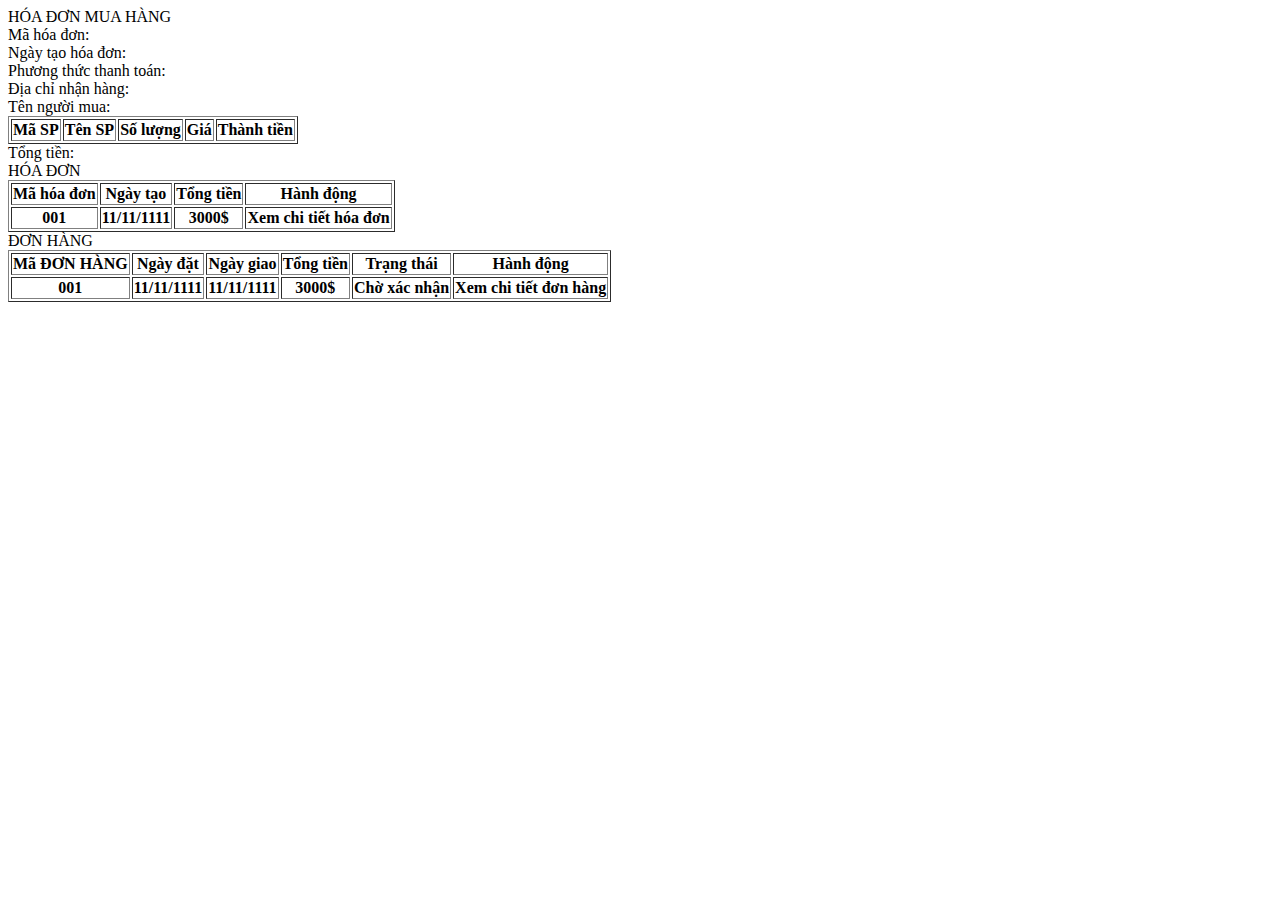
==== commit 8f2ef86f: "thêm chức năng cho giỏ hàng, hóa đơn và đặt hàng" ====
--- a/index.html
+++ b/index.html
@@ -1,2247 +1,74 @@
 <!DOCTYPE html>
 <html lang="en">
-
 <head>
-	<title>Home</title>
-	<meta charset="UTF-8">
-	<meta name="viewport" content="width=device-width, initial-scale=1">
-	<!--===============================================================================================-->
-	<link rel="icon" type="image/png" href="images/icons/favicon.png" />
-	<!--===============================================================================================-->
-	<link rel="stylesheet" type="text/css" href="vendor/bootstrap/css/bootstrap.min.css">
-	<!--===============================================================================================-->
-	<link rel="stylesheet" type="text/css" href="fonts/font-awesome-4.7.0/css/font-awesome.min.css">
-	<!--===============================================================================================-->
-	<link rel="stylesheet" type="text/css" href="fonts/iconic/css/material-design-iconic-font.min.css">
-	<!--===============================================================================================-->
-	<link rel="stylesheet" type="text/css" href="fonts/linearicons-v1.0.0/icon-font.min.css">
-	<!--===============================================================================================-->
-	<link rel="stylesheet" type="text/css" href="vendor/animate/animate.css">
-	<!--===============================================================================================-->
-	<link rel="stylesheet" type="text/css" href="vendor/css-hamburgers/hamburgers.min.css">
-	<!--===============================================================================================-->
-	<link rel="stylesheet" type="text/css" href="vendor/animsition/css/animsition.min.css">
-	<!--===============================================================================================-->
-	<link rel="stylesheet" type="text/css" href="vendor/select2/select2.min.css">
-	<!--===============================================================================================-->
-	<link rel="stylesheet" type="text/css" href="vendor/daterangepicker/daterangepicker.css">
-	<!--===============================================================================================-->
-	<link rel="stylesheet" type="text/css" href="vendor/slick/slick.css">
-	<!--===============================================================================================-->
-	<link rel="stylesheet" type="text/css" href="vendor/MagnificPopup/magnific-popup.css">
-	<!--===============================================================================================-->
-	<link rel="stylesheet" type="text/css" href="vendor/perfect-scrollbar/perfect-scrollbar.css">
-	<!--===============================================================================================-->
-	<link rel="stylesheet" type="text/css" href="css/util.css">
-	<link rel="stylesheet" type="text/css" href="css/main.css">
-	<!--===============================================================================================-->
+    <meta charset="UTF-8">
+    <meta name="viewport" content="width=device-width, initial-scale=1.0">
+    <title>Document</title>
 </head>
-
-<body class="animsition">
-
-	<!-- Header -->
-	<header class="header-v2">
-		<!-- Header desktop -->
-		<div class="container-menu-desktop trans-03">
-			<div class="wrap-menu-desktop">
-				<nav class="limiter-menu-desktop p-l-45">
-
-					<!-- Logo desktop -->
-					<a href="#" class="logo">
-						<img src="images/icons/logo-01.png" alt="IMG-LOGO">
-					</a>
-
-					<!-- Menu desktop -->
-					<div class="menu-desktop">
-						<ul class="main-menu">
-							<li class="active-menu">
-								<a href="index.html">Home</a>
-							</li>
-
-							<li class="label1" data-label1="sale">
-								<a href="product.html">Shop</a>
-							</li>
-
-							<li>
-								<a href="shoping-cart.html">Cart</a>
-							</li>
-
-							<li>
-								<a href="blog.html">Blog</a>
-							</li>
-
-							<li>
-								<a href="about.html">About</a>
-							</li>
-
-							<li>
-								<a href="contact.html">Contact</a>
-							</li>
-						</ul>
-					</div>
-
-					<!-- Icon header -->
-					<div class="wrap-icon-header flex-w flex-r-m h-full">
-						<div class="flex-c-m h-full p-r-24">
-							<div class="icon-header-item cl2 hov-cl1 trans-04 p-lr-11 js-show-modal-search">
-								<i class="zmdi zmdi-search"></i>
-							</div>
-						</div>
-
-						<div class="flex-c-m h-full p-l-18 p-r-25 bor5">
-							<div class="icon-header-item cl2 hov-cl1 trans-04 p-lr-11 icon-header-noti js-show-cart" data-notify="2">
-								<i class="zmdi zmdi-shopping-cart"></i>
-							</div>
-						</div>
-
-						<div class="flex-c-m h-full p-lr-19">
-							<div class="icon-header-item cl2 hov-cl1 trans-04 p-lr-11 js-show-sidebar">
-								<i class="zmdi zmdi-menu"></i>
-							</div>
-						</div>
-					</div>
-				</nav>
-			</div>
-		</div>
-
-		<!-- Header Mobile -->
-		<div class="wrap-header-mobile">
-			<!-- Logo moblie -->
-			<div class="logo-mobile">
-				<a href="index.html"><img src="images/icons/logo-01.png" alt="IMG-LOGO"></a>
-			</div>
-
-			<!-- Icon header -->
-			<div class="wrap-icon-header flex-w flex-r-m h-full m-r-15">
-				<div class="flex-c-m h-full p-r-10">
-					<div class="icon-header-item cl2 hov-cl1 trans-04 p-lr-11 js-show-modal-search">
-						<i class="zmdi zmdi-search"></i>
-					</div>
-				</div>
-
-				<div class="flex-c-m h-full p-lr-10 bor5">
-					<div class="icon-header-item cl2 hov-cl1 trans-04 p-lr-11 icon-header-noti js-show-cart" data-notify="2">
-						<i class="zmdi zmdi-shopping-cart"></i>
-					</div>
-				</div>
-			</div>
-
-			<!-- Button show menu -->
-			<div class="btn-show-menu-mobile hamburger hamburger--squeeze">
-				<span class="hamburger-box">
-					<span class="hamburger-inner"></span>
-				</span>
-			</div>
-		</div>
+<body>
 
 
-		<!-- Menu Mobile -->
-		<div class="menu-mobile">
-			<ul class="main-menu-m">
-				<li>
-					<a href="index.html">Home</a>
-					<ul class="sub-menu-m">
-						<li><a href="index.html">Homepage 1</a></li>
-						<li><a href="home-02.html">Homepage 2</a></li>
-						<li><a href="home-03.html">Homepage 3</a></li>
-					</ul>
-					<span class="arrow-main-menu-m">
-						<i class="fa fa-angle-right" aria-hidden="true"></i>
-					</span>
-				</li>
+    <div>
+        <div>HÓA ĐƠN MUA HÀNG</div>
 
-				<li>
-					<a href="product.html">Shop</a>
-				</li>
+        <div>Mã hóa đơn: </div>
+        <div>Ngày tạo hóa đơn: </div>
+        <div>Phương thức thanh toán: </div>
+        <div>Địa chỉ nhận hàng: </div>
+        <div>Tên người mua: </div>
 
-				<li>
-					<a href="shoping-cart.html" class="label1 rs1" data-label1="hot">Features</a>
-				</li>
+        <table border="1">
+            <tr>
+                <th>Mã SP</th>
+                <th>Tên SP</th>
+                <th>Số lượng</th>
+                <th>Giá</th>
+                <th>Thành tiền</th>
+            </tr>
+        </table>
 
-				<li>
-					<a href="blog.html">Blog</a>
-				</li>
+        <div>Tổng tiền: </div>
 
-				<li>
-					<a href="about.html">About</a>
-				</li>
-
-				<li>
-					<a href="contact.html">Contact</a>
-				</li>
-			</ul>
-		</div>
-
-		<!-- Modal Search -->
-		<div class="modal-search-header flex-c-m trans-04 js-hide-modal-search">
-			<div class="container-search-header">
-				<button class="flex-c-m btn-hide-modal-search trans-04 js-hide-modal-search">
-					<img src="images/icons/icon-close2.png" alt="CLOSE">
-				</button>
-
-				<form class="wrap-search-header flex-w p-l-15">
-					<button class="flex-c-m trans-04">
-						<i class="zmdi zmdi-search"></i>
-					</button>
-					<input class="plh3" type="text" name="search" placeholder="Search...">
-				</form>
-			</div>
-		</div>
-	</header>
-
-	<!-- Sidebar -->
-	<aside class="wrap-sidebar js-sidebar">
-		<div class="s-full js-hide-sidebar"></div>
-
-		<div class="sidebar flex-col-l p-t-22 p-b-25">
-			<div class="flex-r w-full p-b-30 p-r-27">
-				<div class="fs-35 lh-10 cl2 p-lr-5 pointer hov-cl1 trans-04 js-hide-sidebar">
-					<i class="zmdi zmdi-close"></i>
-				</div>
-			</div>
-
-			<div class="sidebar-content flex-w w-full p-lr-65 js-pscroll">
-				<ul class="sidebar-link w-full">
-					<li class="p-b-13">
-						<a href="index.html" class="stext-102 cl2 hov-cl1 trans-04">
-							Home
-						</a>
-					</li>
-
-					<li class="p-b-13">
-						<a href="#" class="stext-102 cl2 hov-cl1 trans-04">
-							My Wishlist
-						</a>
-					</li>
-
-					<li class="p-b-13">
-						<a href="#" class="stext-102 cl2 hov-cl1 trans-04">
-							My Account
-						</a>
-					</li>
-
-					<li class="p-b-13">
-						<a href="#" class="stext-102 cl2 hov-cl1 trans-04">
-							Track Oder
-						</a>
-					</li>
-
-					<li class="p-b-13">
-						<a href="#" class="stext-102 cl2 hov-cl1 trans-04">
-							Refunds
-						</a>
-					</li>
-
-					<li class="p-b-13">
-						<a href="#" class="stext-102 cl2 hov-cl1 trans-04">
-							Help & FAQs
-						</a>
-					</li>
-				</ul>
-
-				<div class="sidebar-gallery w-full p-tb-30">
-					<span class="mtext-101 cl5">
-						@ CozaStore
-					</span>
-
-					<div class="flex-w flex-sb p-t-36 gallery-lb">
-						<!-- item gallery sidebar -->
-						<div class="wrap-item-gallery m-b-10">
-							<a class="item-gallery bg-img1" href="images/gallery-01.jpg" data-lightbox="gallery" style="background-image: url('images/gallery-01.jpg');"></a>
-						</div>
-
-						<!-- item gallery sidebar -->
-						<div class="wrap-item-gallery m-b-10">
-							<a class="item-gallery bg-img1" href="images/gallery-02.jpg" data-lightbox="gallery" style="background-image: url('images/gallery-02.jpg');"></a>
-						</div>
-
-						<!-- item gallery sidebar -->
-						<div class="wrap-item-gallery m-b-10">
-							<a class="item-gallery bg-img1" href="images/gallery-03.jpg" data-lightbox="gallery" style="background-image: url('images/gallery-03.jpg');"></a>
-						</div>
-
-						<!-- item gallery sidebar -->
-						<div class="wrap-item-gallery m-b-10">
-							<a class="item-gallery bg-img1" href="images/gallery-04.jpg" data-lightbox="gallery" style="background-image: url('images/gallery-04.jpg');"></a>
-						</div>
-
-						<!-- item gallery sidebar -->
-						<div class="wrap-item-gallery m-b-10">
-							<a class="item-gallery bg-img1" href="images/gallery-05.jpg" data-lightbox="gallery" style="background-image: url('images/gallery-05.jpg');"></a>
-						</div>
-
-						<!-- item gallery sidebar -->
-						<div class="wrap-item-gallery m-b-10">
-							<a class="item-gallery bg-img1" href="images/gallery-06.jpg" data-lightbox="gallery" style="background-image: url('images/gallery-06.jpg');"></a>
-						</div>
-
-						<!-- item gallery sidebar -->
-						<div class="wrap-item-gallery m-b-10">
-							<a class="item-gallery bg-img1" href="images/gallery-07.jpg" data-lightbox="gallery" style="background-image: url('images/gallery-07.jpg');"></a>
-						</div>
-
-						<!-- item gallery sidebar -->
-						<div class="wrap-item-gallery m-b-10">
-							<a class="item-gallery bg-img1" href="images/gallery-08.jpg" data-lightbox="gallery" style="background-image: url('images/gallery-08.jpg');"></a>
-						</div>
-
-						<!-- item gallery sidebar -->
-						<div class="wrap-item-gallery m-b-10">
-							<a class="item-gallery bg-img1" href="images/gallery-09.jpg" data-lightbox="gallery" style="background-image: url('images/gallery-09.jpg');"></a>
-						</div>
-					</div>
-				</div>
-
-				<div class="sidebar-gallery w-full">
-					<span class="mtext-101 cl5">
-						About Us
-					</span>
-
-					<p class="stext-108 cl6 p-t-27">
-						Lorem ipsum dolor sit amet, consectetur adipiscing elit. Curabitur maximus vulputate hendrerit.
-						Praesent faucibus erat vitae rutrum gravida. Vestibulum tempus mi enim, in molestie sem
-						fermentum quis.
-					</p>
-				</div>
-			</div>
-		</div>
-	</aside>
-
-
-	<!-- Cart -->
-	<div class="wrap-header-cart js-panel-cart">
-		<div class="s-full js-hide-cart"></div>
-
-		<div class="header-cart flex-col-l p-l-65 p-r-25">
-			<div class="header-cart-title flex-w flex-sb-m p-b-8">
-				<span class="mtext-103 cl2">
-					Your Cart
-				</span>
-
-				<div class="fs-35 lh-10 cl2 p-lr-5 pointer hov-cl1 trans-04 js-hide-cart">
-					<i class="zmdi zmdi-close"></i>
-				</div>
-			</div>
-
-			<div class="header-cart-content flex-w js-pscroll">
-				<ul class="header-cart-wrapitem w-full">
-					<li class="header-cart-item flex-w flex-t m-b-12">
-						<div class="header-cart-item-img">
-							<img src="images/item-cart-01.jpg" alt="IMG">
-						</div>
-
-						<div class="header-cart-item-txt p-t-8">
-							<a href="#" class="header-cart-item-name m-b-18 hov-cl1 trans-04">
-								White Shirt Pleat
-							</a>
-
-							<span class="header-cart-item-info">
-								1 x $19.00
-							</span>
-						</div>
-					</li>
-
-					<li class="header-cart-item flex-w flex-t m-b-12">
-						<div class="header-cart-item-img">
-							<img src="images/item-cart-02.jpg" alt="IMG">
-						</div>
-
-						<div class="header-cart-item-txt p-t-8">
-							<a href="#" class="header-cart-item-name m-b-18 hov-cl1 trans-04">
-								Converse All Star
-							</a>
-
-							<span class="header-cart-item-info">
-								1 x $39.00
-							</span>
-						</div>
-					</li>
-
-					<li class="header-cart-item flex-w flex-t m-b-12">
-						<div class="header-cart-item-img">
-							<img src="images/item-cart-03.jpg" alt="IMG">
-						</div>
-
-						<div class="header-cart-item-txt p-t-8">
-							<a href="#" class="header-cart-item-name m-b-18 hov-cl1 trans-04">
-								Nixon Porter Leather
-							</a>
-
-							<span class="header-cart-item-info">
-								1 x $17.00
-							</span>
-						</div>
-					</li>
-				</ul>
-
-				<div class="w-full">
-					<div class="header-cart-total w-full p-tb-40">
-						Total: $75.00
-					</div>
-
-					<div class="header-cart-buttons flex-w w-full">
-						<a href="shoping-cart.html" class="flex-c-m stext-101 cl0 size-107 bg3 bor2 hov-btn3 p-lr-15 trans-04 m-r-8 m-b-10">
-							View Cart
-						</a>
-
-						<a href="shoping-cart.html" class="flex-c-m stext-101 cl0 size-107 bg3 bor2 hov-btn3 p-lr-15 trans-04 m-b-10">
-							Check Out
-						</a>
-					</div>
-				</div>
-			</div>
-		</div>
-	</div>
+    </div>
 
 
 
-	<!-- Slider -->
-	<section class="section-slide">
-		<div class="wrap-slick1 rs1-slick1">
-			<div class="slick1">
-				<div class="item-slick1" style="background-image: url(images/slide-03.jpg);">
-					<div class="container h-full">
-						<div class="flex-col-l-m h-full p-t-100 p-b-30">
-							<div class="layer-slick1 animated visible-false" data-appear="fadeInDown" data-delay="0">
-								<span class="ltext-202 cl2 respon2">
-									Men Collection 2018
-								</span>
-							</div>
-
-							<div class="layer-slick1 animated visible-false" data-appear="fadeInUp" data-delay="800">
-								<h2 class="ltext-104 cl2 p-t-19 p-b-43 respon1">
-									New arrivals
-								</h2>
-							</div>
-
-							<div class="layer-slick1 animated visible-false" data-appear="zoomIn" data-delay="1600">
-								<a href="product.html" class="flex-c-m stext-101 cl0 size-101 bg1 bor1 hov-btn1 p-lr-15 trans-04">
-									Shop Now
-								</a>
-							</div>
-						</div>
-					</div>
-				</div>
-
-				<div class="item-slick1" style="background-image: url(images/slide-02.jpg);">
-					<div class="container h-full">
-						<div class="flex-col-l-m h-full p-t-100 p-b-30">
-							<div class="layer-slick1 animated visible-false" data-appear="rollIn" data-delay="0">
-								<span class="ltext-202 cl2 respon2">
-									Men New-Season
-								</span>
-							</div>
-
-							<div class="layer-slick1 animated visible-false" data-appear="lightSpeedIn" data-delay="800">
-								<h2 class="ltext-104 cl2 p-t-19 p-b-43 respon1">
-									Jackets & Coats
-								</h2>
-							</div>
-
-							<div class="layer-slick1 animated visible-false" data-appear="slideInUp" data-delay="1600">
-								<a href="product.html" class="flex-c-m stext-101 cl0 size-101 bg1 bor1 hov-btn1 p-lr-15 trans-04">
-									Shop Now
-								</a>
-							</div>
-						</div>
-					</div>
-				</div>
-
-				<div class="item-slick1" style="background-image: url(images/slide-04.jpg);">
-					<div class="container h-full">
-						<div class="flex-col-l-m h-full p-t-100 p-b-30">
-							<div class="layer-slick1 animated visible-false" data-appear="rotateInDownLeft" data-delay="0">
-								<span class="ltext-202 cl2 respon2">
-									Women Collection 2018
-								</span>
-							</div>
-
-							<div class="layer-slick1 animated visible-false" data-appear="rotateInUpRight" data-delay="800">
-								<h2 class="ltext-104 cl2 p-t-19 p-b-43 respon1">
-									NEW SEASON
-								</h2>
-							</div>
-
-							<div class="layer-slick1 animated visible-false" data-appear="rotateIn" data-delay="1600">
-								<a href="product.html" class="flex-c-m stext-101 cl0 size-101 bg1 bor1 hov-btn1 p-lr-15 trans-04">
-									Shop Now
-								</a>
-							</div>
-						</div>
-					</div>
-				</div>
-			</div>
-		</div>
-	</section>
 
 
-	<!-- Banner -->
-	<div class="sec-banner bg0">
-		<div class="flex-w flex-c-m">
-			<div class="size-202 m-lr-auto respon4">
-				<!-- Block1 -->
-				<div class="block1 wrap-pic-w">
-					<img src="images/banner-04.jpg" alt="IMG-BANNER">
+    <div>HÓA ĐƠN</div>
+    <table border="1">
+        <tr>
+            <th>Mã hóa đơn</th>
+            <th>Ngày tạo</th>
+            <th>Tổng tiền</th>
+            <th>Hành động</th>
+        </tr>
+        <tr>
+            <th>001</th>
+            <th>11/11/1111</th>
+            <th>3000$</th>
+            <th>Xem chi tiết hóa đơn</th>
+        </tr>
+    </table>
 
-					<a href="product.html" class="block1-txt ab-t-l s-full flex-col-l-sb p-lr-38 p-tb-34 trans-03 respon3">
-						<div class="block1-txt-child1 flex-col-l">
-							<span class="block1-name ltext-102 trans-04 p-b-8">
-								Women
-							</span>
-
-							<span class="block1-info stext-102 trans-04">
-								Spring 2018
-							</span>
-						</div>
-
-						<div class="block1-txt-child2 p-b-4 trans-05">
-							<div class="block1-link stext-101 cl0 trans-09">
-								Shop Now
-							</div>
-						</div>
-					</a>
-				</div>
-			</div>
-
-			<div class="size-202 m-lr-auto respon4">
-				<!-- Block1 -->
-				<div class="block1 wrap-pic-w">
-					<img src="images/banner-05.jpg" alt="IMG-BANNER">
-
-					<a href="product.html" class="block1-txt ab-t-l s-full flex-col-l-sb p-lr-38 p-tb-34 trans-03 respon3">
-						<div class="block1-txt-child1 flex-col-l">
-							<span class="block1-name ltext-102 trans-04 p-b-8">
-								Men
-							</span>
-
-							<span class="block1-info stext-102 trans-04">
-								Spring 2018
-							</span>
-						</div>
-
-						<div class="block1-txt-child2 p-b-4 trans-05">
-							<div class="block1-link stext-101 cl0 trans-09">
-								Shop Now
-							</div>
-						</div>
-					</a>
-				</div>
-			</div>
-
-			<div class="size-202 m-lr-auto respon4">
-				<!-- Block1 -->
-				<div class="block1 wrap-pic-w">
-					<img src="images/banner-06.jpg" alt="IMG-BANNER">
-
-					<a href="product.html" class="block1-txt ab-t-l s-full flex-col-l-sb p-lr-38 p-tb-34 trans-03 respon3">
-						<div class="block1-txt-child1 flex-col-l">
-							<span class="block1-name ltext-102 trans-04 p-b-8">
-								Bags
-							</span>
-
-							<span class="block1-info stext-102 trans-04">
-								New Trend
-							</span>
-						</div>
-
-						<div class="block1-txt-child2 p-b-4 trans-05">
-							<div class="block1-link stext-101 cl0 trans-09">
-								Shop Now
-							</div>
-						</div>
-					</a>
-				</div>
-			</div>
-		</div>
-	</div>
-
-
-	<!-- Product -->
-	<section class="sec-product bg0 p-t-100 p-b-50">
-		<div class="container">
-			<div class="p-b-32">
-				<h3 class="ltext-105 cl5 txt-center respon1">
-					Store Overview
-				</h3>
-			</div>
-
-			<!-- Tab01 -->
-			<div class="tab01">
-				<!-- Nav tabs -->
-				<ul class="nav nav-tabs" role="tablist">
-					<li class="nav-item p-b-10">
-						<a class="nav-link active" data-toggle="tab" href="#best-seller" role="tab">Best Seller</a>
-					</li>
-
-					<li class="nav-item p-b-10">
-						<a class="nav-link" data-toggle="tab" href="#featured" role="tab">Featured</a>
-					</li>
-
-					<li class="nav-item p-b-10">
-						<a class="nav-link" data-toggle="tab" href="#sale" role="tab">Sale</a>
-					</li>
-
-					<li class="nav-item p-b-10">
-						<a class="nav-link" data-toggle="tab" href="#top-rate" role="tab">Top Rate</a>
-					</li>
-				</ul>
-
-				<!-- Tab panes -->
-				<div class="tab-content p-t-50">
-					<!-- - -->
-					<div class="tab-pane fade show active" id="best-seller" role="tabpanel">
-						<!-- Slide2 -->
-						<div class="wrap-slick2">
-							<div class="slick2">
-								<div class="item-slick2 p-l-15 p-r-15 p-t-15 p-b-15">
-									<!-- Block2 -->
-									<div class="block2">
-										<div class="block2-pic hov-img0">
-											<img src="images/product-01.jpg" alt="IMG-PRODUCT">
-
-											<a href="#" class="block2-btn flex-c-m stext-103 cl2 size-102 bg0 bor2 hov-btn1 p-lr-15 trans-04 js-show-modal1">
-												Quick View
-											</a>
-										</div>
-
-										<div class="block2-txt flex-w flex-t p-t-14">
-											<div class="block2-txt-child1 flex-col-l ">
-												<a href="product-detail.html" class="stext-104 cl4 hov-cl1 trans-04 js-name-b2 p-b-6">
-													Esprit Ruffle Shirt
-												</a>
-
-												<span class="stext-105 cl3">
-													$16.64
-												</span>
-											</div>
-
-											<div class="block2-txt-child2 flex-r p-t-3">
-												<a href="#" class="btn-addwish-b2 dis-block pos-relative js-addwish-b2">
-													<img class="icon-heart1 dis-block trans-04" src="images/icons/icon-heart-01.png" alt="ICON">
-													<img class="icon-heart2 dis-block trans-04 ab-t-l" src="images/icons/icon-heart-02.png" alt="ICON">
-												</a>
-											</div>
-										</div>
-									</div>
-								</div>
-
-								<div class="item-slick2 p-l-15 p-r-15 p-t-15 p-b-15">
-									<!-- Block2 -->
-									<div class="block2">
-										<div class="block2-pic hov-img0">
-											<img src="images/product-02.jpg" alt="IMG-PRODUCT">
-
-											<a href="#" class="block2-btn flex-c-m stext-103 cl2 size-102 bg0 bor2 hov-btn1 p-lr-15 trans-04 js-show-modal1">
-												Quick View
-											</a>
-										</div>
-
-										<div class="block2-txt flex-w flex-t p-t-14">
-											<div class="block2-txt-child1 flex-col-l ">
-												<a href="product-detail.html" class="stext-104 cl4 hov-cl1 trans-04 js-name-b2 p-b-6">
-													Herschel supply
-												</a>
-
-												<span class="stext-105 cl3">
-													$35.31
-												</span>
-											</div>
-
-											<div class="block2-txt-child2 flex-r p-t-3">
-												<a href="#" class="btn-addwish-b2 dis-block pos-relative js-addwish-b2">
-													<img class="icon-heart1 dis-block trans-04" src="images/icons/icon-heart-01.png" alt="ICON">
-													<img class="icon-heart2 dis-block trans-04 ab-t-l" src="images/icons/icon-heart-02.png" alt="ICON">
-												</a>
-											</div>
-										</div>
-									</div>
-								</div>
-
-								<div class="item-slick2 p-l-15 p-r-15 p-t-15 p-b-15">
-									<!-- Block2 -->
-									<div class="block2">
-										<div class="block2-pic hov-img0">
-											<img src="images/product-03.jpg" alt="IMG-PRODUCT">
-
-											<a href="#" class="block2-btn flex-c-m stext-103 cl2 size-102 bg0 bor2 hov-btn1 p-lr-15 trans-04 js-show-modal1">
-												Quick View
-											</a>
-										</div>
-
-										<div class="block2-txt flex-w flex-t p-t-14">
-											<div class="block2-txt-child1 flex-col-l ">
-												<a href="product-detail.html" class="stext-104 cl4 hov-cl1 trans-04 js-name-b2 p-b-6">
-													Only Check Trouser
-												</a>
-
-												<span class="stext-105 cl3">
-													$25.50
-												</span>
-											</div>
-
-											<div class="block2-txt-child2 flex-r p-t-3">
-												<a href="#" class="btn-addwish-b2 dis-block pos-relative js-addwish-b2">
-													<img class="icon-heart1 dis-block trans-04" src="images/icons/icon-heart-01.png" alt="ICON">
-													<img class="icon-heart2 dis-block trans-04 ab-t-l" src="images/icons/icon-heart-02.png" alt="ICON">
-												</a>
-											</div>
-										</div>
-									</div>
-								</div>
-
-								<div class="item-slick2 p-l-15 p-r-15 p-t-15 p-b-15">
-									<!-- Block2 -->
-									<div class="block2">
-										<div class="block2-pic hov-img0">
-											<img src="images/product-04.jpg" alt="IMG-PRODUCT">
-
-											<a href="#" class="block2-btn flex-c-m stext-103 cl2 size-102 bg0 bor2 hov-btn1 p-lr-15 trans-04 js-show-modal1">
-												Quick View
-											</a>
-										</div>
-
-										<div class="block2-txt flex-w flex-t p-t-14">
-											<div class="block2-txt-child1 flex-col-l ">
-												<a href="product-detail.html" class="stext-104 cl4 hov-cl1 trans-04 js-name-b2 p-b-6">
-													Classic Trench Coat
-												</a>
-
-												<span class="stext-105 cl3">
-													$75.00
-												</span>
-											</div>
-
-											<div class="block2-txt-child2 flex-r p-t-3">
-												<a href="#" class="btn-addwish-b2 dis-block pos-relative js-addwish-b2">
-													<img class="icon-heart1 dis-block trans-04" src="images/icons/icon-heart-01.png" alt="ICON">
-													<img class="icon-heart2 dis-block trans-04 ab-t-l" src="images/icons/icon-heart-02.png" alt="ICON">
-												</a>
-											</div>
-										</div>
-									</div>
-								</div>
-
-								<div class="item-slick2 p-l-15 p-r-15 p-t-15 p-b-15">
-									<!-- Block2 -->
-									<div class="block2">
-										<div class="block2-pic hov-img0">
-											<img src="images/product-05.jpg" alt="IMG-PRODUCT">
-
-											<a href="#" class="block2-btn flex-c-m stext-103 cl2 size-102 bg0 bor2 hov-btn1 p-lr-15 trans-04 js-show-modal1">
-												Quick View
-											</a>
-										</div>
-
-										<div class="block2-txt flex-w flex-t p-t-14">
-											<div class="block2-txt-child1 flex-col-l ">
-												<a href="product-detail.html" class="stext-104 cl4 hov-cl1 trans-04 js-name-b2 p-b-6">
-													Front Pocket Jumper
-												</a>
-
-												<span class="stext-105 cl3">
-													$34.75
-												</span>
-											</div>
-
-											<div class="block2-txt-child2 flex-r p-t-3">
-												<a href="#" class="btn-addwish-b2 dis-block pos-relative js-addwish-b2">
-													<img class="icon-heart1 dis-block trans-04" src="images/icons/icon-heart-01.png" alt="ICON">
-													<img class="icon-heart2 dis-block trans-04 ab-t-l" src="images/icons/icon-heart-02.png" alt="ICON">
-												</a>
-											</div>
-										</div>
-									</div>
-								</div>
-
-								<div class="item-slick2 p-l-15 p-r-15 p-t-15 p-b-15">
-									<!-- Block2 -->
-									<div class="block2">
-										<div class="block2-pic hov-img0">
-											<img src="images/product-06.jpg" alt="IMG-PRODUCT">
-
-											<a href="#" class="block2-btn flex-c-m stext-103 cl2 size-102 bg0 bor2 hov-btn1 p-lr-15 trans-04 js-show-modal1">
-												Quick View
-											</a>
-										</div>
-
-										<div class="block2-txt flex-w flex-t p-t-14">
-											<div class="block2-txt-child1 flex-col-l ">
-												<a href="product-detail.html" class="stext-104 cl4 hov-cl1 trans-04 js-name-b2 p-b-6">
-													Vintage Inspired Classic
-												</a>
-
-												<span class="stext-105 cl3">
-													$93.20
-												</span>
-											</div>
-
-											<div class="block2-txt-child2 flex-r p-t-3">
-												<a href="#" class="btn-addwish-b2 dis-block pos-relative js-addwish-b2">
-													<img class="icon-heart1 dis-block trans-04" src="images/icons/icon-heart-01.png" alt="ICON">
-													<img class="icon-heart2 dis-block trans-04 ab-t-l" src="images/icons/icon-heart-02.png" alt="ICON">
-												</a>
-											</div>
-										</div>
-									</div>
-								</div>
-
-								<div class="item-slick2 p-l-15 p-r-15 p-t-15 p-b-15">
-									<!-- Block2 -->
-									<div class="block2">
-										<div class="block2-pic hov-img0">
-											<img src="images/product-07.jpg" alt="IMG-PRODUCT">
-
-											<a href="#" class="block2-btn flex-c-m stext-103 cl2 size-102 bg0 bor2 hov-btn1 p-lr-15 trans-04 js-show-modal1">
-												Quick View
-											</a>
-										</div>
-
-										<div class="block2-txt flex-w flex-t p-t-14">
-											<div class="block2-txt-child1 flex-col-l ">
-												<a href="product-detail.html" class="stext-104 cl4 hov-cl1 trans-04 js-name-b2 p-b-6">
-													Shirt in Stretch Cotton
-												</a>
-
-												<span class="stext-105 cl3">
-													$52.66
-												</span>
-											</div>
-
-											<div class="block2-txt-child2 flex-r p-t-3">
-												<a href="#" class="btn-addwish-b2 dis-block pos-relative js-addwish-b2">
-													<img class="icon-heart1 dis-block trans-04" src="images/icons/icon-heart-01.png" alt="ICON">
-													<img class="icon-heart2 dis-block trans-04 ab-t-l" src="images/icons/icon-heart-02.png" alt="ICON">
-												</a>
-											</div>
-										</div>
-									</div>
-								</div>
-
-								<div class="item-slick2 p-l-15 p-r-15 p-t-15 p-b-15">
-									<!-- Block2 -->
-									<div class="block2">
-										<div class="block2-pic hov-img0">
-											<img src="images/product-08.jpg" alt="IMG-PRODUCT">
-
-											<a href="#" class="block2-btn flex-c-m stext-103 cl2 size-102 bg0 bor2 hov-btn1 p-lr-15 trans-04 js-show-modal1">
-												Quick View
-											</a>
-										</div>
-
-										<div class="block2-txt flex-w flex-t p-t-14">
-											<div class="block2-txt-child1 flex-col-l ">
-												<a href="product-detail.html" class="stext-104 cl4 hov-cl1 trans-04 js-name-b2 p-b-6">
-													Pieces Metallic Printed
-												</a>
-
-												<span class="stext-105 cl3">
-													$18.96
-												</span>
-											</div>
-
-											<div class="block2-txt-child2 flex-r p-t-3">
-												<a href="#" class="btn-addwish-b2 dis-block pos-relative js-addwish-b2">
-													<img class="icon-heart1 dis-block trans-04" src="images/icons/icon-heart-01.png" alt="ICON">
-													<img class="icon-heart2 dis-block trans-04 ab-t-l" src="images/icons/icon-heart-02.png" alt="ICON">
-												</a>
-											</div>
-										</div>
-									</div>
-								</div>
-							</div>
-						</div>
-					</div>
-
-					<!-- - -->
-					<div class="tab-pane fade" id="featured" role="tabpanel">
-						<!-- Slide2 -->
-						<div class="wrap-slick2">
-							<div class="slick2">
-								<div class="item-slick2 p-l-15 p-r-15 p-t-15 p-b-15">
-									<!-- Block2 -->
-									<div class="block2">
-										<div class="block2-pic hov-img0">
-											<img src="images/product-09.jpg" alt="IMG-PRODUCT">
-
-											<a href="#" class="block2-btn flex-c-m stext-103 cl2 size-102 bg0 bor2 hov-btn1 p-lr-15 trans-04 js-show-modal1">
-												Quick View
-											</a>
-										</div>
-
-										<div class="block2-txt flex-w flex-t p-t-14">
-											<div class="block2-txt-child1 flex-col-l ">
-												<a href="product-detail.html" class="stext-104 cl4 hov-cl1 trans-04 js-name-b2 p-b-6">
-													Converse All Star Hi Plimsolls
-												</a>
-
-												<span class="stext-105 cl3">
-													$75.00
-												</span>
-											</div>
-
-											<div class="block2-txt-child2 flex-r p-t-3">
-												<a href="#" class="btn-addwish-b2 dis-block pos-relative js-addwish-b2">
-													<img class="icon-heart1 dis-block trans-04" src="images/icons/icon-heart-01.png" alt="ICON">
-													<img class="icon-heart2 dis-block trans-04 ab-t-l" src="images/icons/icon-heart-02.png" alt="ICON">
-												</a>
-											</div>
-										</div>
-									</div>
-								</div>
-
-								<div class="item-slick2 p-l-15 p-r-15 p-t-15 p-b-15">
-									<!-- Block2 -->
-									<div class="block2">
-										<div class="block2-pic hov-img0">
-											<img src="images/product-10.jpg" alt="IMG-PRODUCT">
-
-											<a href="#" class="block2-btn flex-c-m stext-103 cl2 size-102 bg0 bor2 hov-btn1 p-lr-15 trans-04 js-show-modal1">
-												Quick View
-											</a>
-										</div>
-
-										<div class="block2-txt flex-w flex-t p-t-14">
-											<div class="block2-txt-child1 flex-col-l ">
-												<a href="product-detail.html" class="stext-104 cl4 hov-cl1 trans-04 js-name-b2 p-b-6">
-													Femme T-Shirt In Stripe
-												</a>
-
-												<span class="stext-105 cl3">
-													$25.85
-												</span>
-											</div>
-
-											<div class="block2-txt-child2 flex-r p-t-3">
-												<a href="#" class="btn-addwish-b2 dis-block pos-relative js-addwish-b2">
-													<img class="icon-heart1 dis-block trans-04" src="images/icons/icon-heart-01.png" alt="ICON">
-													<img class="icon-heart2 dis-block trans-04 ab-t-l" src="images/icons/icon-heart-02.png" alt="ICON">
-												</a>
-											</div>
-										</div>
-									</div>
-								</div>
-
-								<div class="item-slick2 p-l-15 p-r-15 p-t-15 p-b-15">
-									<!-- Block2 -->
-									<div class="block2">
-										<div class="block2-pic hov-img0">
-											<img src="images/product-11.jpg" alt="IMG-PRODUCT">
-
-											<a href="#" class="block2-btn flex-c-m stext-103 cl2 size-102 bg0 bor2 hov-btn1 p-lr-15 trans-04 js-show-modal1">
-												Quick View
-											</a>
-										</div>
-
-										<div class="block2-txt flex-w flex-t p-t-14">
-											<div class="block2-txt-child1 flex-col-l ">
-												<a href="product-detail.html" class="stext-104 cl4 hov-cl1 trans-04 js-name-b2 p-b-6">
-													Herschel supply
-												</a>
-
-												<span class="stext-105 cl3">
-													$63.16
-												</span>
-											</div>
-
-											<div class="block2-txt-child2 flex-r p-t-3">
-												<a href="#" class="btn-addwish-b2 dis-block pos-relative js-addwish-b2">
-													<img class="icon-heart1 dis-block trans-04" src="images/icons/icon-heart-01.png" alt="ICON">
-													<img class="icon-heart2 dis-block trans-04 ab-t-l" src="images/icons/icon-heart-02.png" alt="ICON">
-												</a>
-											</div>
-										</div>
-									</div>
-								</div>
-
-								<div class="item-slick2 p-l-15 p-r-15 p-t-15 p-b-15">
-									<!-- Block2 -->
-									<div class="block2">
-										<div class="block2-pic hov-img0">
-											<img src="images/product-12.jpg" alt="IMG-PRODUCT">
-
-											<a href="#" class="block2-btn flex-c-m stext-103 cl2 size-102 bg0 bor2 hov-btn1 p-lr-15 trans-04 js-show-modal1">
-												Quick View
-											</a>
-										</div>
-
-										<div class="block2-txt flex-w flex-t p-t-14">
-											<div class="block2-txt-child1 flex-col-l ">
-												<a href="product-detail.html" class="stext-104 cl4 hov-cl1 trans-04 js-name-b2 p-b-6">
-													Herschel supply
-												</a>
-
-												<span class="stext-105 cl3">
-													$63.15
-												</span>
-											</div>
-
-											<div class="block2-txt-child2 flex-r p-t-3">
-												<a href="#" class="btn-addwish-b2 dis-block pos-relative js-addwish-b2">
-													<img class="icon-heart1 dis-block trans-04" src="images/icons/icon-heart-01.png" alt="ICON">
-													<img class="icon-heart2 dis-block trans-04 ab-t-l" src="images/icons/icon-heart-02.png" alt="ICON">
-												</a>
-											</div>
-										</div>
-									</div>
-								</div>
-
-								<div class="item-slick2 p-l-15 p-r-15 p-t-15 p-b-15">
-									<!-- Block2 -->
-									<div class="block2">
-										<div class="block2-pic hov-img0">
-											<img src="images/product-13.jpg" alt="IMG-PRODUCT">
-
-											<a href="#" class="block2-btn flex-c-m stext-103 cl2 size-102 bg0 bor2 hov-btn1 p-lr-15 trans-04 js-show-modal1">
-												Quick View
-											</a>
-										</div>
-
-										<div class="block2-txt flex-w flex-t p-t-14">
-											<div class="block2-txt-child1 flex-col-l ">
-												<a href="product-detail.html" class="stext-104 cl4 hov-cl1 trans-04 js-name-b2 p-b-6">
-													T-Shirt with Sleeve
-												</a>
-
-												<span class="stext-105 cl3">
-													$18.49
-												</span>
-											</div>
-
-											<div class="block2-txt-child2 flex-r p-t-3">
-												<a href="#" class="btn-addwish-b2 dis-block pos-relative js-addwish-b2">
-													<img class="icon-heart1 dis-block trans-04" src="images/icons/icon-heart-01.png" alt="ICON">
-													<img class="icon-heart2 dis-block trans-04 ab-t-l" src="images/icons/icon-heart-02.png" alt="ICON">
-												</a>
-											</div>
-										</div>
-									</div>
-								</div>
-
-								<div class="item-slick2 p-l-15 p-r-15 p-t-15 p-b-15">
-									<!-- Block2 -->
-									<div class="block2">
-										<div class="block2-pic hov-img0">
-											<img src="images/product-14.jpg" alt="IMG-PRODUCT">
-
-											<a href="#" class="block2-btn flex-c-m stext-103 cl2 size-102 bg0 bor2 hov-btn1 p-lr-15 trans-04 js-show-modal1">
-												Quick View
-											</a>
-										</div>
-
-										<div class="block2-txt flex-w flex-t p-t-14">
-											<div class="block2-txt-child1 flex-col-l ">
-												<a href="product-detail.html" class="stext-104 cl4 hov-cl1 trans-04 js-name-b2 p-b-6">
-													Pretty Little Thing
-												</a>
-
-												<span class="stext-105 cl3">
-													$54.79
-												</span>
-											</div>
-
-											<div class="block2-txt-child2 flex-r p-t-3">
-												<a href="#" class="btn-addwish-b2 dis-block pos-relative js-addwish-b2">
-													<img class="icon-heart1 dis-block trans-04" src="images/icons/icon-heart-01.png" alt="ICON">
-													<img class="icon-heart2 dis-block trans-04 ab-t-l" src="images/icons/icon-heart-02.png" alt="ICON">
-												</a>
-											</div>
-										</div>
-									</div>
-								</div>
-
-								<div class="item-slick2 p-l-15 p-r-15 p-t-15 p-b-15">
-									<!-- Block2 -->
-									<div class="block2">
-										<div class="block2-pic hov-img0">
-											<img src="images/product-15.jpg" alt="IMG-PRODUCT">
-
-											<a href="#" class="block2-btn flex-c-m stext-103 cl2 size-102 bg0 bor2 hov-btn1 p-lr-15 trans-04 js-show-modal1">
-												Quick View
-											</a>
-										</div>
-
-										<div class="block2-txt flex-w flex-t p-t-14">
-											<div class="block2-txt-child1 flex-col-l ">
-												<a href="product-detail.html" class="stext-104 cl4 hov-cl1 trans-04 js-name-b2 p-b-6">
-													Mini Silver Mesh Watch
-												</a>
-
-												<span class="stext-105 cl3">
-													$86.85
-												</span>
-											</div>
-
-											<div class="block2-txt-child2 flex-r p-t-3">
-												<a href="#" class="btn-addwish-b2 dis-block pos-relative js-addwish-b2">
-													<img class="icon-heart1 dis-block trans-04" src="images/icons/icon-heart-01.png" alt="ICON">
-													<img class="icon-heart2 dis-block trans-04 ab-t-l" src="images/icons/icon-heart-02.png" alt="ICON">
-												</a>
-											</div>
-										</div>
-									</div>
-								</div>
-
-								<div class="item-slick2 p-l-15 p-r-15 p-t-15 p-b-15">
-									<!-- Block2 -->
-									<div class="block2">
-										<div class="block2-pic hov-img0">
-											<img src="images/product-16.jpg" alt="IMG-PRODUCT">
-
-											<a href="#" class="block2-btn flex-c-m stext-103 cl2 size-102 bg0 bor2 hov-btn1 p-lr-15 trans-04 js-show-modal1">
-												Quick View
-											</a>
-										</div>
-
-										<div class="block2-txt flex-w flex-t p-t-14">
-											<div class="block2-txt-child1 flex-col-l ">
-												<a href="product-detail.html" class="stext-104 cl4 hov-cl1 trans-04 js-name-b2 p-b-6">
-													Square Neck Back
-												</a>
-
-												<span class="stext-105 cl3">
-													$29.64
-												</span>
-											</div>
-
-											<div class="block2-txt-child2 flex-r p-t-3">
-												<a href="#" class="btn-addwish-b2 dis-block pos-relative js-addwish-b2">
-													<img class="icon-heart1 dis-block trans-04" src="images/icons/icon-heart-01.png" alt="ICON">
-													<img class="icon-heart2 dis-block trans-04 ab-t-l" src="images/icons/icon-heart-02.png" alt="ICON">
-												</a>
-											</div>
-										</div>
-									</div>
-								</div>
-							</div>
-						</div>
-					</div>
-
-					<!-- - -->
-					<div class="tab-pane fade" id="sale" role="tabpanel">
-						<!-- Slide2 -->
-						<div class="wrap-slick2">
-							<div class="slick2">
-								<div class="item-slick2 p-l-15 p-r-15 p-t-15 p-b-15">
-									<!-- Block2 -->
-									<div class="block2">
-										<div class="block2-pic hov-img0">
-											<img src="images/product-02.jpg" alt="IMG-PRODUCT">
-
-											<a href="#" class="block2-btn flex-c-m stext-103 cl2 size-102 bg0 bor2 hov-btn1 p-lr-15 trans-04 js-show-modal1">
-												Quick View
-											</a>
-										</div>
-
-										<div class="block2-txt flex-w flex-t p-t-14">
-											<div class="block2-txt-child1 flex-col-l ">
-												<a href="product-detail.html" class="stext-104 cl4 hov-cl1 trans-04 js-name-b2 p-b-6">
-													Herschel supply
-												</a>
-
-												<span class="stext-105 cl3">
-													$35.31
-												</span>
-											</div>
-
-											<div class="block2-txt-child2 flex-r p-t-3">
-												<a href="#" class="btn-addwish-b2 dis-block pos-relative js-addwish-b2">
-													<img class="icon-heart1 dis-block trans-04" src="images/icons/icon-heart-01.png" alt="ICON">
-													<img class="icon-heart2 dis-block trans-04 ab-t-l" src="images/icons/icon-heart-02.png" alt="ICON">
-												</a>
-											</div>
-										</div>
-									</div>
-								</div>
-
-								<div class="item-slick2 p-l-15 p-r-15 p-t-15 p-b-15">
-									<!-- Block2 -->
-									<div class="block2">
-										<div class="block2-pic hov-img0">
-											<img src="images/product-04.jpg" alt="IMG-PRODUCT">
-
-											<a href="#" class="block2-btn flex-c-m stext-103 cl2 size-102 bg0 bor2 hov-btn1 p-lr-15 trans-04 js-show-modal1">
-												Quick View
-											</a>
-										</div>
-
-										<div class="block2-txt flex-w flex-t p-t-14">
-											<div class="block2-txt-child1 flex-col-l ">
-												<a href="product-detail.html" class="stext-104 cl4 hov-cl1 trans-04 js-name-b2 p-b-6">
-													Classic Trench Coat
-												</a>
-
-												<span class="stext-105 cl3">
-													$75.00
-												</span>
-											</div>
-
-											<div class="block2-txt-child2 flex-r p-t-3">
-												<a href="#" class="btn-addwish-b2 dis-block pos-relative js-addwish-b2">
-													<img class="icon-heart1 dis-block trans-04" src="images/icons/icon-heart-01.png" alt="ICON">
-													<img class="icon-heart2 dis-block trans-04 ab-t-l" src="images/icons/icon-heart-02.png" alt="ICON">
-												</a>
-											</div>
-										</div>
-									</div>
-								</div>
-
-								<div class="item-slick2 p-l-15 p-r-15 p-t-15 p-b-15">
-									<!-- Block2 -->
-									<div class="block2">
-										<div class="block2-pic hov-img0">
-											<img src="images/product-06.jpg" alt="IMG-PRODUCT">
-
-											<a href="#" class="block2-btn flex-c-m stext-103 cl2 size-102 bg0 bor2 hov-btn1 p-lr-15 trans-04 js-show-modal1">
-												Quick View
-											</a>
-										</div>
-
-										<div class="block2-txt flex-w flex-t p-t-14">
-											<div class="block2-txt-child1 flex-col-l ">
-												<a href="product-detail.html" class="stext-104 cl4 hov-cl1 trans-04 js-name-b2 p-b-6">
-													Vintage Inspired Classic
-												</a>
-
-												<span class="stext-105 cl3">
-													$93.20
-												</span>
-											</div>
-
-											<div class="block2-txt-child2 flex-r p-t-3">
-												<a href="#" class="btn-addwish-b2 dis-block pos-relative js-addwish-b2">
-													<img class="icon-heart1 dis-block trans-04" src="images/icons/icon-heart-01.png" alt="ICON">
-													<img class="icon-heart2 dis-block trans-04 ab-t-l" src="images/icons/icon-heart-02.png" alt="ICON">
-												</a>
-											</div>
-										</div>
-									</div>
-								</div>
-
-								<div class="item-slick2 p-l-15 p-r-15 p-t-15 p-b-15">
-									<!-- Block2 -->
-									<div class="block2">
-										<div class="block2-pic hov-img0">
-											<img src="images/product-09.jpg" alt="IMG-PRODUCT">
-
-											<a href="#" class="block2-btn flex-c-m stext-103 cl2 size-102 bg0 bor2 hov-btn1 p-lr-15 trans-04 js-show-modal1">
-												Quick View
-											</a>
-										</div>
-
-										<div class="block2-txt flex-w flex-t p-t-14">
-											<div class="block2-txt-child1 flex-col-l ">
-												<a href="product-detail.html" class="stext-104 cl4 hov-cl1 trans-04 js-name-b2 p-b-6">
-													Converse All Star Hi Plimsolls
-												</a>
-
-												<span class="stext-105 cl3">
-													$75.00
-												</span>
-											</div>
-
-											<div class="block2-txt-child2 flex-r p-t-3">
-												<a href="#" class="btn-addwish-b2 dis-block pos-relative js-addwish-b2">
-													<img class="icon-heart1 dis-block trans-04" src="images/icons/icon-heart-01.png" alt="ICON">
-													<img class="icon-heart2 dis-block trans-04 ab-t-l" src="images/icons/icon-heart-02.png" alt="ICON">
-												</a>
-											</div>
-										</div>
-									</div>
-								</div>
-
-								<div class="item-slick2 p-l-15 p-r-15 p-t-15 p-b-15">
-									<!-- Block2 -->
-									<div class="block2">
-										<div class="block2-pic hov-img0">
-											<img src="images/product-11.jpg" alt="IMG-PRODUCT">
-
-											<a href="#" class="block2-btn flex-c-m stext-103 cl2 size-102 bg0 bor2 hov-btn1 p-lr-15 trans-04 js-show-modal1">
-												Quick View
-											</a>
-										</div>
-
-										<div class="block2-txt flex-w flex-t p-t-14">
-											<div class="block2-txt-child1 flex-col-l ">
-												<a href="product-detail.html" class="stext-104 cl4 hov-cl1 trans-04 js-name-b2 p-b-6">
-													Herschel supply
-												</a>
-
-												<span class="stext-105 cl3">
-													$63.16
-												</span>
-											</div>
-
-											<div class="block2-txt-child2 flex-r p-t-3">
-												<a href="#" class="btn-addwish-b2 dis-block pos-relative js-addwish-b2">
-													<img class="icon-heart1 dis-block trans-04" src="images/icons/icon-heart-01.png" alt="ICON">
-													<img class="icon-heart2 dis-block trans-04 ab-t-l" src="images/icons/icon-heart-02.png" alt="ICON">
-												</a>
-											</div>
-										</div>
-									</div>
-								</div>
-
-								<div class="item-slick2 p-l-15 p-r-15 p-t-15 p-b-15">
-									<!-- Block2 -->
-									<div class="block2">
-										<div class="block2-pic hov-img0">
-											<img src="images/product-13.jpg" alt="IMG-PRODUCT">
-
-											<a href="#" class="block2-btn flex-c-m stext-103 cl2 size-102 bg0 bor2 hov-btn1 p-lr-15 trans-04 js-show-modal1">
-												Quick View
-											</a>
-										</div>
-
-										<div class="block2-txt flex-w flex-t p-t-14">
-											<div class="block2-txt-child1 flex-col-l ">
-												<a href="product-detail.html" class="stext-104 cl4 hov-cl1 trans-04 js-name-b2 p-b-6">
-													T-Shirt with Sleeve
-												</a>
-
-												<span class="stext-105 cl3">
-													$18.49
-												</span>
-											</div>
-
-											<div class="block2-txt-child2 flex-r p-t-3">
-												<a href="#" class="btn-addwish-b2 dis-block pos-relative js-addwish-b2">
-													<img class="icon-heart1 dis-block trans-04" src="images/icons/icon-heart-01.png" alt="ICON">
-													<img class="icon-heart2 dis-block trans-04 ab-t-l" src="images/icons/icon-heart-02.png" alt="ICON">
-												</a>
-											</div>
-										</div>
-									</div>
-								</div>
-
-								<div class="item-slick2 p-l-15 p-r-15 p-t-15 p-b-15">
-									<!-- Block2 -->
-									<div class="block2">
-										<div class="block2-pic hov-img0">
-											<img src="images/product-15.jpg" alt="IMG-PRODUCT">
-
-											<a href="#" class="block2-btn flex-c-m stext-103 cl2 size-102 bg0 bor2 hov-btn1 p-lr-15 trans-04 js-show-modal1">
-												Quick View
-											</a>
-										</div>
-
-										<div class="block2-txt flex-w flex-t p-t-14">
-											<div class="block2-txt-child1 flex-col-l ">
-												<a href="product-detail.html" class="stext-104 cl4 hov-cl1 trans-04 js-name-b2 p-b-6">
-													Mini Silver Mesh Watch
-												</a>
-
-												<span class="stext-105 cl3">
-													$86.85
-												</span>
-											</div>
-
-											<div class="block2-txt-child2 flex-r p-t-3">
-												<a href="#" class="btn-addwish-b2 dis-block pos-relative js-addwish-b2">
-													<img class="icon-heart1 dis-block trans-04" src="images/icons/icon-heart-01.png" alt="ICON">
-													<img class="icon-heart2 dis-block trans-04 ab-t-l" src="images/icons/icon-heart-02.png" alt="ICON">
-												</a>
-											</div>
-										</div>
-									</div>
-								</div>
-							</div>
-						</div>
-					</div>
-
-					<!-- - -->
-					<div class="tab-pane fade" id="top-rate" role="tabpanel">
-						<!-- Slide2 -->
-						<div class="wrap-slick2">
-							<div class="slick2">
-								<div class="item-slick2 p-l-15 p-r-15 p-t-15 p-b-15">
-									<!-- Block2 -->
-									<div class="block2">
-										<div class="block2-pic hov-img0">
-											<img src="images/product-03.jpg" alt="IMG-PRODUCT">
-
-											<a href="#" class="block2-btn flex-c-m stext-103 cl2 size-102 bg0 bor2 hov-btn1 p-lr-15 trans-04 js-show-modal1">
-												Quick View
-											</a>
-										</div>
-
-										<div class="block2-txt flex-w flex-t p-t-14">
-											<div class="block2-txt-child1 flex-col-l ">
-												<a href="product-detail.html" class="stext-104 cl4 hov-cl1 trans-04 js-name-b2 p-b-6">
-													Only Check Trouser
-												</a>
-
-												<span class="stext-105 cl3">
-													$25.50
-												</span>
-											</div>
-
-											<div class="block2-txt-child2 flex-r p-t-3">
-												<a href="#" class="btn-addwish-b2 dis-block pos-relative js-addwish-b2">
-													<img class="icon-heart1 dis-block trans-04" src="images/icons/icon-heart-01.png" alt="ICON">
-													<img class="icon-heart2 dis-block trans-04 ab-t-l" src="images/icons/icon-heart-02.png" alt="ICON">
-												</a>
-											</div>
-										</div>
-									</div>
-								</div>
-
-								<div class="item-slick2 p-l-15 p-r-15 p-t-15 p-b-15">
-									<!-- Block2 -->
-									<div class="block2">
-										<div class="block2-pic hov-img0">
-											<img src="images/product-06.jpg" alt="IMG-PRODUCT">
-
-											<a href="#" class="block2-btn flex-c-m stext-103 cl2 size-102 bg0 bor2 hov-btn1 p-lr-15 trans-04 js-show-modal1">
-												Quick View
-											</a>
-										</div>
-
-										<div class="block2-txt flex-w flex-t p-t-14">
-											<div class="block2-txt-child1 flex-col-l ">
-												<a href="product-detail.html" class="stext-104 cl4 hov-cl1 trans-04 js-name-b2 p-b-6">
-													Vintage Inspired Classic
-												</a>
-
-												<span class="stext-105 cl3">
-													$93.20
-												</span>
-											</div>
-
-											<div class="block2-txt-child2 flex-r p-t-3">
-												<a href="#" class="btn-addwish-b2 dis-block pos-relative js-addwish-b2">
-													<img class="icon-heart1 dis-block trans-04" src="images/icons/icon-heart-01.png" alt="ICON">
-													<img class="icon-heart2 dis-block trans-04 ab-t-l" src="images/icons/icon-heart-02.png" alt="ICON">
-												</a>
-											</div>
-										</div>
-									</div>
-								</div>
-
-								<div class="item-slick2 p-l-15 p-r-15 p-t-15 p-b-15">
-									<!-- Block2 -->
-									<div class="block2">
-										<div class="block2-pic hov-img0">
-											<img src="images/product-07.jpg" alt="IMG-PRODUCT">
-
-											<a href="#" class="block2-btn flex-c-m stext-103 cl2 size-102 bg0 bor2 hov-btn1 p-lr-15 trans-04 js-show-modal1">
-												Quick View
-											</a>
-										</div>
-
-										<div class="block2-txt flex-w flex-t p-t-14">
-											<div class="block2-txt-child1 flex-col-l ">
-												<a href="product-detail.html" class="stext-104 cl4 hov-cl1 trans-04 js-name-b2 p-b-6">
-													Shirt in Stretch Cotton
-												</a>
-
-												<span class="stext-105 cl3">
-													$52.66
-												</span>
-											</div>
-
-											<div class="block2-txt-child2 flex-r p-t-3">
-												<a href="#" class="btn-addwish-b2 dis-block pos-relative js-addwish-b2">
-													<img class="icon-heart1 dis-block trans-04" src="images/icons/icon-heart-01.png" alt="ICON">
-													<img class="icon-heart2 dis-block trans-04 ab-t-l" src="images/icons/icon-heart-02.png" alt="ICON">
-												</a>
-											</div>
-										</div>
-									</div>
-								</div>
-
-								<div class="item-slick2 p-l-15 p-r-15 p-t-15 p-b-15">
-									<!-- Block2 -->
-									<div class="block2">
-										<div class="block2-pic hov-img0">
-											<img src="images/product-08.jpg" alt="IMG-PRODUCT">
-
-											<a href="#" class="block2-btn flex-c-m stext-103 cl2 size-102 bg0 bor2 hov-btn1 p-lr-15 trans-04 js-show-modal1">
-												Quick View
-											</a>
-										</div>
-
-										<div class="block2-txt flex-w flex-t p-t-14">
-											<div class="block2-txt-child1 flex-col-l ">
-												<a href="product-detail.html" class="stext-104 cl4 hov-cl1 trans-04 js-name-b2 p-b-6">
-													Pieces Metallic Printed
-												</a>
-
-												<span class="stext-105 cl3">
-													$18.96
-												</span>
-											</div>
-
-											<div class="block2-txt-child2 flex-r p-t-3">
-												<a href="#" class="btn-addwish-b2 dis-block pos-relative js-addwish-b2">
-													<img class="icon-heart1 dis-block trans-04" src="images/icons/icon-heart-01.png" alt="ICON">
-													<img class="icon-heart2 dis-block trans-04 ab-t-l" src="images/icons/icon-heart-02.png" alt="ICON">
-												</a>
-											</div>
-										</div>
-									</div>
-								</div>
-
-								<div class="item-slick2 p-l-15 p-r-15 p-t-15 p-b-15">
-									<!-- Block2 -->
-									<div class="block2">
-										<div class="block2-pic hov-img0">
-											<img src="images/product-09.jpg" alt="IMG-PRODUCT">
-
-											<a href="#" class="block2-btn flex-c-m stext-103 cl2 size-102 bg0 bor2 hov-btn1 p-lr-15 trans-04 js-show-modal1">
-												Quick View
-											</a>
-										</div>
-
-										<div class="block2-txt flex-w flex-t p-t-14">
-											<div class="block2-txt-child1 flex-col-l ">
-												<a href="product-detail.html" class="stext-104 cl4 hov-cl1 trans-04 js-name-b2 p-b-6">
-													Converse All Star Hi Plimsolls
-												</a>
-
-												<span class="stext-105 cl3">
-													$75.00
-												</span>
-											</div>
-
-											<div class="block2-txt-child2 flex-r p-t-3">
-												<a href="#" class="btn-addwish-b2 dis-block pos-relative js-addwish-b2">
-													<img class="icon-heart1 dis-block trans-04" src="images/icons/icon-heart-01.png" alt="ICON">
-													<img class="icon-heart2 dis-block trans-04 ab-t-l" src="images/icons/icon-heart-02.png" alt="ICON">
-												</a>
-											</div>
-										</div>
-									</div>
-								</div>
-
-								<div class="item-slick2 p-l-15 p-r-15 p-t-15 p-b-15">
-									<!-- Block2 -->
-									<div class="block2">
-										<div class="block2-pic hov-img0">
-											<img src="images/product-10.jpg" alt="IMG-PRODUCT">
-
-											<a href="#" class="block2-btn flex-c-m stext-103 cl2 size-102 bg0 bor2 hov-btn1 p-lr-15 trans-04 js-show-modal1">
-												Quick View
-											</a>
-										</div>
-
-										<div class="block2-txt flex-w flex-t p-t-14">
-											<div class="block2-txt-child1 flex-col-l ">
-												<a href="product-detail.html" class="stext-104 cl4 hov-cl1 trans-04 js-name-b2 p-b-6">
-													Femme T-Shirt In Stripe
-												</a>
-
-												<span class="stext-105 cl3">
-													$25.85
-												</span>
-											</div>
-
-											<div class="block2-txt-child2 flex-r p-t-3">
-												<a href="#" class="btn-addwish-b2 dis-block pos-relative js-addwish-b2">
-													<img class="icon-heart1 dis-block trans-04" src="images/icons/icon-heart-01.png" alt="ICON">
-													<img class="icon-heart2 dis-block trans-04 ab-t-l" src="images/icons/icon-heart-02.png" alt="ICON">
-												</a>
-											</div>
-										</div>
-									</div>
-								</div>
-
-								<div class="item-slick2 p-l-15 p-r-15 p-t-15 p-b-15">
-									<!-- Block2 -->
-									<div class="block2">
-										<div class="block2-pic hov-img0">
-											<img src="images/product-11.jpg" alt="IMG-PRODUCT">
-
-											<a href="#" class="block2-btn flex-c-m stext-103 cl2 size-102 bg0 bor2 hov-btn1 p-lr-15 trans-04 js-show-modal1">
-												Quick View
-											</a>
-										</div>
-
-										<div class="block2-txt flex-w flex-t p-t-14">
-											<div class="block2-txt-child1 flex-col-l ">
-												<a href="product-detail.html" class="stext-104 cl4 hov-cl1 trans-04 js-name-b2 p-b-6">
-													Herschel supply
-												</a>
-
-												<span class="stext-105 cl3">
-													$63.16
-												</span>
-											</div>
-
-											<div class="block2-txt-child2 flex-r p-t-3">
-												<a href="#" class="btn-addwish-b2 dis-block pos-relative js-addwish-b2">
-													<img class="icon-heart1 dis-block trans-04" src="images/icons/icon-heart-01.png" alt="ICON">
-													<img class="icon-heart2 dis-block trans-04 ab-t-l" src="images/icons/icon-heart-02.png" alt="ICON">
-												</a>
-											</div>
-										</div>
-									</div>
-								</div>
-
-								<div class="item-slick2 p-l-15 p-r-15 p-t-15 p-b-15">
-									<!-- Block2 -->
-									<div class="block2">
-										<div class="block2-pic hov-img0">
-											<img src="images/product-12.jpg" alt="IMG-PRODUCT">
-
-											<a href="#" class="block2-btn flex-c-m stext-103 cl2 size-102 bg0 bor2 hov-btn1 p-lr-15 trans-04 js-show-modal1">
-												Quick View
-											</a>
-										</div>
-
-										<div class="block2-txt flex-w flex-t p-t-14">
-											<div class="block2-txt-child1 flex-col-l ">
-												<a href="product-detail.html" class="stext-104 cl4 hov-cl1 trans-04 js-name-b2 p-b-6">
-													Herschel supply
-												</a>
-
-												<span class="stext-105 cl3">
-													$63.15
-												</span>
-											</div>
-
-											<div class="block2-txt-child2 flex-r p-t-3">
-												<a href="#" class="btn-addwish-b2 dis-block pos-relative js-addwish-b2">
-													<img class="icon-heart1 dis-block trans-04" src="images/icons/icon-heart-01.png" alt="ICON">
-													<img class="icon-heart2 dis-block trans-04 ab-t-l" src="images/icons/icon-heart-02.png" alt="ICON">
-												</a>
-											</div>
-										</div>
-									</div>
-								</div>
-
-								<div class="item-slick2 p-l-15 p-r-15 p-t-15 p-b-15">
-									<!-- Block2 -->
-									<div class="block2">
-										<div class="block2-pic hov-img0">
-											<img src="images/product-13.jpg" alt="IMG-PRODUCT">
-
-											<a href="#" class="block2-btn flex-c-m stext-103 cl2 size-102 bg0 bor2 hov-btn1 p-lr-15 trans-04 js-show-modal1">
-												Quick View
-											</a>
-										</div>
-
-										<div class="block2-txt flex-w flex-t p-t-14">
-											<div class="block2-txt-child1 flex-col-l ">
-												<a href="product-detail.html" class="stext-104 cl4 hov-cl1 trans-04 js-name-b2 p-b-6">
-													T-Shirt with Sleeve
-												</a>
-
-												<span class="stext-105 cl3">
-													$18.49
-												</span>
-											</div>
-
-											<div class="block2-txt-child2 flex-r p-t-3">
-												<a href="#" class="btn-addwish-b2 dis-block pos-relative js-addwish-b2">
-													<img class="icon-heart1 dis-block trans-04" src="images/icons/icon-heart-01.png" alt="ICON">
-													<img class="icon-heart2 dis-block trans-04 ab-t-l" src="images/icons/icon-heart-02.png" alt="ICON">
-												</a>
-											</div>
-										</div>
-									</div>
-								</div>
-
-								<div class="item-slick2 p-l-15 p-r-15 p-t-15 p-b-15">
-									<!-- Block2 -->
-									<div class="block2">
-										<div class="block2-pic hov-img0">
-											<img src="images/product-16.jpg" alt="IMG-PRODUCT">
-
-											<a href="#" class="block2-btn flex-c-m stext-103 cl2 size-102 bg0 bor2 hov-btn1 p-lr-15 trans-04 js-show-modal1">
-												Quick View
-											</a>
-										</div>
-
-										<div class="block2-txt flex-w flex-t p-t-14">
-											<div class="block2-txt-child1 flex-col-l ">
-												<a href="product-detail.html" class="stext-104 cl4 hov-cl1 trans-04 js-name-b2 p-b-6">
-													Square Neck Back
-												</a>
-
-												<span class="stext-105 cl3">
-													$29.64
-												</span>
-											</div>
-
-											<div class="block2-txt-child2 flex-r p-t-3">
-												<a href="#" class="btn-addwish-b2 dis-block pos-relative js-addwish-b2">
-													<img class="icon-heart1 dis-block trans-04" src="images/icons/icon-heart-01.png" alt="ICON">
-													<img class="icon-heart2 dis-block trans-04 ab-t-l" src="images/icons/icon-heart-02.png" alt="ICON">
-												</a>
-											</div>
-										</div>
-									</div>
-								</div>
-							</div>
-						</div>
-					</div>
-				</div>
-			</div>
-		</div>
-	</section>
-
-
-	<!-- Blog -->
-	<section class="sec-blog bg0 p-t-60 p-b-90">
-		<div class="container">
-			<div class="p-b-66">
-				<h3 class="ltext-105 cl5 txt-center respon1">
-					Our Blogs
-				</h3>
-			</div>
-
-			<div class="row">
-				<div class="col-sm-6 col-md-4 p-b-40">
-					<div class="blog-item">
-						<div class="hov-img0">
-							<a href="blog-detail.html">
-								<img src="images/blog-01.jpg" alt="IMG-BLOG">
-							</a>
-						</div>
-
-						<div class="p-t-15">
-							<div class="stext-107 flex-w p-b-14">
-								<span class="m-r-3">
-									<span class="cl4">
-										By
-									</span>
-
-									<span class="cl5">
-										Nancy Ward
-									</span>
-								</span>
-
-								<span>
-									<span class="cl4">
-										on
-									</span>
-
-									<span class="cl5">
-										July 22, 2017
-									</span>
-								</span>
-							</div>
-
-							<h4 class="p-b-12">
-								<a href="blog-detail.html" class="mtext-101 cl2 hov-cl1 trans-04">
-									8 Inspiring Ways to Wear Dresses in the Winter
-								</a>
-							</h4>
-
-							<p class="stext-108 cl6">
-								Duis ut velit gravida nibh bibendum commodo. Suspendisse pellentesque mattis augue id
-								euismod. Interdum et male-suada fames
-							</p>
-						</div>
-					</div>
-				</div>
-
-				<div class="col-sm-6 col-md-4 p-b-40">
-					<div class="blog-item">
-						<div class="hov-img0">
-							<a href="blog-detail.html">
-								<img src="images/blog-02.jpg" alt="IMG-BLOG">
-							</a>
-						</div>
-
-						<div class="p-t-15">
-							<div class="stext-107 flex-w p-b-14">
-								<span class="m-r-3">
-									<span class="cl4">
-										By
-									</span>
-
-									<span class="cl5">
-										Nancy Ward
-									</span>
-								</span>
-
-								<span>
-									<span class="cl4">
-										on
-									</span>
-
-									<span class="cl5">
-										July 18, 2017
-									</span>
-								</span>
-							</div>
-
-							<h4 class="p-b-12">
-								<a href="blog-detail.html" class="mtext-101 cl2 hov-cl1 trans-04">
-									The Great Big List of Men’s Gifts for the Holidays
-								</a>
-							</h4>
-
-							<p class="stext-108 cl6">
-								Nullam scelerisque, lacus sed consequat laoreet, dui enim iaculis leo, eu viverra ex
-								nulla in tellus. Nullam nec ornare tellus, ac fringilla lacus. Ut sit ame
-							</p>
-						</div>
-					</div>
-				</div>
-
-				<div class="col-sm-6 col-md-4 p-b-40">
-					<div class="blog-item">
-						<div class="hov-img0">
-							<a href="blog-detail.html">
-								<img src="images/blog-03.jpg" alt="IMG-BLOG">
-							</a>
-						</div>
-
-						<div class="p-t-15">
-							<div class="stext-107 flex-w p-b-14">
-								<span class="m-r-3">
-									<span class="cl4">
-										By
-									</span>
-
-									<span class="cl5">
-										Nancy Ward
-									</span>
-								</span>
-
-								<span>
-									<span class="cl4">
-										on
-									</span>
-
-									<span class="cl5">
-										July 2, 2017
-									</span>
-								</span>
-							</div>
-
-							<h4 class="p-b-12">
-								<a href="blog-detail.html" class="mtext-101 cl2 hov-cl1 trans-04">
-									5 Winter-to-Spring Fashion Trends to Try Now
-								</a>
-							</h4>
-
-							<p class="stext-108 cl6">
-								Proin nec vehicula lorem, a efficitur ex. Nam vehicula nulla vel erat tincidunt, sed
-								hendrerit ligula porttitor. Fusce sit amet maximus nunc
-							</p>
-						</div>
-					</div>
-				</div>
-			</div>
-		</div>
-	</section>
-
-
-	<!-- Footer -->
-	<footer class="bg3 p-t-75 p-b-32">
-		<div class="container">
-			<div class="row">
-				<div class="col-sm-6 col-lg-3 p-b-50">
-					<h4 class="stext-301 cl0 p-b-30">
-						Thể loại
-					</h4>
-
-					<ul>
-						<li class="p-b-10">
-							<a href="#" class="stext-107 cl7 hov-cl1 trans-04">
-								Women
-							</a>
-						</li>
-
-						<li class="p-b-10">
-							<a href="#" class="stext-107 cl7 hov-cl1 trans-04">
-								Men
-							</a>
-						</li>
-
-						<li class="p-b-10">
-							<a href="#" class="stext-107 cl7 hov-cl1 trans-04">
-								Shoes
-							</a>
-						</li>
-
-						<li class="p-b-10">
-							<a href="#" class="stext-107 cl7 hov-cl1 trans-04">
-								Watches
-							</a>
-						</li>
-					</ul>
-				</div>
-
-				<div class="col-sm-6 col-lg-3 p-b-50">
-					<h4 class="stext-301 cl0 p-b-30">
-						Hỏi Đáp
-					</h4>
-
-					<ul>
-						<li class="p-b-10">
-							<a href="#" class="stext-107 cl7 hov-cl1 trans-04">
-								Track Order
-							</a>
-						</li>
-
-						<li class="p-b-10">
-							<a href="#" class="stext-107 cl7 hov-cl1 trans-04">
-								Returns
-							</a>
-						</li>
-
-						<li class="p-b-10">
-							<a href="#" class="stext-107 cl7 hov-cl1 trans-04">
-								Shipping
-							</a>
-						</li>
-
-						<li class="p-b-10">
-							<a href="#" class="stext-107 cl7 hov-cl1 trans-04">
-								FAQs
-							</a>
-						</li>
-					</ul>
-				</div>
-
-				<div class="col-sm-6 col-lg-3 p-b-50">
-					<h4 class="stext-301 cl0 p-b-30">
-						Liên hệ
-					</h4>
-
-					<p class="stext-107 cl7 size-201">
-						273 An Duong Vuong, P.3, Q.5, SG
-						hoặc liên hệ qua SDT (+84) 07044 07644
-					</p>
-
-					<div class="p-t-27">
-						<a href="#" class="fs-18 cl7 hov-cl1 trans-04 m-r-16">
-							<i class="fa fa-facebook"></i>
-						</a>
-
-						<a href="#" class="fs-18 cl7 hov-cl1 trans-04 m-r-16">
-							<i class="fa fa-instagram"></i>
-						</a>
-
-						<a href="#" class="fs-18 cl7 hov-cl1 trans-04 m-r-16">
-							<i class="fa fa-pinterest-p"></i>
-						</a>
-					</div>
-				</div>
-
-				<div class="col-sm-6 col-lg-3 p-b-50">
-					<h4 class="stext-301 cl0 p-b-30">
-						Đăng kí
-					</h4>
-
-					<form>
-						<div class="wrap-input1 w-full p-b-4">
-							<input class="input1 bg-none plh1 stext-107 cl7" type="text" name="email" placeholder="email@example.com">
-							<div class="focus-input1 trans-04"></div>
-						</div>
-
-						<div class="p-t-18">
-							<button class="flex-c-m stext-101 cl0 size-103 bg1 bor1 hov-btn2 p-lr-15 trans-04">
-								Gửi
-							</button>
-						</div>
-					</form>
-				</div>
-			</div>
-
-			<div class="p-t-40">
-				<div class="flex-c-m flex-w p-b-18">
-					<a href="#" class="m-all-1">
-						<img src="images/icons/icon-pay-01.png" alt="ICON-PAY">
-					</a>
-
-					<a href="#" class="m-all-1">
-						<img src="images/icons/icon-pay-02.png" alt="ICON-PAY">
-					</a>
-
-					<a href="#" class="m-all-1">
-						<img src="images/icons/icon-pay-03.png" alt="ICON-PAY">
-					</a>
-
-					<a href="#" class="m-all-1">
-						<img src="images/icons/icon-pay-04.png" alt="ICON-PAY">
-					</a>
-
-					<a href="#" class="m-all-1">
-						<img src="images/icons/icon-pay-05.png" alt="ICON-PAY">
-					</a>
-				</div>
-
-				<p class="stext-107 cl6 txt-center">
-					Copyright &copy;
-					<script>
-						document.write(new Date().getFullYear());
-					</script>
-					All rights reserved | Made with <i class="fa fa-heart-o" aria-hidden="true"></i>
-					by <a href="https://colorlib.com" target="_blank">Quốc Tuấn SGU</a>
-				</p>
-			</div>
-		</div>
-	</footer>
-
-
-	<!-- Back to top -->
-	<div class="btn-back-to-top" id="myBtn">
-		<span class="symbol-btn-back-to-top">
-			<i class="zmdi zmdi-chevron-up"></i>
-		</span>
-	</div>
-
-	<!-- Modal1 -->
-	<div class="wrap-modal1 js-modal1 p-t-60 p-b-20">
-		<div class="overlay-modal1 js-hide-modal1"></div>
-
-		<div class="container">
-			<div class="bg0 p-t-60 p-b-30 p-lr-15-lg how-pos3-parent">
-				<button class="how-pos3 hov3 trans-04 js-hide-modal1">
-					<img src="images/icons/icon-close.png" alt="CLOSE">
-				</button>
-
-				<div class="row">
-					<div class="col-md-6 col-lg-7 p-b-30">
-						<div class="p-l-25 p-r-30 p-lr-0-lg">
-							<div class="wrap-slick3 flex-sb flex-w">
-								<div class="wrap-slick3-dots"></div>
-								<div class="wrap-slick3-arrows flex-sb-m flex-w"></div>
-
-								<div class="slick3 gallery-lb">
-									<div class="item-slick3" data-thumb="images/product-detail-01.jpg">
-										<div class="wrap-pic-w pos-relative">
-											<img src="images/product-detail-01.jpg" alt="IMG-PRODUCT">
-
-											<a class="flex-c-m size-108 how-pos1 bor0 fs-16 cl10 bg0 hov-btn3 trans-04" href="images/product-detail-01.jpg">
-												<i class="fa fa-expand"></i>
-											</a>
-										</div>
-									</div>
-
-									<div class="item-slick3" data-thumb="images/product-detail-02.jpg">
-										<div class="wrap-pic-w pos-relative">
-											<img src="images/product-detail-02.jpg" alt="IMG-PRODUCT">
-
-											<a class="flex-c-m size-108 how-pos1 bor0 fs-16 cl10 bg0 hov-btn3 trans-04" href="images/product-detail-02.jpg">
-												<i class="fa fa-expand"></i>
-											</a>
-										</div>
-									</div>
-
-									<div class="item-slick3" data-thumb="images/product-detail-03.jpg">
-										<div class="wrap-pic-w pos-relative">
-											<img src="images/product-detail-03.jpg" alt="IMG-PRODUCT">
-
-											<a class="flex-c-m size-108 how-pos1 bor0 fs-16 cl10 bg0 hov-btn3 trans-04" href="images/product-detail-03.jpg">
-												<i class="fa fa-expand"></i>
-											</a>
-										</div>
-									</div>
-								</div>
-							</div>
-						</div>
-					</div>
-
-					<div class="col-md-6 col-lg-5 p-b-30">
-						<div class="p-r-50 p-t-5 p-lr-0-lg">
-							<h4 class="mtext-105 cl2 js-name-detail p-b-14">
-								Lightweight Jacket
-							</h4>
-
-							<span class="mtext-106 cl2">
-								$58.79
-							</span>
-
-							<p class="stext-102 cl3 p-t-23">
-								Nulla eget sem vitae eros pharetra viverra. Nam vitae luctus ligula. Mauris consequat
-								ornare feugiat.
-							</p>
-
-							<!--  -->
-							<div class="p-t-33">
-								<div class="flex-w flex-r-m p-b-10">
-									<div class="size-203 flex-c-m respon6">
-										Size
-									</div>
-
-									<div class="size-204 respon6-next">
-										<div class="rs1-select2 bor8 bg0">
-											<select class="js-select2" name="time">
-												<option>Choose an option</option>
-												<option>Size S</option>
-												<option>Size M</option>
-												<option>Size L</option>
-												<option>Size XL</option>
-											</select>
-											<div class="dropDownSelect2"></div>
-										</div>
-									</div>
-								</div>
-
-								<div class="flex-w flex-r-m p-b-10">
-									<div class="size-203 flex-c-m respon6">
-										Color
-									</div>
-
-									<div class="size-204 respon6-next">
-										<div class="rs1-select2 bor8 bg0">
-											<select class="js-select2" name="time">
-												<option>Choose an option</option>
-												<option>Red</option>
-												<option>Blue</option>
-												<option>White</option>
-												<option>Grey</option>
-											</select>
-											<div class="dropDownSelect2"></div>
-										</div>
-									</div>
-								</div>
-
-								<div class="flex-w flex-r-m p-b-10">
-									<div class="size-204 flex-w flex-m respon6-next">
-										<div class="wrap-num-product flex-w m-r-20 m-tb-10">
-											<div class="btn-num-product-down cl8 hov-btn3 trans-04 flex-c-m">
-												<i class="fs-16 zmdi zmdi-minus"></i>
-											</div>
-
-											<input class="mtext-104 cl3 txt-center num-product" type="number" name="num-product" value="1">
-
-											<div class="btn-num-product-up cl8 hov-btn3 trans-04 flex-c-m">
-												<i class="fs-16 zmdi zmdi-plus"></i>
-											</div>
-										</div>
-
-										<button class="flex-c-m stext-101 cl0 size-101 bg1 bor1 hov-btn1 p-lr-15 trans-04 js-addcart-detail">
-											Add to cart
-										</button>
-									</div>
-								</div>
-							</div>
-
-							<!--  -->
-							<div class="flex-w flex-m p-l-100 p-t-40 respon7">
-								<div class="flex-m bor9 p-r-10 m-r-11">
-									<a href="#" class="fs-14 cl3 hov-cl1 trans-04 lh-10 p-lr-5 p-tb-2 js-addwish-detail tooltip100" data-tooltip="Add to Wishlist">
-										<i class="zmdi zmdi-favorite"></i>
-									</a>
-								</div>
-
-								<a href="#" class="fs-14 cl3 hov-cl1 trans-04 lh-10 p-lr-5 p-tb-2 m-r-8 tooltip100" data-tooltip="Facebook">
-									<i class="fa fa-facebook"></i>
-								</a>
-
-								<a href="#" class="fs-14 cl3 hov-cl1 trans-04 lh-10 p-lr-5 p-tb-2 m-r-8 tooltip100" data-tooltip="Twitter">
-									<i class="fa fa-twitter"></i>
-								</a>
-
-								<a href="#" class="fs-14 cl3 hov-cl1 trans-04 lh-10 p-lr-5 p-tb-2 m-r-8 tooltip100" data-tooltip="Google Plus">
-									<i class="fa fa-google-plus"></i>
-								</a>
-							</div>
-						</div>
-					</div>
-				</div>
-			</div>
-		</div>
-	</div>
-
-	<!--===============================================================================================-->
-	<script src="vendor/jquery/jquery-3.2.1.min.js"></script>
-	<!--===============================================================================================-->
-	<script src="vendor/animsition/js/animsition.min.js"></script>
-	<!--===============================================================================================-->
-	<script src="vendor/bootstrap/js/popper.js"></script>
-	<script src="vendor/bootstrap/js/bootstrap.min.js"></script>
-	<!--===============================================================================================-->
-	<script src="vendor/select2/select2.min.js"></script>
-	<script>
-		$(".js-select2").each(function() {
-			$(this).select2({
-				minimumResultsForSearch: 20,
-				dropdownParent: $(this).next('.dropDownSelect2')
-			});
-		})
-	</script>
-	<!--===============================================================================================-->
-	<script src="vendor/daterangepicker/moment.min.js"></script>
-	<script src="vendor/daterangepicker/daterangepicker.js"></script>
-	<!--===============================================================================================-->
-	<script src="vendor/slick/slick.min.js"></script>
-	<script src="js/slick-custom.js"></script>
-	<!--===============================================================================================-->
-	<script src="vendor/parallax100/parallax100.js"></script>
-	<script>
-		$('.parallax100').parallax100();
-	</script>
-	<!--===============================================================================================-->
-	<script src="vendor/MagnificPopup/jquery.magnific-popup.min.js"></script>
-	<script>
-		$('.gallery-lb').each(function() { // the containers for all your galleries
-			$(this).magnificPopup({
-				delegate: 'a', // the selector for gallery item
-				type: 'image',
-				gallery: {
-					enabled: true
-				},
-				mainClass: 'mfp-fade'
-			});
-		});
-	</script>
-	<!--===============================================================================================-->
-	<script src="vendor/isotope/isotope.pkgd.min.js"></script>
-	<!--===============================================================================================-->
-	<script src="vendor/sweetalert/sweetalert.min.js"></script>
-	<script>
-		$('.js-addwish-b2').on('click', function(e) {
-			e.preventDefault();
-		});
-
-		$('.js-addwish-b2').each(function() {
-			var nameProduct = $(this).parent().parent().find('.js-name-b2').html();
-			$(this).on('click', function() {
-				swal(nameProduct, "is added to wishlist !", "success");
-
-				$(this).addClass('js-addedwish-b2');
-				$(this).off('click');
-			});
-		});
-
-		$('.js-addwish-detail').each(function() {
-			var nameProduct = $(this).parent().parent().parent().find('.js-name-detail').html();
-
-			$(this).on('click', function() {
-				swal(nameProduct, "is added to wishlist !", "success");
-
-				$(this).addClass('js-addedwish-detail');
-				$(this).off('click');
-			});
-		});
-
-		/*---------------------------------------------*/
-
-		$('.js-addcart-detail').each(function() {
-			var nameProduct = $(this).parent().parent().parent().parent().find('.js-name-detail').html();
-			$(this).on('click', function() {
-				swal(nameProduct, "is added to cart !", "success");
-			});
-		});
-	</script>
-	<!--===============================================================================================-->
-	<script src="vendor/perfect-scrollbar/perfect-scrollbar.min.js"></script>
-	<script>
-		$('.js-pscroll').each(function() {
-			$(this).css('position', 'relative');
-			$(this).css('overflow', 'hidden');
-			var ps = new PerfectScrollbar(this, {
-				wheelSpeed: 1,
-				scrollingThreshold: 1000,
-				wheelPropagation: false,
-			});
-
-			$(window).on('resize', function() {
-				ps.update();
-			})
-		});
-	</script>
-	<!--===============================================================================================-->
-	<script src="js/main.js"></script>
-
+    <div>ĐƠN HÀNG</div>
+    <table border="1">
+        <tr>
+            <th>Mã ĐƠN HÀNG</th>
+            <th>Ngày đặt</th>
+            <th>Ngày giao</th>
+            <th>Tổng tiền</th>
+            <th>Trạng thái</th>
+            <th>Hành động</th>
+        </tr>
+        <tr>
+            <th>001</th>
+            <th>11/11/1111</th>
+            <th>11/11/1111</th>
+            <th>3000$</th>
+            <th>Chờ xác nhận</th>
+            <th>Xem chi tiết đơn hàng</th>
+        </tr>
+    </table>
 </body>
-
 </html>